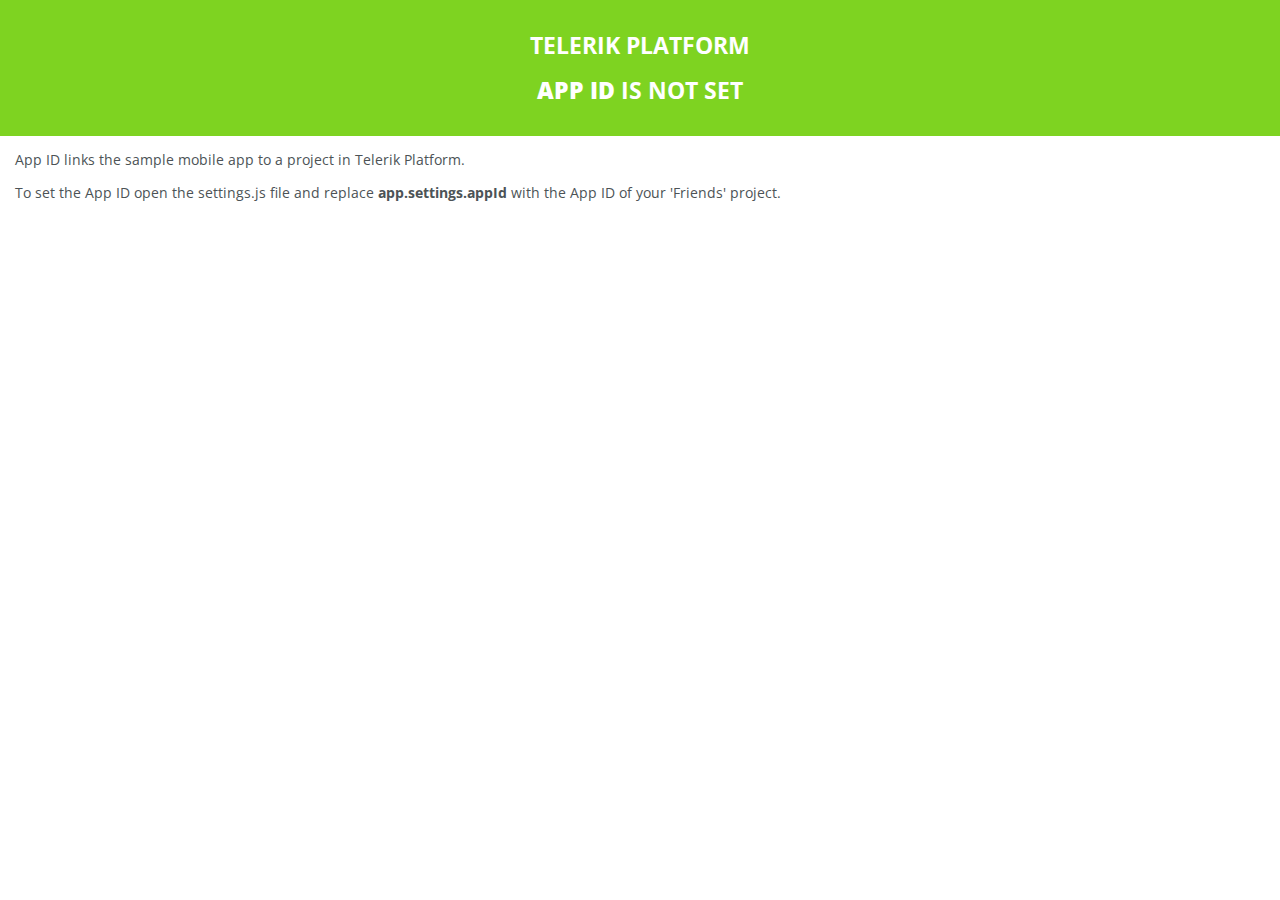
==== friends-hybrid/index.html @ 05feed8e "App created." ====
<!DOCTYPE html>
<html lang="en">
<head>
    <meta charset="UTF-8">
    <meta name="viewport" content="width=device-width, initial-scale=1.0, maximum-scale=1.0, user-scalable=no" />

    <link href="//fonts.googleapis.com/css?family=Open+Sans:400,300,600,700" rel="stylesheet">
    <link href="kendo/styles/kendo.mobile.all.min.css" rel="stylesheet">
    <link href="styles/main.css" rel="stylesheet">

    <script src="cordova.js"></script>
    <script src="kendo/js/jquery.min.js"></script>
    <script src="kendo/js/kendo.mobile.min.js"></script>
    <script src="bower_components/everlive/src/everlive.all.js"></script>
    <script src="bower_components/lodash/dist/lodash.min.js"></script>
    <script src="bower_components/noty/js/noty/packaged/jquery.noty.packaged.min.js"></script>

    <script src="app.js"></script>
    <script src="common/navigation.js"></script>
    <script src="common/notify.js"></script>
    <script src="common/settings.js"></script>
    <script src="common/validate.js"></script>
    <script src="common/constants.js"></script>
    <script src="common/utils.js"></script>

    <script src="dataProviders/defaultProvider.js"></script>

    <script src="components/authenticationView/index.js"></script>

    <script src="components/activitiesView/index.js"></script>
    <script src="components/profileView/index.js"></script>
    <script src="components/commentsView/index.js"></script>
</head>
<body id="friendsApp">
    <div data-role="layout" data-id="main">
    </div>

    <div id="appDrawer" data-role="drawer" data-title="Navigation" data-model="app.drawerModel"
        data-swipe-to-open-views="['activities-view', 'activities-details-view', 'activities-add-edit-view', 'comments-view', 'comments-add-edit-view', 'profile-view']">
        <ul id="navigation-container" data-role="listview">
            <li>
                <a data-bind="events: { click: goToProfile }">Profile</a>
            </li>
            <li>
                <a data-bind="events: { click: showFeedback }">Send Feedback</a>
            </li>
            <li>
                <a data-bind="events: { click: logout }">Logout</a>
            </li>
        </ul>
    </div>
</body>
</html>
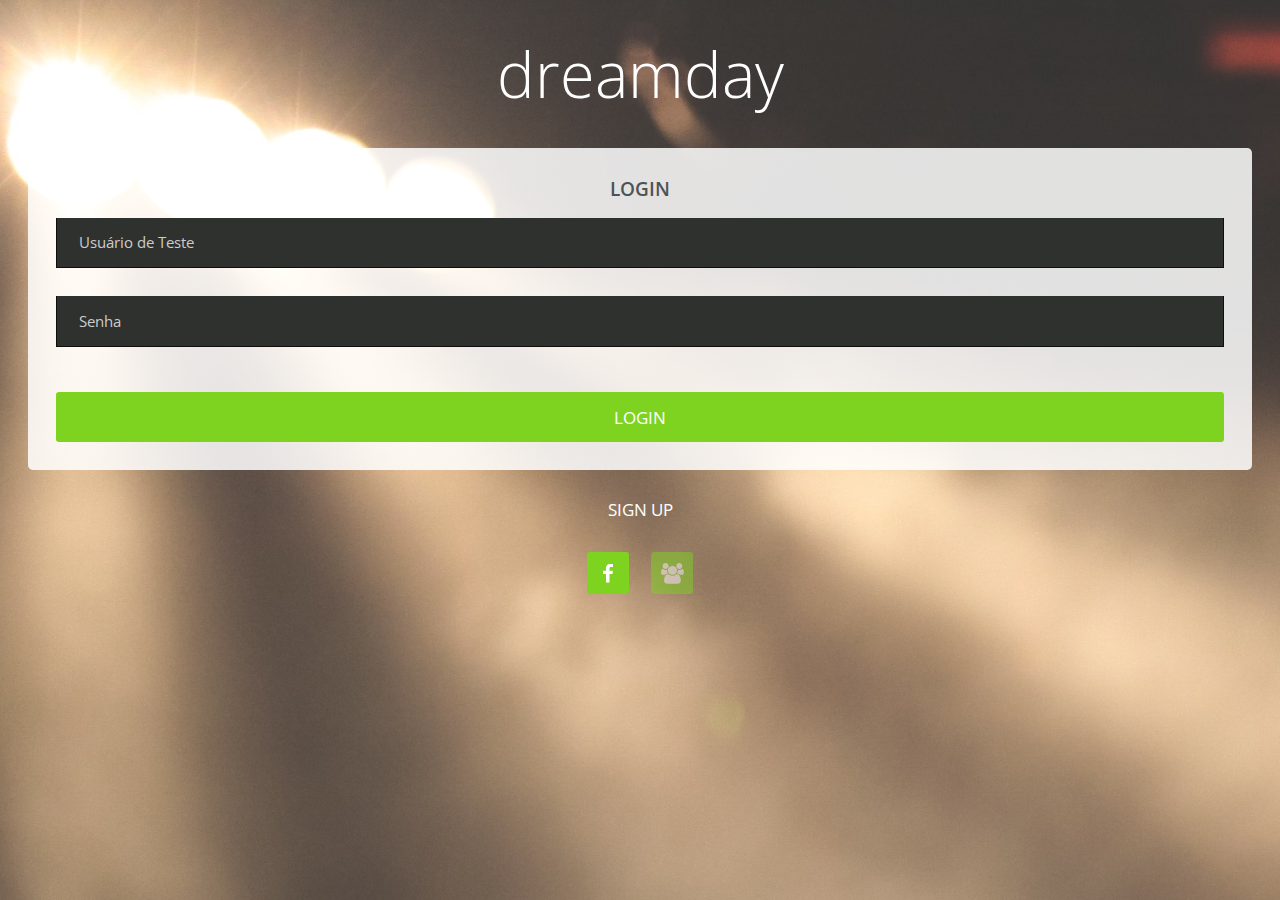
==== commit 878f129a: "Changes made by David Oliveira (david.82@hotmail.com). Teste realizado na tela" ====
--- a/friends-hybrid/index.html
+++ b/friends-hybrid/index.html
@@ -35,17 +35,17 @@
     <div data-role="layout" data-id="main">
     </div>
 
-    <div id="appDrawer" data-role="drawer" data-title="Navigation" data-model="app.drawerModel"
+    <div id="appDrawer" data-role="drawer" data-title="Navegação" data-model="app.drawerModel"
         data-swipe-to-open-views="['activities-view', 'activities-details-view', 'activities-add-edit-view', 'comments-view', 'comments-add-edit-view', 'profile-view']">
         <ul id="navigation-container" data-role="listview">
             <li>
-                <a data-bind="events: { click: goToProfile }">Profile</a>
+                <a data-bind="events: { click: goToProfile }">Perfil</a>
             </li>
             <li>
-                <a data-bind="events: { click: showFeedback }">Send Feedback</a>
+                <a data-bind="events: { click: showFeedback }">Enviar Feedback</a>
             </li>
             <li>
-                <a data-bind="events: { click: logout }">Logout</a>
+                <a data-bind="events: { click: logout }">Sair</a>
             </li>
         </ul>
     </div>
--- a/friends-hybrid/styles/main.css
+++ b/friends-hybrid/styles/main.css
@@ -360,8 +360,8 @@
 }
 
 #friendsApp .authentication-view {
-    background: transparent url(img/background-authentication.jpg) no-repeat 50% 50%;
-    background-size: 100% auto;
+    background: transparent url(img/login_bg.jpg) no-repeat 0% 0%;
+    background-size: 275% auto;
 }
 
 #friendsApp .authentication-view .km-content {
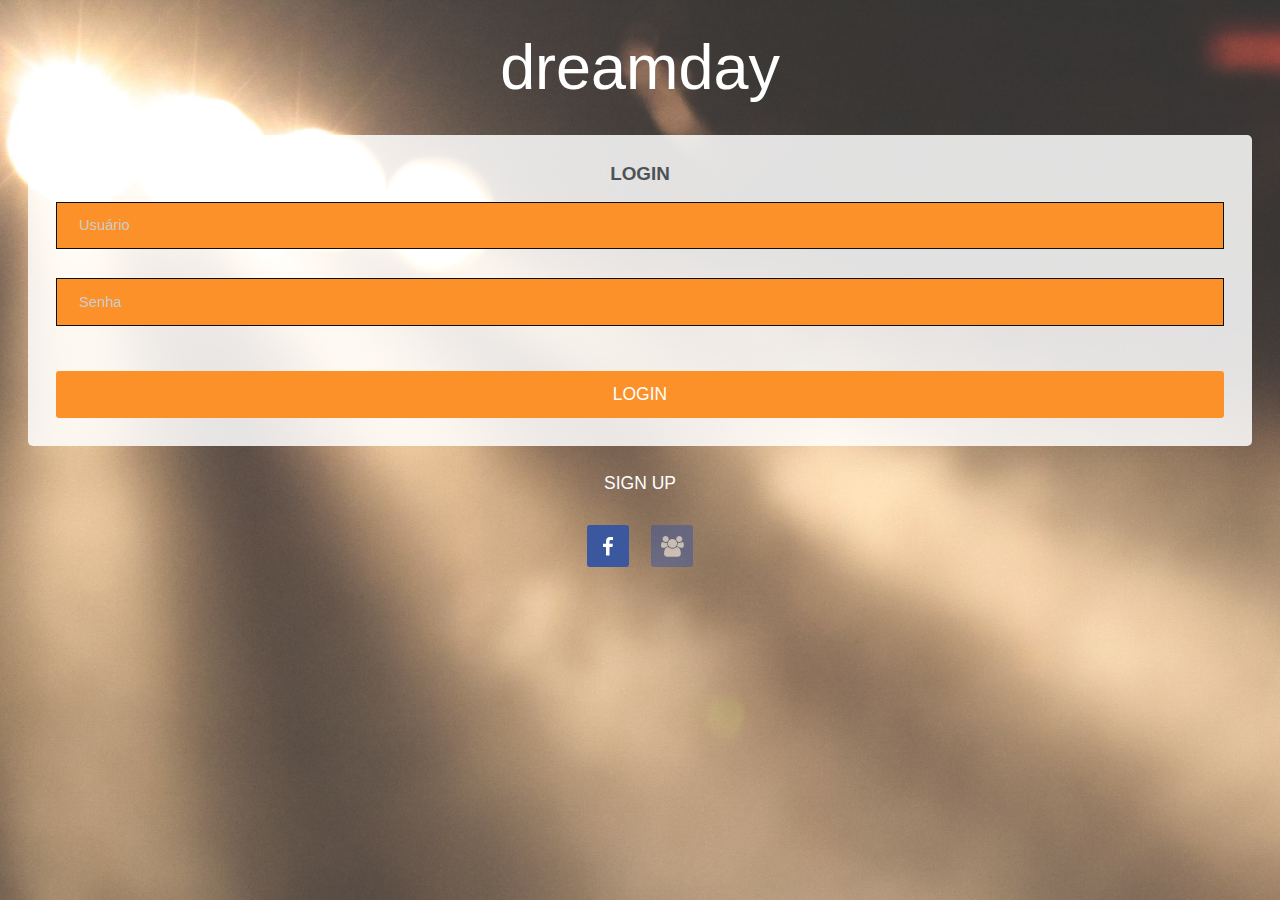
==== commit 4ffbcfa9: "Changes made by David Oliveira (david.82@hotmail.com).Algumas alterações de cores e imagens." ====
--- a/friends-hybrid/index.html
+++ b/friends-hybrid/index.html
@@ -4,7 +4,7 @@
     <meta charset="UTF-8">
     <meta name="viewport" content="width=device-width, initial-scale=1.0, maximum-scale=1.0, user-scalable=no" />
 
-    <link href="//fonts.googleapis.com/css?family=Open+Sans:400,300,600,700" rel="stylesheet">
+    <!--<link href="//fonts.googleapis.com/css?family=Open+Sans:400,300,600,700" rel="stylesheet">-->
     <link href="kendo/styles/kendo.mobile.all.min.css" rel="stylesheet">
     <link href="styles/main.css" rel="stylesheet">
 
--- a/friends-hybrid/kendo/styles/kendo.mobile.all.min.css
+++ b/friends-hybrid/kendo/styles/kendo.mobile.all.min.css
@@ -21,5 +21,18930 @@
                                                                                                                                                                                                        
                                                                                                                                                                                                        
 
-*/@-ms-viewport{width:device-width;user-zoom:fixed;max-zoom:1;min-zoom:1}@media (orientation:landscape){.km-tablet .km-on-ios.km-horizontal.km-web:not(.km-ios-chrome){position:fixed;bottom:0}}.km-root{font-size:.92em}.km-root.km-retina input,.km-root.km-retina select,.km-root.km-retina textarea{font-size:1em}.km-root a{color:inherit}.km-tablet{font-size:1em}.km-root :focus{outline-width:0}.km-pane,.km-pane-wrapper,.km-root{width:100%;height:100%;-ms-touch-action:none;-ms-content-zooming:none;-ms-user-select:none;-webkit-user-select:none;-webkit-text-size-adjust:none;-ms-text-size-adjust:none;text-size-adjust:none;overflow-x:hidden}.km-pane-wrapper{position:absolute}.km-pane,.km-shim{font-family:sans-serif}.km-pane{overflow-x:hidden;position:relative}.km-vertical .km-collapsible-pane{position:absolute;z-index:2!important;-webkit-transition:-webkit-transform 350ms ease-out;transition:transform 350ms ease-out;-webkit-transform:translatex(-100%);-ms-transform:translatex(-100%);transform:translatex(-100%)}.km-vertical .km-expanded-splitview .km-collapsible-pane{-webkit-transform:translatex(0);-ms-transform:translatex(0);transform:translatex(0)}.km-expanded-pane-shim{position:absolute;left:0;top:0;width:100%;height:100%;display:none}.km-expanded-splitview .km-expanded-pane-shim{display:block;z-index:1}.km-root>*{margin:0;padding:0}.km-root *{-webkit-touch-callout:none;-webkit-tap-highlight-color:rgba(0,0,0,0)}.km-content{display:block}.km-split-content,.km-view{top:0;left:0;position:absolute;display:-webkit-box;display:-webkit-flex;display:-ms-flexbox;display:flex;height:100%;width:100%;-webkit-box-orient:vertical;-webkit-box-direction:normal;-webkit-flex-direction:column;-ms-flex-direction:column;flex-direction:column;-webkit-box-align:stretch;-webkit-align-items:stretch;-ms-flex-align:stretch;align-items:stretch;-webkit-align-content:stretch;-ms-flex-line-pack:stretch;align-content:stretch;vertical-align:top}.k-ff .km-pane,.k-ff .km-view{overflow:hidden}.k-ff18 .km-pane,.k-ff18 .km-view,.k-ff19 .km-pane,.k-ff19 .km-view,.k-ff20 .km-pane,.k-ff20 .km-view,.k-ff21 .km-pane,.k-ff21 .km-view{position:relative}.k-ff .km-view{display:-webkit-inline-box;display:-webkit-inline-flex;display:-ms-inline-flexbox;display:inline-flex}.km-content{min-height:1px;-webkit-box-flex:1;-webkit-flex:1;-ms-flex:1;flex:1;flex-align:stretch;width:auto;overflow:hidden;position:relative}.km-content h1,.km-content h2,.km-content h3,.km-content h4,.km-content h5,.km-content h6,.km-content p{margin-left:1rem;margin-right:1rem}.km-footer,.km-header{display:block;display:-moz-box;-webkit-box-orient:vertical;-webkit-box-direction:normal;-webkit-flex-direction:column;-ms-flex-direction:column;flex-direction:column;width:100%}.km-header{padding:0}.km-footer{background:#1a1a1a}[data-role=layout]{display:none}[data-role=view],[data-role=drawer],kendo-mobile-drawer,kendo-mobile-split-view,kendo-mobile-view{visibility:hidden}.km-view{visibility:visible}.km-footer,.km-header{position:relative;z-index:1}@media all and (-webkit-min-device-pixel-ratio:10000),not all and (-webkit-min-device-pixel-ratio:0){.km-view{display:table}.km-content,.km-footer,.km-header{display:table-row}.km-footer,.km-header{height:1px}}.km-blackberry li.km-actionsheet-cancel>a,.km-button,.km-buttongroup,.km-navbar,.km-root .k-toolbar,.km-tabstrip{-webkit-appearance:none;-moz-appearance:none;appearance:none;-webkit-background-origin:border-box;background-origin:border-box;position:relative;display:inline-block;padding:.4em .7em;margin:.1rem;overflow:visible;text-decoration:none}.km-navbar,.km-root .k-toolbar,.km-tabstrip{display:block;padding:.8em;margin:0;width:100%;border-width:0;-webkit-box-sizing:border-box;box-sizing:border-box}.km-native-scroller{overflow:auto;-webkit-overflow-scrolling:touch;-ms-touch-action:pan-x pan-y;-ms-overflow-style:-ms-autohiding-scrollbar;-ms-scroll-snap-type:proximity}.km-default-content{padding:1em}.km-shim{left:0;bottom:0;position:fixed;width:100%;height:100%!important;background:rgba(0,0,0,.6);z-index:10001;-webkit-box-sizing:border-box;box-sizing:border-box}.km-root .km-shim{position:absolute}.km-shim:before{content:"\a0";height:100%;width:0;display:inline-block;vertical-align:middle}.km-shim .k-animation-container{-webkit-box-shadow:none;box-shadow:none;border:0;width:auto}.km-loader{top:50%;left:50%;width:180px;height:130px;z-index:100000;padding:30px 30px;position:absolute;margin-top:-70px;margin-left:-90px;-webkit-box-sizing:border-box;box-sizing:border-box;background-color:rgba(0,0,0,.5)}.km-loader h1{font-size:1rem;color:#fff;text-align:center;vertical-align:middle}.km-load-more .km-icon,.km-loader .km-loading,.km-scroller-refresh .km-icon{-webkit-animation:km-spin 1s infinite linear;animation:km-spin 1s infinite linear;display:block;margin:0 auto;width:35px;height:35px;font-size:35px}.km-load-more .km-icon:after,.km-loader .km-loading:after{color:#ccc}.km-loading-left,.km-loading-right{display:none}@-webkit-keyframes km-spin{from{-webkit-transform:rotate(0)}to{-webkit-transform:rotate(360deg)}}@-webkit-keyframes km-ios-spin{from{-webkit-transform:rotate(0)}to{-webkit-transform:rotate(360deg)}}@-webkit-keyframes km-ios-spin1{from{-webkit-transform:rotate(-135deg)}to{-webkit-transform:rotate(225deg)}}@keyframes km-ios-spin{from{-webkit-transform:rotate(0);transform:rotate(0)}to{-webkit-transform:rotate(360deg);transform:rotate(360deg)}}@keyframes km-ios-spin1{from{-webkit-transform:rotate(-135deg);transform:rotate(-135deg)}to{-webkit-transform:rotate(225deg);transform:rotate(225deg)}}.km-stretched-view{display:-webkit-box;display:-webkit-flex;display:-ms-flexbox;display:flex}.km-stretched-view>*{width:100%}.km-stretched-view>.km-pane-wrapper{position:static}.km-stretched-view>.km-pane-wrapper>.km-pane{position:static}.km-overlay{position:absolute;top:0;left:0;width:100%;height:100%;background:0 0;z-index:100000}.km-root.km-native-scrolling,.km-root.km-native-scrolling .km-splitview .km-pane,.km-root.km-native-scrolling .km-view{min-height:100%;height:auto;-webkit-transform:none;overflow-x:visible}.km-native-scrolling,.km-native-scrolling .km-pane,.km-native-scrolling .km-view{-ms-touch-action:auto}.km-native-scrolling .km-pane,.km-native-scrolling .km-view{display:block}.km-native-scrolling .km-content{-ms-flex:auto}.km-native-scrolling .km-blackberry .km-content{min-height:auto}.km-native-scrolling .km-splitview{position:absolute}.km-native-scrolling .km-header{position:fixed;top:0}.km-native-scrolling .km-android .km-header{top:auto;bottom:0}.km-native-scrolling .km-footer{position:fixed;bottom:0}.km-native-scrolling .km-android .km-footer{top:0;bottom:auto}.km-native-scrolling .km-badge{z-index:auto}.km-native-scrolling .km-popup.km-pane .km-footer,.km-native-scrolling .km-popup.km-pane .km-header,.km-native-scrolling .km-splitview .km-footer,.km-native-scrolling .km-splitview .km-header{position:absolute}.km-native-scrolling .km-modalview .km-footer,.km-native-scrolling .km-modalview .km-header{position:relative}.km-native-scrolling .km-content{width:100%}.km-native-scrolling .km-popup-overlay,.km-native-scrolling .km-shim{position:fixed;top:0;bottom:0;height:auto!important}.km-native-scrolling .km-drawer{position:fixed;top:0;height:100%!important;overflow:auto!important;-webkit-overflow-scrolling:touch}.km-native-scrolling>.km-pane>.km-loader{position:fixed}.km-native-scrolling .km-footer,.km-native-scrolling .km-header{z-index:2}.km-state-disabled{opacity:.5}.km-badge,.km-detail{text-decoration:none;display:inline-block;vertical-align:middle;overflow:hidden;text-align:center;position:absolute;z-index:1;height:2em;font-size:.6rem;text-shadow:none}.km-badge{top:-1em;right:-1em;line-height:2em;margin-left:.5em;min-width:.9em;padding:0 .55em;-webkit-background-clip:padding-box;background-clip:padding-box}.km-tabstrip .km-badge{top:-.2em;right:auto;margin-left:-1em}.km-detail{position:absolute;float:right;right:.8rem;top:50%;margin-top:-.7rem;width:1.3rem;height:1.3rem;font-size:1rem;-webkit-box-sizing:border-box;box-sizing:border-box}.km-widget .km-detaildisclose{font-size:.8em}.k-ff .km-detail{width:1rem;height:1rem}.km-detail .km-text{display:none}.km-detail .km-icon,.km-widget .km-contactadd:after,.km-widget .km-contactadd:before,.km-widget .km-detaildisclose:after,.km-widget .km-detaildisclose:before,.km-widget .km-rowdelete:after,.km-widget .km-rowdelete:before,.km-widget .km-rowinsert:after,.km-widget .km-rowinsert:before{left:.15em;top:.15em;line-height:1em;font-size:1em;position:absolute}.km-widget .km-detaildisclose:after{left:.1em;top:.25em;text-align:center;font-weight:700}.km-button{cursor:pointer;outline:0;text-align:center}button.km-button{display:inline-block;font:inherit}.km-button:hover{text-decoration:none}.km-button::-moz-focus-inner{padding:0;border:0}.km-android .km-state-disabled .km-button,.km-blackberry .km-state-disabled .km-button,.km-ios .km-state-disabled .km-button,.km-meego .km-state-disabled .km-button{color:#aaa;text-shadow:none}.km-root .km-pane .k-button:active,.km-root .km-pane .k-button:focus,.km-root .km-pane .k-button:focus:active{-webkit-box-shadow:none;box-shadow:none}.km-buttongroup{padding:.4rem .7rem;-webkit-margin-collapse:separate;margin-collapse:separate;margin:.5em auto}.km-widget.km-buttongroup{padding:0;border-color:transparent;background:0 0;white-space:nowrap;display:table}.km-buttongroup>.km-button{display:table-cell}.km-widget.km-buttongroup .km-button{margin:0;border-width:1px 0 1px 1px;padding:.48em .9em .44em}.km-tablet .km-buttongroup .km-button{padding:.4em .8em .34em}.km-widget.km-navbar .km-buttongroup{font-size:.95rem;line-height:1em;margin:0 0 .2em;display:inline-block;height:1.5em;top:-2px}.k-toolbar .km-buttongroup{margin:0;display:inline-block}.km-tablet .km-navbar .km-buttongroup{top:-1px}.km-widget.km-navbar .km-buttongroup>.km-button{font-size:1em;min-width:4rem;text-align:center}.km-tablet .km-navbar .km-buttongroup>.km-button{min-width:6rem}.km-view .km-buttongroup .km-button:last-child{border-right-width:1px}.km-ios .km-buttongroup .km-button{font-size:1.2em;font-weight:700}.km-collapsible{margin:1em 0}.km-collapsible.km-collapsibleinset{margin:1em}.km-collapsible+.km-collapsible{margin-top:-1em}.km-collapsible-header{position:relative;border-style:solid;border-width:1px 0;padding:.4em 20px}.km-collapsibleinset>.km-collapsible-header{border-width:1px}.km-collapsible+.km-collapsible>.km-collapsible-header{border-top-width:0}.km-collapsibleinset.km-collapsed>.km-collapsible-header{border-radius:.5em}.km-collapsibleinset.km-expanded>.km-collapsible-header{border-radius:.5em .5em 0 0}.km-collapsible-header .km-icon{display:inline-block;font-size:.8em;margin-right:.3em}.km-collapsible-header>h1,.km-collapsible-header>h2,.km-collapsible-header>h3,.km-collapsible-header>h4,.km-collapsible-header>h5,.km-collapsible-header>h6{margin:0}.km-collapsible-content{border-style:solid;border-width:1px 0;border-top:0;padding:.4em;overflow:hidden}.km-collapsible-header .km-arrow-n,.km-collapsible-header .km-arrow-s{position:absolute;top:.4em}.km-icon-left .km-arrow-n,.km-icon-left .km-arrow-s{left:.2em}.km-icon-right .km-arrow-n,.km-icon-right .km-arrow-s{left:auto;right:.2em}.km-icon-top .km-arrow-n,.km-icon-top .km-arrow-s{position:static;display:block;margin:0 auto;width:1em}.km-collapsibleinset>.km-collapsible-content{border-radius:0 0 .5em .5em;border-width:1px}.km-collapsed>.km-collapsible-content.km-animated{-webkit-transform:translateY(-.8em);-ms-transform:translateY(-.8em);transform:translateY(-.8em);border-color:transparent;border-bottom:none;visibility:hidden}.km-animated{-webkit-transition:all .2s ease-in-out;transition:all .2s ease-in-out}.km-hide-title{display:none}.km-show-title:after{display:block;content:"\a0";height:0}.km-fill-title:after{height:auto}.km-footer .km-show-title:after{display:inline-block}.km-dialog-title,.km-view-title{position:relative;visibility:visible;text-align:center;font-size:1.4em;line-height:2.3em;margin-left:auto;margin-right:auto}.km-horizontal .km-view-title{line-height:2em}.km-navbar,.km-root .k-toolbar{padding:0;-webkit-box-flex:1;-webkit-flex:1;-ms-flex:1;flex:1;position:relative;overflow:hidden;display:block;border-width:0 0 1px 0;background-color:#fff}.k-ff .km-navbar,.k-ff.km-root .k-toolbar{overflow:visible}.km-navbar .km-button{margin-top:.5rem;margin-bottom:.5rem}.km-navbar .km-no-title{padding-top:.7rem;padding-bottom:.7rem}.km-horizontal .km-navbar .km-button{margin-top:.3rem;margin-bottom:.3rem}.km-horizontal .km-navbar .km-no-title{padding-top:.5rem;padding-bottom:.5rem}.km-tablet.km-root .km-no-title{padding-top:.55rem;padding-bottom:.55rem}.km-tablet .km-navbar .km-button{margin-top:.45rem;margin-bottom:.45rem}.km-root .km-pane .km-navbar .km-no-title{visibility:visible;line-height:0}.km-on-ios.km-black-translucent-status-bar.km-app .km-header .km-navbar{padding-top:1.4em;-webkit-background-clip:border-box;background-clip:border-box}.km-on-ios.km-ios5.km-cordova .km-header .km-navbar,.km-on-ios.km-ios6.km-cordova .km-header .km-navbar{padding-top:0}.km-leftitem,.km-rightitem{z-index:1;position:absolute;right:.5em}.km-popup .km-rightitem{right:0}.km-leftitem{left:.5em;right:auto}.km-popup .km-leftitem{left:0}.km-leftitem,.km-rightitem{height:100%}.km-on-ios.km-black-translucent-status-bar.km-app .km-leftitem,.km-on-ios.km-black-translucent-status-bar.km-app .km-rightitem{height:auto}.km-leftitem>*,.km-rightitem>*{display:inline-block;vertical-align:middle}.km-leftitem:before,.km-rightitem:before{content:"\a0";display:inline-block;height:100%;width:0;vertical-align:middle}.km-root .k-toolbar{position:relative;display:block;vertical-align:middle;text-align:right;line-height:2.2em;border-style:solid;-webkit-box-shadow:none;box-shadow:none;padding:.55em 3.4em .55em .5em}.km-root .km-widget.k-toolbar{-webkit-box-sizing:border-box;box-sizing:border-box}.km-root .k-toolbar span.km-icon{vertical-align:middle}.km-root .k-toolbar .k-button-icon{padding-left:.4em;padding-right:.4em}.km-root .k-toolbar .k-button-icon .km-icon{margin-left:0;margin-right:0}.km-root .k-toolbar-resizable{overflow:hidden;white-space:nowrap}.km-root .k-toolbar>*{display:inline-block;vertical-align:middle;text-align:left;line-height:inherit}.km-root .k-toolbar .km-button{line-height:inherit}.km-root div.k-toolbar>.k-align-left{float:left;line-height:inherit}.km-root div.k-toolbar>.k-align-right{float:none}.km-root .k-toolbar .k-separator,.km-root .k-toolbar .k-split-button,.km-root .k-toolbar .k-textbox,.km-root .k-toolbar .k-widget,.km-root .k-toolbar .km-buttongroup,.km-root .k-toolbar .km-widget,.km-root .k-toolbar label,.km-root .k-toolbar>.km-button{margin:0 .4em}.km-root .k-toolbar .k-button-icontext .km-icon{margin-left:-.15em}.km-root .k-toolbar .k-split-button{padding-left:0}.km-root .k-toolbar .k-split-button .km-button,.km-root .k-toolbar .km-buttongroup .km-group-start{margin:0}.km-root .k-toolbar .k-split-button>.km-button{padding-left:1em;padding-right:.6em}.km-root .k-toolbar .k-split-button .k-split-button-arrow{margin:0 0 0 -1px;padding-left:.2em;padding-right:.2em}.km-root .km-pane .k-toolbar .k-overflow-anchor{border-width:0;width:1.5em;height:100%;margin:0;font-size:2.2em;border-radius:0;position:absolute;top:0;right:0;padding:0}.km-root .k-overflow-anchor span.km-icon{position:absolute;top:50%;left:50%;margin:-.5em 0 0 -.5em}.km-root .k-overflow-anchor .km-icon:after,.km-root .k-overflow-anchor .km-icon:before{margin-left:0}.km-root .k-overflow-container .k-item{float:none;border:0}.km-root .k-overflow-container .k-overflow-button,.km-root .k-split-container .km-button{text-align:left;display:block;white-space:nowrap;margin:0 0 1px}.km-root .k-overflow-container li:last-child .k-overflow-button,.km-root .k-split-container li:last-child .km-button{margin:0}.km-root .k-overflow-container .km-buttongroup{padding:0}.km-root .k-overflow-container .km-buttongroup>li{display:block}.km-root .k-overflow-container .k-overflow-group{border-width:1px 0;border-style:solid;border-radius:0;padding:1px 0 0;margin:0 0 1px}.km-root .k-overflow-container .km-state-disabled{opacity:1}.km-root .k-overflow-container .k-overflow-hidden{display:none}.km-root .k-overflow-container .k-overflow-group+.k-overflow-group,.km-root .k-overflow-container .k-toolbar-first-visible{border-top:0;margin-top:0;padding-top:0}.km-root .k-overflow-container .k-toolbar-last-visible{border-bottom:0;margin-bottom:0}.km-root .k-overflow-wrapper .km-actionsheet-wrapper .km-actionsheet{overflow:hidden;overflow-y:auto}.km-tabstrip{padding:.4rem .7rem}.km-horizontal .km-tabstrip{padding:.2rem .7rem}.km-tabstrip{flex-align:start;-webkit-box-orient:horizontal;-webkit-box-direction:normal;-webkit-flex-direction:row;-ms-flex-direction:row;flex-direction:row;-moz-box-pack:start;padding:0;text-align:center;word-spacing:-1em}.km-tabstrip .km-button{word-spacing:normal;-webkit-box-shadow:none;box-shadow:none;vertical-align:bottom}@media screen and (-webkit-min-device-pixel-ratio:0){.km-tabstrip{word-spacing:normal;width:100%}}.km-tabstrip .km-button{font-family:Arial,Helvetica,sans-serif;color:#a8a8a8;padding:.4em .8em;border-width:0;border-color:transparent;background:0 0;margin:0;text-align:center}.km-tabstrip .km-button:first-child{border-left:0}.km-tabstrip .km-button:last-child{border-right:0}.km-switch input[type=checkbox]{display:none}.km-checkbox,.km-switch{text-align:left;font-size:1rem;display:inline-block;width:6.4rem;height:2rem;line-height:2rem;position:relative;overflow:hidden}.km-slider-wrapper,.km-switch-wrapper{display:block;height:100%;width:100%;overflow:hidden}.km-slider-background,.km-switch-background{display:block;margin:0 1px 1px -5em;height:100%;width:200%}.km-switch-container{top:0;left:0;position:absolute;display:block;height:100%;width:100%;overflow:hidden;background:0 0;-webkit-box-sizing:border-box;box-sizing:border-box}.km-checkbox{width:1.8rem;height:1.8rem}.km-checkbox-checked:after{content:"\a0";display:block;width:100%;height:100%}.km-switch-handle{top:0;left:0;width:2.72em;height:100%;display:inline-block;margin:-1px 0 0 -1px;background-color:#000}.km-switch-label-off,.km-switch-label-on{display:block;width:130%;font-size:1em;line-height:2em;text-align:center;position:absolute;text-transform:uppercase}.km-switch-label-off{left:104%}.km-switch-label-on{left:-134%;text-shadow:0 -1px 0 rgba(0,0,0,.3)}.km-list .km-switch{position:absolute;top:50%;right:.8rem;margin-top:-1rem}.km-listview-link:after{width:.5rem;height:.5rem;content:"\a0";display:inline-block;vertical-align:middle;margin-left:-.2rem;border-style:solid;border-width:.24rem .24rem 0 0;-webkit-transform:rotate(45deg);-ms-transform:rotate(45deg);transform:rotate(45deg)}.km-listview-wrapper>ul:not(.km-listview){margin:0 auto}.km-list,.km-listview{padding:0;margin:0;list-style-type:none}.km-listgroupinset,.km-listinset{margin:1em}.k-ff .km-listgroupinset:after,.k-ff .km-listinset:after{display:block;height:0;content:"\a0"}.km-listgroupinset .km-list,.km-listinset{overflow:hidden}.km-listview .km-switch{margin-top:-.95rem;position:absolute;right:.8rem;top:50%}.km-listview .km-list{text-indent:0}.km-list>li,.km-widget .km-listview-label,.km-widget .km-listview-link{margin:0;display:block;position:relative;list-style-type:none;vertical-align:middle;-webkit-box-sizing:border-box;box-sizing:border-box;padding:.5em .7em}.km-list>li{line-height:1.6em;overflow:hidden}.km-virtual-list{position:relative;width:100%;-webkit-transform:translateZ(0)}.km-virtual-list>li{width:100%;position:absolute;top:0;-webkit-transform:translateZ(0)}.km-widget .km-list .km-load-more,.km-widget.km-list .km-load-more{border-bottom:0}.km-list>li>*{line-height:normal}.km-group-title{display:block;font-weight:700;padding:.2em 0;text-indent:.8em}.km-listgroupinset .km-group-title{margin-top:.65em;line-height:2em}.km-list:not(.km-virtual-list)>li:first-child{border-top-width:0}.km-list:not(.km-virtual-list)>li:last-child{border-bottom-width:0}.km-widget .km-listview-label,.km-widget .km-listview-link{line-height:inherit;text-decoration:none;margin:-.5em -.7em}.km-listview-label:after,.km-listview-link:after{border-color:#777;content:"\a0";display:block;position:absolute;right:1rem;top:50%;margin-top:-.32rem}.km-filter-form{width:100%;padding:.5em 0;border:1px solid transparent;border-width:1px 0;-webkit-transform:translatez(0);-ms-transform:translatez(0);transform:translatez(0)}.km-filter-wrap{position:relative;margin:0 .7em;padding:.2em .4em;border:1px solid transparent}.km-widget .km-filter-wrap:before{display:inline-block;vertical-align:middle;content:"\e0e9";font-size:1.6em;width:1em;height:1em;margin-right:-1em;color:inherit}.km-tablet .km-filter-wrap{max-width:24em;margin:0 auto}.km-filter-wrap>input[type=search]::-webkit-search-cancel-button{display:none}.km-filter-wrap input{width:100%;-webkit-box-sizing:border-box;box-sizing:border-box;border:0;background:0 0;-moz-appearance:none;-webkit-appearance:none;vertical-align:middle;padding:0 1.4em}.km-filter-reset{display:inline-block;margin-left:-1.6em;vertical-align:middle;text-align:center;z-index:1;text-decoration:none;height:100%}.km-filter-reset .km-clear{font-size:1.6em;width:1em;height:1em;display:block}.km-filter-reset>.km-text{position:absolute;top:-3333px;left:-3333px}.km-load-more{display:block;padding:.3em 0 1.2em;height:3.2em;text-align:center}.km-list .km-listview-item-badge.km-badge,.km-list .km-listview-link>.km-badge{top:50%;-ms-transform:translateY(-50%);transform:translateY(-50%);-webkit-transform:translateY(-50%);right:4em}.km-scroller-pull{width:100%;display:block;position:absolute;line-height:3em;font-size:1.4em;text-align:center;-webkit-transform:translate3d(0,-3em,0);transform:translate3d(0,-3em,0)}.km-scroller-pull .km-template{display:inline-block;min-width:200px;text-align:left}.km-load-more .km-icon,.km-widget .km-scroller-pull .km-icon{display:inline-block;height:2rem;margin-right:1rem;vertical-align:middle;width:2rem;font-size:2rem;-webkit-transform:rotate(0);-ms-transform:rotate(0);transform:rotate(0);-webkit-transition:-webkit-transform .3s linear;transition:transform .3s linear}.km-widget .km-scroller-release .km-icon{-webkit-transform:rotate(180deg);-ms-transform:rotate(180deg);transform:rotate(180deg)}.km-widget .km-scroller-refresh .km-icon{-webkit-transition:none;transition:none}.km-touch-scrollbar{position:absolute;visibility:hidden;z-index:200000;height:.4em;width:.4em;background-color:#333;opacity:0;-webkit-transform-origin:0 0;-ms-transform-origin:0 0;transform-origin:0 0;-webkit-transition:opacity .3s linear;transition:opacity .3s linear}.km-vertical-scrollbar{height:100%;right:2px;top:0}.km-horizontal-scrollbar{width:100%;left:0;bottom:2px}.km-scroll-container,.km-scrollview{-webkit-user-select:none;-ms-user-select:none;user-select:none;-moz-user-select:-moz-none;-webkit-margin-collapse:separate;margin-collapse:separate}.km-scroll-wrapper{position:relative}.km-scroll-header{position:absolute;z-index:1001;width:100%;top:0;left:0}.km-scrollview{white-space:nowrap;overflow:hidden;position:relative;width:100%}.km-scrollview>div>*{-webkit-transform:translatez(0)}.km-scrollview>div>[data-role=page]{vertical-align:top;display:inline-block;min-height:1px}.km-scrollview .km-virtual-page{min-height:1px;position:absolute;top:0;left:0;display:inline-block}.k-ff18 .km-scrollview>div,.k-ff19 .km-scrollview>div,.k-ff20 .km-scrollview>div,.k-ff21 .km-scrollview>div{width:0}.km-pages{text-align:center;margin:0;padding:.6em 0 0;height:1.5em}.km-pages li{display:inline-block;width:.5em;height:.55em;margin:0 .3em}.km-root .km-popup .k-item,.km-widget.km-actionsheet>li{list-style-type:none;padding:inherit 1em;border-bottom:1px solid #555;-webkit-box-sizing:border-box;box-sizing:border-box}.km-widget.km-actionsheet>li{line-height:2em;border-bottom:0}.km-widget.km-actionsheet>li>a{line-height:1.5em;text-align:left;background:0 0}.km-root .km-popup .k-list,.km-widget.km-actionsheet{padding:0;margin:0}.km-root .km-popup .k-item:last-child,.km-widget.km-actionsheet>li:last-child{border:0}.km-widget.km-actionsheet-wrapper{width:100%;-webkit-box-shadow:none;box-shadow:none;border:0}.km-actionsheet-root.km-shim .k-animation-container{width:100%!important;height:100%!important}.km-tablet .km-pane div.km-actionsheet-phone{background:0 0}.km-tablet .km-actionsheet-phone li.km-actionsheet-title,.km-tablet div.km-actionsheet-phone li.km-actionsheet-cancel{display:block}.km-popover-root .km-popup-wrapper{position:relative!important}.km-modalview-wrapper,.km-popup-wrapper{z-index:10001;position:relative;background:0 0;border:0;-webkit-box-shadow:none;box-shadow:none}.km-popup-overlay{position:absolute;top:0;left:0;width:100%;height:100%;z-index:10002}.km-popup-arrow,.km-popup-arrow:after,.km-popup-arrow:before{position:absolute;width:15px;height:15px;top:0;left:0;z-index:2}.km-left .km-popup-arrow,.km-right .km-popup-arrow{margin-top:-8px}.km-down .km-popup-arrow,.km-up .km-popup-arrow{margin-left:-8px}.km-popup-arrow:after,.km-popup-arrow:before{display:block;content:"\a0";width:0;height:0}.km-up .km-popup-arrow{top:auto;bottom:0}.km-left .km-popup-arrow{left:auto;right:0}.km-popup.km-pane{-webkit-box-sizing:border-box;box-sizing:border-box;width:100%;height:100%;min-height:100px;background:0 0}.km-popover-root .km-view{position:relative}.km-popover-root .km-content{-ms-flex:auto}div.km-splitview>.km-content,kendo-mobile-split-view.km-splitview>.km-content{-webkit-box-orient:horizontal;-webkit-box-direction:normal;-webkit-flex-direction:row;-ms-flex-direction:row;flex-direction:row}div.km-split-vertical>.km-content,kendo-mobile-split-view.km-split-vertical>.km-content{-webkit-box-orient:vertical;-webkit-box-direction:normal;-webkit-flex-direction:column;-ms-flex-direction:column;flex-direction:column}div.km-split-content>.km-pane{-webkit-box-flex:2;-webkit-flex:2;-ms-flex:2;flex:2;width:auto;height:auto}div.km-split-content>.km-pane:first-child{-webkit-box-flex:1;-webkit-flex:1;-ms-flex:1;flex:1}div.km-split-horizontal>.km-content>.km-pane{top:0;bottom:0}.km-split-vertical>.km-content>.km-pane>.km-view{display:-webkit-box}.km-modalview-root{text-align:center}.km-modalview-root>.k-animation-container{text-align:left;position:relative!important;top:auto!important;left:auto!important;display:inline-block!important;vertical-align:middle}.km-modalview,.km-modalview-wrapper:before{overflow:hidden;position:relative;display:-webkit-inline-box;display:-webkit-inline-flex;display:-ms-inline-flexbox;display:inline-flex;width:100%;height:100%;vertical-align:middle;max-height:100%}.km-modalview .km-content{box-flex:1}.km-auto-height .km-content{-ms-flex:auto}.km-native-scrolling .km-view.km-modalview{display:-webkit-inline-flex;display:-webkit-inline-box;display:-ms-inline-flexbox;display:inline-flex}.km-modalview-root:before,.km-modalview-wrapper:before{vertical-align:middle;height:100%;margin-left:-1px;content:"\a0";width:0;display:inline-block}.km-drawer,[data-role=drawer]{top:0;left:auto;width:250px}.km-drawer .km-footer,.km-drawer .km-header{z-index:0}.km-left-drawer{left:0}.km-right-drawer{right:0}.km-item label.km-item-checked:after,.km-item label:before{position:absolute;content:" ";display:block;top:50%;left:.6em;width:36px;height:36px;margin-top:-18px}.km-widget .k-slider{line-height:.6em;position:relative;display:inline-block;vertical-align:middle;text-align:center}.km-widget .k-slider-horizontal{width:50%;height:.6em;line-height:.6em}.km-list .k-slider{position:absolute;right:0;margin-top:-.5em;top:50%}.km-root .k-slider-track{left:1em!important;right:1em;height:100%;display:block;position:absolute;border:.5em solid transparent;border-width:.5em 0}.km-widget .k-slider-horizontal .k-slider-track{width:auto!important}.km-widget .k-slider .k-slider-track{-webkit-background-clip:padding-box;background-clip:padding-box}.km-widget .k-slider-selection,.km-widget .k-slider-track{margin-top:0;border-radius:5px;-webkit-box-shadow:inset 0 0 1px rgba(0,0,0,.3);box-shadow:inset 0 0 1px rgba(0,0,0,.3)}.km-widget .k-slider-horizontal .k-slider-selection{top:0;height:100%}.km-widget .k-slider-items{margin:0}.km-widget .k-slider .k-draghandle{text-indent:-3333px;left:0;width:1.2em;height:1.2em;display:block;position:absolute}.km-widget .k-slider-vertical .k-draghandle{left:-5px}.km-widget .k-slider-tooltip{display:none}.km-dialog{position:absolute;min-width:19em;max-width:25em;overflow:hidden}.km-dialog-title{position:static;float:none;height:2.6em;margin-top:-2.6em;font-size:1.22em;line-height:3em}.km-dialog:before{content:"\a0";display:block;overflow:visible;width:100%;height:3em;opacity:.2}.km-dialog-content{font-weight:400;min-height:2em;text-align:center}.km-dialog .km-button{display:block;margin:.4em;font-size:1.3em;text-align:center;padding:.44em;-webkit-user-select:none;-moz-user-select:none;-ms-user-select:none;user-select:none}.km-list .k-dropdown,.km-list input[type=color],.km-list input[type=date],.km-list input[type=datetime-local],.km-list input[type=datetime],.km-list input[type=email],.km-list input[type=file],.km-list input[type=month],.km-list input[type=number],.km-list input[type=password],.km-list input[type=search],.km-list input[type=tel],.km-list input[type=text]:not(.k-input),.km-list input[type=time],.km-list input[type=url],.km-list input[type=week],.km-list select:not([multiple]),.km-list textarea{width:50%;-webkit-box-sizing:border-box;box-sizing:border-box;font-size:1.2em;position:absolute;top:50%;line-height:normal;z-index:1;right:0;margin-top:-1em}.km-widget .k-slider .k-button,.km-widget .k-slider .k-label,.km-widget .k-slider .k-tick{display:none}.km-list textarea{position:relative;width:-webkit-calc(50% + .7em);width:calc(50% + .7em);margin-right:-.7em}.km-list input,.km-list input[type=checkbox],.km-list input[type=radio],.km-list select,.km-list textarea{appearance:none;-moz-appearance:none;-webkit-appearance:none}.km-list input[type=checkbox],.km-list input[type=radio]{position:absolute;top:50%;right:.7em;margin-top:-.5em;background:0 0}.km-widget input,.km-widget textarea{-webkit-user-select:text;-moz-user-select:text;-ms-user-select:text;user-select:text}.km-widget input[readonly],.km-widget input[type=image],.km-widget select:not([multiple]){-webkit-user-select:none;-moz-user-select:none;-ms-user-select:none;user-select:none}.km-list textarea{top:0}.km-list .k-dropdown{line-height:1.4em}.km-list .k-dropdown,.km-list .k-dropdown .k-input{background-color:transparent}.km-list .k-dropdown-wrap{display:inline-block}.km-list .k-dropdown~.km-listview-link:after,.km-list .km-listview-label:after,.km-list input~.km-listview-link:after,.km-list select~.km-listview-link:after,.km-list textarea~.km-listview-link:after{display:none}.km-list .k-dropdown .k-select,.km-list .k-dropdown select{display:none}.km-widget .km-list textarea{position:relative;float:right;margin-top:0;font-family:inherit}.km-listview-label input[type=checkbox],.km-listview-label input[type=radio]{border:0;font-size:inherit;width:1em;height:.9em}.km-list label.km-required:after{content:"*";display:inline-block;width:1rem;height:1rem}.km-list .km-label-above{width:100%;display:block}.km-list .km-icon-label:before{display:inline-block;width:1em;height:1em;font:1em/1em "Kendo UI";margin-right:.89em}.km-list .km-label-above .k-dropdown,.km-list .km-label-above input[type=color],.km-list .km-label-above input[type=date],.km-list .km-label-above input[type=datetime-local],.km-list .km-label-above input[type=datetime],.km-list .km-label-above input[type=email],.km-list .km-label-above input[type=file],.km-list .km-label-above input[type=month],.km-list .km-label-above input[type=number],.km-list .km-label-above input[type=password],.km-list .km-label-above input[type=search],.km-list .km-label-above input[type=tel],.km-list .km-label-above input[type=text]:not(.k-input),.km-list .km-label-above input[type=time],.km-list .km-label-above input[type=url],.km-list .km-label-above input[type=week],.km-list .km-label-above select:not([multiple]),.km-list .km-label-above textarea{width:100%;right:0;padding-left:0;-ms-transform:translateY(0);transform:translateY(0);-webkit-transform:translateY(0)}.km-list fieldset .k-dropdown-wrap,.km-list fieldset input[type=color],.km-list fieldset input[type=date],.km-list fieldset input[type=datetime-local],.km-list fieldset input[type=datetime],.km-list fieldset input[type=email],.km-list fieldset input[type=month],.km-list fieldset input[type=number],.km-list fieldset input[type=password],.km-list fieldset input[type=search],.km-list fieldset input[type=tel],.km-list fieldset input[type=text]:not(.k-input),.km-list fieldset input[type=time],.km-list fieldset input[type=url],.km-list fieldset input[type=week],.km-list fieldset select:not([multiple]),.km-list textarea{width:100%;position:relative;-ms-transform:translateY(0);transform:translateY(0);-webkit-transform:translateY(0);right:auto}.km-list fieldset textarea{width:100%;-ms-transform:translateY(0);transform:translateY(0);-webkit-transform:translateY(0);margin-right:0;padding-left:0}.km-list .km-legend-button{display:block;text-decoration:none}.km-list .km-inline-field{display:inline-block;position:relative;width:-webkit-calc(48.39%);width:calc(48.39%);overflow:hidden;white-space:nowrap}.km-list .km-inline-field .k-dropdown,.km-list .km-inline-field input[type=color],.km-list .km-inline-field input[type=date],.km-list .km-inline-field input[type=datetime-local],.km-list .km-inline-field input[type=datetime],.km-list .km-inline-field input[type=email],.km-list .km-inline-field input[type=file],.km-list .km-inline-field input[type=month],.km-list .km-inline-field input[type=number],.km-list .km-inline-field input[type=password],.km-list .km-inline-field input[type=search],.km-list .km-inline-field input[type=tel],.km-list .km-inline-field input[type=text]:not(.k-input),.km-list .km-inline-field input[type=time],.km-list .km-inline-field input[type=url],.km-list .km-inline-field input[type=week],.km-list .km-inline-field select:not([multiple]),.km-list .km-inline-field textarea{position:absolute;width:100%;left:0}.km-list .km-full-width-slider{position:relative;width:auto;display:block}.km-root input.km-checkbox,.km-root input.km-radio{display:inline;opacity:0;width:0;margin:0;height:0}.km-root .km-checkbox-label,.km-root .km-radio-label{display:block;position:relative;vertical-align:middle}.km-root .km-checkbox-label:after,.km-root .km-checkbox-label:before{content:"";position:absolute;top:0}.km-root input.km-checkbox:checked+.km-checkbox-label:after{content:"\e227";font-family:"Kendo UI"}.km-root .km-radio-label{position:relative;vertical-align:middle}.km-root .km-radio-label:before{content:"";position:absolute;top:0;left:0;border-radius:50%}.km-root input.km-radio:checked+.km-radio-label:after{content:"";position:absolute;top:50%;-ms-transform:translateY(-50%);transform:translateY(-50%);-webkit-transform:translateY(-50%);left:.25rem;border-radius:50%}.km-root .km-invalid-msg{font-size:1.2rem;position:static;display:inline-block;border-width:1px;padding-top:12px;padding-bottom:11px;width:100%;text-align:center}.km-root .km-icon-label.k-i-arrow-e:before{content:"\E000"}.km-root .km-icon-label.k-i-arrow-n:before{content:"\E001"}.km-root .km-icon-label.k-i-arrow-s:before{content:"\E002"}.km-root .km-icon-label.k-i-arrow-w:before{content:"\E003"}.km-root .km-icon-label.k-i-arrow-ne:before{content:"\E004"}.km-root .km-icon-label.k-i-arrow-nw:before{content:"\E005"}.km-root .km-icon-label.k-i-arrow-se:before{content:"\E006"}.km-root .km-icon-label.k-i-arrow-sw:before{content:"\E007"}.km-root .km-icon-label.k-i-seek-e:before{content:"\E008"}.km-root .km-icon-label.k-i-seek-n:before{content:"\E009"}.km-root .km-icon-label.k-i-seek-s:before{content:"\E00A"}.km-root .km-icon-label.k-i-seek-w:before{content:"\E00B"}.km-root .km-icon-label.k-si-arrow-e:before{content:"\E00C"}.km-root .km-icon-label.k-si-arrow-n:before{content:"\E00D"}.km-root .km-icon-label.k-si-arrow-s:before{content:"\E00E"}.km-root .km-icon-label.k-si-arrow-w:before{content:"\E00F"}.km-root .km-icon-label.k-i-arrowhead-e:before{content:"\E010"}.km-root .km-icon-label.k-i-arrowhead-n:before{content:"\E011"}.km-root .km-icon-label.k-i-arrowhead-s:before{content:"\E012"}.km-root .km-icon-label.k-i-arrowhead-w:before{content:"\E013"}.km-root .km-icon-label.k-i-arrowhead-ew:before{content:"\E014"}.km-root .km-icon-label.k-i-arrowhead-ns:before{content:"\E015"}.km-root .km-icon-label.k-i-move:before{content:"\E016"}.km-root .km-icon-label.k-i-resize:before{content:"\E017"}.km-root .km-icon-label.k-i-resize-45:before{content:"\E018"}.km-root .km-icon-label.k-i-resize-135:before{content:"\E019"}.km-root .km-icon-label.k-i-resize-h:before{content:"\E01A"}.km-root .km-icon-label.k-i-resize-v:before{content:"\E01B"}.km-root .km-icon-label.k-i-refresh:before{content:"\E01C"}.km-root .km-icon-label.k-i-refresh-rev:before{content:"\E01D"}.km-root .km-icon-label.k-si-refresh:before{content:"\E01E"}.km-root .km-icon-label.k-si-refresh-rev:before{content:"\E01F"}.km-root .km-icon-label.k-i-turn-en:before{content:"\E020"}.km-root .km-icon-label.k-i-turn-es:before{content:"\E021"}.km-root .km-icon-label.k-i-turn-ne:before{content:"\E022"}.km-root .km-icon-label.k-i-turn-nw:before{content:"\E023"}.km-root .km-icon-label.k-i-turn-se:before{content:"\E024"}.km-root .km-icon-label.k-i-turn-sw:before{content:"\E025"}.km-root .km-icon-label.k-i-turn-wn:before{content:"\E026"}.km-root .km-icon-label.k-i-turn-ws:before{content:"\E027"}.km-root .km-icon-label.k-i-uturn-e:before{content:"\E028"}.km-root .km-icon-label.k-i-uturn-e-rev:before{content:"\E029"}.km-root .km-icon-label.k-i-uturn-n:before{content:"\E02A"}.km-root .km-icon-label.k-i-uturn-n-rev:before{content:"\E02B"}.km-root .km-icon-label.k-i-uturn-s:before{content:"\E02C"}.km-root .km-icon-label.k-i-uturn-s-rev:before{content:"\E02D"}.km-root .km-icon-label.k-i-uturn-w:before{content:"\E02E"}.km-root .km-icon-label.k-i-uturn-w-rev:before{content:"\E02F"}.km-root .km-icon-label.k-i-tick-sign:before{content:"\E030"}.km-root .km-icon-label.k-i-close-sign:before{content:"\E031"}.km-root .km-icon-label.k-i-plus-sign:before{content:"\E032"}.km-root .km-icon-label.k-i-minus-sign:before{content:"\E033"}.km-root .km-icon-label.k-si-plus-sign:before{content:"\E034"}.km-root .km-icon-label.k-si-minus-sign:before{content:"\E035"}.km-root .km-icon-label.k-i-cancel:before{content:"\E036"}.km-root .km-icon-label.k-i-tick:before{content:"\E037"}.km-root .km-icon-label.k-i-close:before{content:"\E038"}.km-root .km-icon-label.k-i-plus:before{content:"\E039"}.km-root .km-icon-label.k-i-minus:before{content:"\E03A"}.km-root .km-icon-label.k-si-plus:before{content:"\E03B"}.km-root .km-icon-label.k-si-minus:before{content:"\E03C"}.km-root .km-icon-label.k-i-stop:before{content:"\E03D"}.km-root .km-icon-label.k-i-pause:before{content:"\E03E"}.km-root .km-icon-label.k-i-eject:before{content:"\E03F"}.km-root .km-icon-label.k-i-volume-off:before{content:"\E040"}.km-root .km-icon-label.k-i-volume-low:before{content:"\E041"}.km-root .km-icon-label.k-i-volume-high:before{content:"\E042"}.km-root .km-icon-label.k-i-earphones:before{content:"\E043"}.km-root .km-icon-label.k-i-heart:before{content:"\E044"}.km-root .km-icon-label.k-i-heart-empty:before{content:"\E045"}.km-root .km-icon-label.k-i-heart-half:before{content:"\E046"}.km-root .km-icon-label.k-i-star:before{content:"\E047"}.km-root .km-icon-label.k-i-star-empty:before{content:"\E048"}.km-root .km-icon-label.k-i-star-half:before{content:"\E049"}.km-root .km-icon-label.k-i-star-half-empty:before{content:"\E04A"}.km-root .km-icon-label.k-i-chart-column:before{content:"\E04B"}.km-root .km-icon-label.k-i-chart-bar:before{content:"\E04C"}.km-root .km-icon-label.k-i-chart-pie:before{content:"\E04D"}.km-root .km-icon-label.k-i-chart-donut:before{content:"\E04E"}.km-root .km-icon-label.k-i-chart-line:before{content:"\E04F"}.km-root .km-icon-label.k-i-chart-area:before{content:"\E050"}.km-root .km-icon-label.k-i-chart-donut:before{content:"\E051"}.km-root .km-icon-label.k-i-align-left:before{content:"\E052"}.km-root .km-icon-label.k-i-align-center:before{content:"\E053"}.km-root .km-icon-label.k-i-align-right:before{content:"\E054"}.km-root .km-icon-label.k-i-align-justify:before{content:"\E055"}.km-root .km-icon-label.k-i-align-clear:before{content:"\E056"}.km-root .km-icon-label.k-i-bold:before{content:"\E057"}.km-root .km-icon-label.k-i-bold-sans:before{content:"\E058"}.km-root .km-icon-label.k-i-italic:before{content:"\E059"}.km-root .km-icon-label.k-i-italic-sans:before{content:"\E05A"}.km-root .km-icon-label.k-i-underline:before{content:"\E05B"}.km-root .km-icon-label.k-i-underline-sans:before{content:"\E05C"}.km-root .km-icon-label.k-i-strikethrough:before{content:"\E05D"}.km-root .km-icon-label.k-i-strikethrough-sans:before{content:"\E05E"}.km-root .km-icon-label.k-i-font-a:before{content:"\E05F"}.km-root .km-icon-label.k-i-font-a-sans:before{content:"\E060"}.km-root .km-icon-label.k-i-font-t:before{content:"\E061"}.km-root .km-icon-label.k-i-font-t-sans:before{content:"\E062"}.km-root .km-icon-label.k-i-brightness:before{content:"\E063"}.km-root .km-icon-label.k-i-brightness-contrast:before{content:"\E064"}.km-root .km-icon-label.k-i-contrast:before{content:"\E065"}.km-root .km-icon-label.k-i-crop:before{content:"\E066"}.km-root .km-icon-label.k-i-mirror:before{content:"\E067"}.km-root .km-icon-label.k-i-flip-h:before{content:"\E068"}.km-root .km-icon-label.k-i-flip-v:before{content:"\E069"}.km-root .km-icon-label.k-i-rotate:before{content:"\E06A"}.km-root .km-icon-label.k-i-rotate-rev:before{content:"\E06B"}.km-root .km-icon-label.k-i-filter:before{content:"\E06C"}.km-root .km-icon-label.k-i-filter-clear:before{content:"\E06D"}.km-root .km-icon-label.k-i-sort-asc:before{content:"\E06E"}.km-root .km-icon-label.k-i-sort-desc:before{content:"\E06F"}.km-root .km-icon-label.k-i-sort-clear:before{content:"\E070"}.km-root .km-icon-label.k-i-indent:before{content:"\E071"}.km-root .km-icon-label.k-i-outdent:before{content:"\E072"}.km-root .km-icon-label.k-i-hyperlink:before{content:"\E073"}.km-root .km-icon-label.k-i-hyperlink-clear:before{content:"\E074"}.km-root .km-icon-label.k-i-hyperlink-ext:before{content:"\E075"}.km-root .km-icon-label.k-si-hyperlink-ext:before{content:"\E076"}.km-root .km-icon-label.k-i-ul:before{content:"\E077"}.km-root .km-icon-label.k-si-ul:before{content:"\E078"}.km-root .km-icon-label.k-i-paint:before{content:"\E079"}.km-root .km-icon-label.k-i-paste:before{content:"\E07A"}.km-root .km-icon-label.k-i-pencil:before{content:"\E07B"}.km-root .km-icon-label.k-i-image:before{content:"\E07C"}.km-root .km-icon-label.k-i-image-add:before{content:"\E07D"}.km-root .km-icon-label.k-i-print:before{content:"\E07E"}.km-root .km-icon-label.k-i-zoom:before{content:"\E07F"}.km-root .km-icon-label.k-i-zoom-in:before{content:"\E080"}.km-root .km-icon-label.k-i-zoom-out:before{content:"\E081"}.km-root .km-icon-label.k-i-asterisk:before{content:"\E082"}.km-root .km-icon-label.k-i-clip:before{content:"\E083"}.km-root .km-icon-label.k-i-clip-45:before{content:"\E084"}.km-root .km-icon-label.k-i-qrcode:before{content:"\E085"}.km-root .km-icon-label.k-i-book:before{content:"\E086"}.km-root .km-icon-label.k-i-bookmark:before{content:"\E087"}.km-root .km-icon-label.k-i-briefcase:before{content:"\E088"}.km-root .km-icon-label.k-i-calendar:before{content:"\E089"}.km-root .km-icon-label.k-i-camera-still:before{content:"\E08A"}.km-root .km-icon-label.k-i-camera-video:before{content:"\E08B"}.km-root .km-icon-label.k-i-certificate:before{content:"\E08C"}.km-root .km-icon-label.k-i-clock:before{content:"\E08D"}.km-root .km-icon-label.k-i-cloud:before{content:"\E08E"}.km-root .km-icon-label.k-i-collapse:before{content:"\E08F"}.km-root .km-icon-label.k-i-columns:before{content:"\E090"}.km-root .km-icon-label.k-i-comment:before{content:"\E091"}.km-root .km-icon-label.k-i-comment-empty:before{content:"\E092"}.km-root .km-icon-label.k-i-comments:before{content:"\E093"}.km-root .km-icon-label.k-i-comments-empty:before{content:"\E094"}.km-root .km-icon-label.k-i-credit-card:before{content:"\E095"}.km-root .km-icon-label.k-i-download:before{content:"\E096"}.km-root .km-icon-label.k-i-draghandle:before{content:"\E097"}.km-root .km-icon-label.k-si-draghandle:before{content:"\E098"}.km-root .km-icon-label.k-i-envelop:before{content:"\E099"}.km-root .km-icon-label.k-i-envelop-open:before{content:"\E09A"}.km-root .km-icon-label.k-i-eye:before{content:"\E09B"}.km-root .km-icon-label.k-i-file:before{content:"\E09C"}.km-root .km-icon-label.k-i-file-add:before{content:"\E09D"}.km-root .km-icon-label.k-i-film:before{content:"\E09E"}.km-root .km-icon-label.k-i-flag:before{content:"\E09F"}.km-root .km-icon-label.k-i-folder-add:before{content:"\E0A0"}.km-root .km-icon-label.k-i-folder:before{content:"\E0A1"}.km-root .km-icon-label.k-i-folder-open:before{content:"\E0A2"}.km-root .km-icon-label.k-i-folder-up:before{content:"\E0A3"}.km-root .km-icon-label.k-i-gear:before{content:"\E0A4"}.km-root .km-icon-label.k-si-gear:before{content:"\E0A5"}.km-root .km-icon-label.k-i-transmit:before{content:"\E0A6"}.km-root .km-icon-label.k-i-beer:before{content:"\E0A7"}.km-root .km-icon-label.k-i-cocktail:before{content:"\E0A8"}.km-root .km-icon-label.k-i-coffee:before{content:"\E0A9"}.km-root .km-icon-label.k-i-wine:before{content:"\E0AA"}.km-root .km-icon-label.k-i-grid:before{content:"\E0AB"}.km-root .km-icon-label.k-i-thumbs:before{content:"\E0AC"}.km-root .km-icon-label.k-i-split-h:before{content:"\E0AD"}.km-root .km-icon-label.k-i-split-v:before{content:"\E0AE"}.km-root .km-icon-label.k-i-home:before{content:"\E0AF"}.km-root .km-icon-label.k-i-inbox:before{content:"\E0B0"}.km-root .km-icon-label.k-i-key:before{content:"\E0B1"}.km-root .km-icon-label.k-i-login:before{content:"\E0B2"}.km-root .km-icon-label.k-i-logout:before{content:"\E0B3"}.km-root .km-icon-label.k-i-place:before{content:"\E0B4"}.km-root .km-icon-label.k-i-megaphone:before{content:"\E0B5"}.km-root .km-icon-label.k-i-note:before{content:"\E0B6"}.km-root .km-icon-label.k-i-pin:before{content:"\E0B7"}.km-root .km-icon-label.k-i-unpin:before{content:"\E0B8"}.km-root .km-icon-label.k-i-power:before{content:"\E0B9"}.km-root .km-icon-label.k-i-progress-bars:before{content:"\E0BA"}.km-root .km-icon-label.k-i-road:before{content:"\E0BB"}.km-root .km-icon-label.k-i-rss:before{content:"\E0BC"}.km-root .km-icon-label.k-i-floppy:before{content:"\E0BD"}.km-root .km-icon-label.k-i-sitemap:before{content:"\E0BE"}.km-root .km-icon-label.k-i-tag-45:before{content:"\E0BF"}.km-root .km-icon-label.k-i-tag-h:before{content:"\E0C0"}.km-root .km-icon-label.k-i-thunderbolt:before{content:"\E0C1"}.km-root .km-icon-label.k-i-tooltip:before{content:"\E0C2"}.km-root .km-icon-label.k-i-trash:before{content:"\E0C3"}.km-root .km-icon-label.k-i-trophy:before{content:"\E0C4"}.km-root .km-icon-label.k-i-ungroup:before{content:"\E0C5"}.km-root .km-icon-label.k-i-upload:before{content:"\E0C6"}.km-root .km-icon-label.k-i-window:before{content:"\E0C7"}.km-root .km-icon-label.k-i-tiles:before{content:"\E0C8"}.km-root .km-icon-label.k-i-wrench:before{content:"\E0C9"}.km-root .km-icon-label.k-i-action:before{content:"\E0CA"}.km-root .km-icon-label.k-i-add:before{content:"\E0CB"}.km-root .km-icon-label.k-i-add-inv:before{content:"\E0CC"}.km-root .km-icon-label.k-i-armchair:before{content:"\E0CD"}.km-root .km-icon-label.k-i-battery:before{content:"\E0CE"}.km-root .km-icon-label.k-i-book-open:before{content:"\E0CF"}.km-root .km-icon-label.k-i-camera:before{content:"\E0D0"}.km-root .km-icon-label.k-i-cart:before{content:"\E0D1"}.km-root .km-icon-label.k-i-time:before{content:"\E0D2"}.km-root .km-icon-label.k-i-coffee-card:before{content:"\E0D3"}.km-root .km-icon-label.k-i-download-arrow:before{content:"\E0D4"}.km-root .km-icon-label.k-i-edit:before{content:"\E0D5"}.km-root .km-icon-label.k-i-faves:before{content:"\E0D6"}.km-root .km-icon-label.k-i-star:before{content:"\E0D7"}.km-root .km-icon-label.k-i-featured:before{content:"\E0D8"}.km-root .km-icon-label.k-i-forward:before{content:"\E0D9"}.km-root .km-icon-label.k-i-cog:before{content:"\E0DA"}.km-root .km-icon-label.k-i-globe:before{content:"\E0DB"}.km-root .km-icon-label.k-i-globe-inv:before{content:"\E0DC"}.km-root .km-icon-label.k-i-house:before{content:"\E0DD"}.km-root .km-icon-label.k-i-info:before{content:"\E0DE"}.km-root .km-icon-label.k-i-share:before{content:"\E0DF"}.km-root .km-icon-label.k-i-more-h:before{content:"\E0E0"}.km-root .km-icon-label.k-i-more-v:before{content:"\E0E1"}.km-root .km-icon-label.k-i-next:before{content:"\E0E2"}.km-root .km-icon-label.k-i-pause-a:before{content:"\E0E3"}.km-root .km-icon-label.k-i-user:before{content:"\E0E4"}.km-root .km-icon-label.k-i-play-a:before{content:"\E0E5"}.km-root .km-icon-label.k-i-refresh-a:before{content:"\E0E6"}.km-root .km-icon-label.k-i-reset:before{content:"\E0E7"}.km-root .km-icon-label.k-i-rewind:before{content:"\E0E8"}.km-root .km-icon-label.k-i-search-a:before{content:"\E0E9"}.km-root .km-icon-label.k-i-stop-a:before{content:"\E0EA"}.km-root .km-icon-label.k-i-tiles-a:before{content:"\E0EB"}.km-root .km-icon-label.k-i-trash-a:before{content:"\E0EC"}.km-root .km-icon-label.k-i-undo:before{content:"\E0ED"}.km-root .km-icon-label.k-i-redo:before{content:"\E0EE"}.km-root .km-icon-label.k-i-volume-a:before{content:"\E0EF"}.km-root .km-icon-label.k-i-wifi:before{content:"\E0F0"}.km-root .km-icon-label.k-i-more-lines:before{content:"\E0F1"}.km-root .km-icon-label.k-i-pull-to-ref:before{content:"\E0F2"}.km-root .km-icon-label.k-i-loading-android:before{content:"\E0F3"}.km-root .km-icon-label.k-i-loading-blackberry:before{content:"\E0F4"}.km-root .km-icon-label.k-i-loading-meego:before{content:"\E0F5"}.km-root .km-icon-label.k-i-loading-custom:before{content:"\E0F6"}.km-root .km-icon-label.k-i-loading-ios:before{content:"\E0F7"}.km-root .km-icon-label.k-i-bug:before{content:"\E0F8"}.km-root .km-icon-label.k-i-info:before{content:"\E0F9"}.km-root .km-icon-label.k-i-warning:before{content:"\E0FA"}.km-root .km-icon-label.k-i-question:before{content:"\E0FB"}.km-root .km-icon-label.k-i-insert-n:before{content:"\E0FC"}.km-root .km-icon-label.k-i-insert-m:before{content:"\E0FD"}.km-root .km-icon-label.k-i-insert-s:before{content:"\E0FE"}.km-root .km-icon-label.k-i-lock:before{content:"\E0FF"}.km-root .km-icon-label.k-i-unlock:before{content:"\E100"}.km-root .km-icon-label.k-i-phone:before{content:"\E101"}.km-root .km-icon-label.k-i-tablet:before{content:"\E102"}.km-root .km-icon-label.k-i-ol:before{content:"\E103"}.km-root .km-icon-label.k-i-barcode:before{content:"\E104"}.km-root .km-icon-label.k-i-html5:before{content:"\E105"}.km-root .km-icon-label.k-i-css3:before{content:"\E106"}.km-root .km-icon-label.k-i-kendoui:before{content:"\E107"}.km-root .km-icon-label.k-i-telerik:before{content:"\E108"}.km-root .km-icon-label.k-i-icenium:before{content:"\E109"}.km-root .km-icon-label.k-i-sitefinity:before{content:"\E10A"}.km-root .km-icon-label.k-i-twitter:before{content:"\E10B"}.km-root .km-icon-label.k-i-linkedin:before{content:"\E10C"}.km-root .km-icon-label.k-i-facebook:before{content:"\E10D"}.km-root .km-icon-label.k-i-pinterest:before{content:"\E10E"}.km-root .km-icon-label.k-i-youtube:before{content:"\E10F"}.km-root .km-icon-label.k-i-vimeo:before{content:"\E110"}.km-root .km-icon-label.k-i-behance:before{content:"\E111"}.km-root .km-icon-label.k-i-dribbble:before{content:"\E112"}.km-root .km-icon-label.k-i-googleplus:before{content:"\E113"}.km-root .km-icon-label.k-i-minimize:before{content:"\E114"}.km-root .km-icon-label.k-i-html:before{content:"\E115"}.km-root .km-icon-label.k-i-group:before{content:"\E116"}.km-root .km-icon-label.k-i-subscript:before{content:"\E117"}.km-root .km-icon-label.k-i-superscript:before{content:"\E118"}.km-root .km-icon-label.k-i-drophere:before{content:"\E119"}.k-fx-end .k-fx-current,.k-fx-end .k-fx-next{-webkit-transition:all 350ms ease-out;transition:all 350ms ease-out}.k-fx{position:relative}.k-fx .k-fx-current{z-index:0}.k-fx .k-fx-next{z-index:1}.k-fx-hidden,.k-fx-hidden *{visibility:hidden!important}.k-fx-reverse .k-fx-current{z-index:1}.k-fx-reverse .k-fx-next{z-index:0}.k-fx-zoom.k-fx-start .k-fx-next{-webkit-transform:scale(0)!important;-ms-transform:scale(0)!important;transform:scale(0)!important}.k-fx-zoom.k-fx-end .k-fx-next{-webkit-transform:scale(1)!important;-ms-transform:scale(1)!important;transform:scale(1)!important}.k-fx-zoom.k-fx-reverse.k-fx-end .k-fx-next,.k-fx-zoom.k-fx-reverse.k-fx-start .k-fx-next{-webkit-transform:scale(1)!important;-ms-transform:scale(1)!important;transform:scale(1)!important}.k-fx-zoom.k-fx-reverse.k-fx-start .k-fx-current{-webkit-transform:scale(1)!important;-ms-transform:scale(1)!important;transform:scale(1)!important}.k-fx-zoom.k-fx-reverse.k-fx-end .k-fx-current{-webkit-transform:scale(0)!important;-ms-transform:scale(0)!important;transform:scale(0)!important}.k-fx-fade.k-fx-start .k-fx-next{will-change:opacity;opacity:0}.k-fx-fade.k-fx-end .k-fx-next{opacity:1}.k-fx-fade.k-fx-reverse.k-fx-start .k-fx-current{will-change:opacity;opacity:1}.k-fx-fade.k-fx-reverse.k-fx-end .k-fx-current{opacity:0}.k-fx-slide.k-fx-end .k-fx-current .km-content,.k-fx-slide.k-fx-end .k-fx-current .km-footer,.k-fx-slide.k-fx-end .k-fx-current .km-header,.k-fx-slide.k-fx-end .k-fx-next .km-content,.k-fx-slide.k-fx-end .k-fx-next .km-footer,.k-fx-slide.k-fx-end .k-fx-next .km-header{-webkit-transition:all 350ms ease-out;transition:all 350ms ease-out}.k-fx-slide.k-fx-start .k-fx-next .km-content{will-change:transform;-webkit-transform:translatex(100%);-ms-transform:translatex(100%);transform:translatex(100%)}.k-fx-slide.k-fx-start .k-fx-next .km-footer,.k-fx-slide.k-fx-start .k-fx-next .km-header{will-change:opacity;opacity:0}.k-fx-slide.k-fx-end .k-fx-current .km-content{-webkit-transform:translatex(-100%);-ms-transform:translatex(-100%);transform:translatex(-100%)}.k-fx-slide.k-fx-end .k-fx-next .km-footer,.k-fx-slide.k-fx-end .k-fx-next .km-header{opacity:1}.k-fx-slide.k-fx-reverse.k-fx-start .k-fx-current .km-content{will-change:transform;-webkit-transform:translatex(0);-ms-transform:translatex(0);transform:translatex(0)}.k-fx-slide.k-fx-reverse.k-fx-end .k-fx-current .km-content{-webkit-transform:translatex(100%);-ms-transform:translatex(100%);transform:translatex(100%)}.k-fx-slide.k-fx-reverse.k-fx-start .k-fx-next .km-content{-webkit-transform:translatex(-100%);-ms-transform:translatex(-100%);transform:translatex(-100%)}.k-fx-slide.k-fx-reverse.k-fx-end .k-fx-next .km-content{-webkit-transform:translatex(0);-ms-transform:translatex(0);transform:translatex(0)}.k-fx-slide.k-fx-reverse.k-fx-start .k-fx-current .km-footer,.k-fx-slide.k-fx-reverse.k-fx-start .k-fx-current .km-header{will-change:opacity;opacity:1}.k-fx-slide.k-fx-reverse.k-fx-start .k-fx-next .km-footer,.k-fx-slide.k-fx-reverse.k-fx-start .k-fx-next .km-header{opacity:1}.k-fx-slide.k-fx-reverse.k-fx-end .k-fx-current .km-footer,.k-fx-slide.k-fx-reverse.k-fx-end .k-fx-current .km-header{opacity:0}.k-fx-slide.k-fx-reverse.k-fx-end .k-fx-next .km-footer,.k-fx-slide.k-fx-reverse.k-fx-end .k-fx-next .km-header{opacity:1}.k-fx-slide.k-fx-right.k-fx-start .k-fx-next .km-content{-webkit-transform:translatex(-100%);-ms-transform:translatex(-100%);transform:translatex(-100%)}.k-fx-slide.k-fx-right.k-fx-end .k-fx-current .km-content{-webkit-transform:translatex(100%);-ms-transform:translatex(100%);transform:translatex(100%)}.k-fx-slide.k-fx-right.k-fx-reverse.k-fx-start .k-fx-current .km-content{-webkit-transform:translatex(0);-ms-transform:translatex(0);transform:translatex(0)}.k-fx-slide.k-fx-right.k-fx-reverse.k-fx-end .k-fx-current .km-content{-webkit-transform:translatex(-100%);-ms-transform:translatex(-100%);transform:translatex(-100%)}.k-fx-slide.k-fx-right.k-fx-reverse.k-fx-start .k-fx-next .km-content{-webkit-transform:translatex(100%);-ms-transform:translatex(100%);transform:translatex(100%)}.k-fx-slide.k-fx-right.k-fx-reverse.k-fx-end .k-fx-next .km-content{-webkit-transform:translatex(0);-ms-transform:translatex(0);transform:translatex(0)}.k-fx-tile.k-fx-start .k-fx-next{will-change:transform;-webkit-transform:translatex(100%);-ms-transform:translatex(100%);transform:translatex(100%)}.k-fx-tile.k-fx-end .k-fx-current{-webkit-transform:translatex(-100%);-ms-transform:translatex(-100%);transform:translatex(-100%)}.k-fx-tile.k-fx-reverse.k-fx-start .k-fx-current{will-change:transform;-webkit-transform:translatex(0);-ms-transform:translatex(0);transform:translatex(0)}.k-fx-tile.k-fx-reverse.k-fx-end .k-fx-current{-webkit-transform:translatex(100%);-ms-transform:translatex(100%);transform:translatex(100%)}.k-fx-tile.k-fx-reverse.k-fx-start .k-fx-next{-webkit-transform:translatex(-100%);-ms-transform:translatex(-100%);transform:translatex(-100%)}.k-fx-tile.k-fx-reverse.k-fx-end .k-fx-next{-webkit-transform:translatex(0);-ms-transform:translatex(0);transform:translatex(0)}.k-fx-tile.k-fx-right.k-fx-start .k-fx-next{-webkit-transform:translatex(-100%);-ms-transform:translatex(-100%);transform:translatex(-100%)}.k-fx-tile.k-fx-right.k-fx-end .k-fx-current{-webkit-transform:translatex(100%);-ms-transform:translatex(100%);transform:translatex(100%)}.k-fx-tile.k-fx-right.k-fx-reverse.k-fx-start .k-fx-current{-webkit-transform:translatex(0);-ms-transform:translatex(0);transform:translatex(0)}.k-fx-tile.k-fx-right.k-fx-reverse.k-fx-end .k-fx-current{-webkit-transform:translatex(-100%);-ms-transform:translatex(-100%);transform:translatex(-100%)}.k-fx-tile.k-fx-right.k-fx-reverse.k-fx-start .k-fx-next{-webkit-transform:translatex(100%);-ms-transform:translatex(100%);transform:translatex(100%)}.k-fx-tile.k-fx-right.k-fx-reverse.k-fx-end .k-fx-next{-webkit-transform:translatex(0);-ms-transform:translatex(0);transform:translatex(0)}.k-fx-tile.k-fx-start .k-fx-next{will-change:transform;-webkit-transform:translatex(100%);-ms-transform:translatex(100%);transform:translatex(100%)}.k-fx-tile.k-fx-end .k-fx-current{-webkit-transform:translatex(-100%);-ms-transform:translatex(-100%);transform:translatex(-100%)}.k-fx-tile.k-fx-reverse.k-fx-start .k-fx-current{will-change:transform;-webkit-transform:translatex(0);-ms-transform:translatex(0);transform:translatex(0)}.k-fx-tile.k-fx-reverse.k-fx-end .k-fx-current{-webkit-transform:translatex(100%);-ms-transform:translatex(100%);transform:translatex(100%)}.k-fx-tile.k-fx-reverse.k-fx-start .k-fx-next{-webkit-transform:translatex(-100%);-ms-transform:translatex(-100%);transform:translatex(-100%)}.k-fx-tile.k-fx-reverse.k-fx-end .k-fx-next{-webkit-transform:translatex(0);-ms-transform:translatex(0);transform:translatex(0)}.k-fx-tile.k-fx-right.k-fx-start .k-fx-next{-webkit-transform:translatex(-100%);-ms-transform:translatex(-100%);transform:translatex(-100%)}.k-fx-tile.k-fx-right.k-fx-end .k-fx-current{-webkit-transform:translatex(100%);-ms-transform:translatex(100%);transform:translatex(100%)}.k-fx-tile.k-fx-right.k-fx-reverse.k-fx-start .k-fx-current{-webkit-transform:translatex(0);-ms-transform:translatex(0);transform:translatex(0)}.k-fx-tile.k-fx-right.k-fx-reverse.k-fx-end .k-fx-current{-webkit-transform:translatex(-100%);-ms-transform:translatex(-100%);transform:translatex(-100%)}.k-fx-tile.k-fx-right.k-fx-reverse.k-fx-start .k-fx-next{-webkit-transform:translatex(100%);-ms-transform:translatex(100%);transform:translatex(100%)}.k-fx-tile.k-fx-right.k-fx-reverse.k-fx-end .k-fx-next{-webkit-transform:translatex(0);-ms-transform:translatex(0);transform:translatex(0)}.k-fx.k-fx-overlay.k-fx-left.k-fx-start .k-fx-next,.k-fx.k-fx-overlay.k-fx-start .k-fx-next{will-change:transform;-webkit-transform:translatex(100%);-ms-transform:translatex(100%);transform:translatex(100%)}.k-fx.k-fx-overlay.k-fx-right.k-fx-start .k-fx-next{-webkit-transform:translatex(-100%);-ms-transform:translatex(-100%);transform:translatex(-100%)}.k-fx.k-fx-overlay.k-fx-up.k-fx-start .k-fx-next{-webkit-transform:translatey(100%);-ms-transform:translatey(100%);transform:translatey(100%)}.k-fx.k-fx-overlay.k-fx-down.k-fx-start .k-fx-next{-webkit-transform:translatey(-100%);-ms-transform:translatey(-100%);transform:translatey(-100%)}.k-fx.k-fx-overlay.k-fx-reverse.k-fx-start .k-fx-next{-webkit-transform:none;-ms-transform:none;transform:none}.k-fx.k-fx-overlay.k-fx-reverse.k-fx-start .k-fx-current{will-change:transform;-webkit-transform:none;-ms-transform:none;transform:none}.k-fx.k-fx-overlay.k-fx-reverse.k-fx-end .k-fx-current,.k-fx.k-fx-overlay.k-fx-reverse.k-fx-left.k-fx-end .k-fx-current{-webkit-transform:translatex(100%);-ms-transform:translatex(100%);transform:translatex(100%)}.k-fx.k-fx-overlay.k-fx-reverse.k-fx-right.k-fx-end .k-fx-current{-webkit-transform:translatex(-100%);-ms-transform:translatex(-100%);transform:translatex(-100%)}.k-fx.k-fx-overlay.k-fx-reverse.k-fx-up.k-fx-end .k-fx-current{-webkit-transform:translatey(100%);-ms-transform:translatey(100%);transform:translatey(100%)}.k-fx.k-fx-overlay.k-fx-reverse.k-fx-down.k-fx-end .k-fx-current{-webkit-transform:translatey(-100%);-ms-transform:translatey(-100%);transform:translatey(-100%)}.km-on-wp .km-filter-reset,.km-on-wp .km-footer,.km-on-wp .km-header,.km-on-wp .km-scroll-container,.km-on-wp .km-shim .k-animation-container,.km-on-wp .km-slider,.km-on-wp .km-switch,.km-on-wp .km-view{-webkit-transform:translateZ(0);transform:translateZ(0)}.km-blackberry,.km-ios,.km-on-android.km-4 .k-slider,.km-on-blackberry .km-actionsheet-wrapper,.km-on-blackberry .km-content,.km-on-blackberry .km-footer,.km-on-blackberry .km-header,.km-on-blackberry .km-icon,.km-on-blackberry .km-popup .k-item,.km-on-blackberry .km-switch,.km-on-blackberry .km-view,.km-on-ios .km-filter-reset,.km-on-ios .km-footer,.km-on-ios .km-group-title,.km-on-ios .km-header,.km-on-ios .km-scroll-container,.km-on-ios .km-shim .k-animation-container,.km-on-ios .km-slider,.km-on-ios .km-switch,.km-on-ios .km-view{-webkit-transform:translatez(0)}.km-android.km-4.km-on-android .km-switch-wrapper,.km-on-android.km-4 .km-content,.km-on-android.km-4 .km-listview-wrapper,.km-on-android.km-4 .km-scroll-container,.km-on-android.km-4 .km-switch,.km-on-android.km-4 .km-switch-handle,.km-on-meego .km-content,.km-on-meego .km-footer,.km-on-meego .km-header,.km-on-meego .km-icon,.km-on-meego .km-switch,.km-on-meego .km-switch-handle,.km-on-meego .km-switch-wrapper{-webkit-transform:translatez(0);-webkit-backface-visibility:hidden}.km-android4.km-ios-chrome .km-listview-wrapper{-webkit-transform:none}.km-native-scrolling .km-drawer,.km-native-scrolling .km-footer,.km-native-scrolling .km-header,.km-native-scrolling .km-popup-overlay,.km-native-scrolling .km-shim,.km-native-scrolling>.km-pane>.km-loader,.km-on-android.km-4 .km-scroller-pull .km-icon{-webkit-backface-visibility:hidden}.km-on-android.km-4 input{-webkit-user-modify:read-write-plaintext-only}.km-meego .km-view .km-absolute,.km-wp .km-view .km-absolute{position:absolute}.km-button .km-icon,.km-detail .km-icon,.km-ios .km-button .km-icon,.km-list .km-icon{width:1em;height:1em;font-size:1em;margin-left:-.3em;margin-right:.3em;vertical-align:baseline;display:inline-block;-webkit-background-size:auto 100%;background-size:auto 100%}html .km-widget .km-view .km-notext{margin-left:0;margin-right:0}.km-buttongroup .km-button .km-icon{width:1em;height:1em;font-size:1em;margin:.05em .16em 0 0}.km-tabstrip .km-button .km-icon{width:2.5rem;height:2.5rem;font-size:2.5rem}.km-tabstrip .km-button .km-icon,.km-tabstrip .km-image{margin:0 auto .1em;display:inline-block}.km-tabstrip .km-text{display:block}.km-phone .km-tabstrip .km-icon{height:2.2rem;width:2.2rem;font-size:2.2rem}.km-phone .km-horizontal .km-tabstrip .km-icon{height:2rem;width:2rem;font-size:2rem}@font-face{font-family:"Kendo UI";src:url(images/kendoui.woff?v=1.1) format("woff"),url(images/kendoui.ttf?v=1.1) format("truetype"),url(images/kendoui.svg#kendoui) format("svg")}body:before{font-family:"Kendo UI";content:"\a0";font-size:0;width:0;height:0;position:absolute;z-index:-1}.km-root .km-pane .km-view .km-icon{-webkit-background-clip:text;-webkit-background-size:0 0;background-size:0 0}.km-icon{position:relative}.km-contactadd:after,.km-contactadd:before,.km-detaildisclose:after,.km-detaildisclose:before,.km-filter-wrap:before,.km-icon:after,.km-icon:before,.km-loading:after,.km-rowdelete:after,.km-rowdelete:before,.km-rowinsert:after,.km-rowinsert:before{position:relative;content:"\a0";display:block;width:100%;height:100%;text-align:left;vertical-align:middle;-webkit-background-size:auto auto;background-size:auto;font:1em/1em "Kendo UI"}.km-contactadd:before,.km-detaildisclose:before,.km-icon:before,.km-rowdelete:before,.km-rowinsert:before{position:absolute;margin-top:1px;color:rgba(0,0,0,.7);display:none}.km-state-active .km-contactadd:before,.km-state-active .km-detaildisclose:before,.km-state-active .km-icon:before,.km-state-active .km-rowdelete:before,.km-state-active .km-rowinsert:before{display:block}.km-ios7 .km-detaildisclose:after{font-family:serif}.km-ios7 .km-contactadd:before,.km-ios7 .km-detaildisclose:before,.km-ios7 .km-icon:before,.km-ios7 .km-rowdelete:before,.km-ios7 .km-rowinsert:before{display:none}.k-safari .km-blackberry:not(.km-android):not(.km-blackberry6):not(.km-blackberry7) .km-icon:after,.k-safari .km-ios:not(.km-android):not(.km-blackberry6):not(.km-blackberry7) .km-icon:after,.k-webkit .km-blackberry:not(.km-android):not(.km-blackberry6):not(.km-blackberry7) .km-icon:after,.k-webkit .km-ios:not(.km-android):not(.km-blackberry6):not(.km-blackberry7) .km-icon:after{background-image:inherit;background-repeat:inherit;background-position:inherit;background-color:currentcolor;-webkit-background-clip:text;-webkit-text-fill-color:transparent}.km-root .km-pane.km-on-blackberry.km-blackberry6 .km-view .km-icon:after,.km-root .km-pane.km-on-blackberry.km-blackberry7 .km-view .km-icon:after,.km-root .km-pane.km-pane.km-on-android .km-view .km-icon:after,.km-root .km-pane.km-pane.km-on-meego .km-view .km-icon:after{background:0 0;-webkit-text-fill-color:inherit}.km-contactadd:after,.km-contactadd:before,.km-rowinsert:after,.km-rowinsert:before{content:"\E039"}.km-rowdelete:after,.km-rowdelete:before{content:"\E03a"}.km-detaildisclose:after,.km-detaildisclose:before{content:"\E0E2"}.km-action:after,.km-action:before{content:"\e0ca"}.km-add:after,.km-add:before{content:"\e0cb"}.km-arrow-n:after,.km-arrow-n:before{content:"\e001"}.km-arrow-s:after,.km-arrow-s:before{content:"\e002"}.km-battery:after,.km-battery:before{content:"\e0ce"}.km-bookmarks:after,.km-bookmarks:before{content:"\e0cf"}.km-camera:after,.km-camera:before{content:"\e0d0"}.km-cart:after,.km-cart:before{content:"\e0d1"}.km-compose:after,.km-compose:before,.km-edit:after,.km-edit:before{content:"\e0d5"}.km-contacts:after,.km-contacts:before{content:"\e0e4"}.km-delete:after,.km-delete:before,.km-trash:after,.km-trash:before{content:"\e0ec"}.km-details:after,.km-details:before{content:"\e0e2"}.km-download:after,.km-download:before,.km-downloads:after,.km-downloads:before{content:"\e0d4"}.km-fastforward:after,.km-fastforward:before{content:"\e0d9"}.km-favorites:after,.km-favorites:before,.km-toprated:after,.km-toprated:before{content:"\e0d7"}.km-featured:after,.km-featured:before{content:"\e0d8"}.km-globe:after,.km-globe:before{content:"\e0dc"}.km-history:after,.km-history:before{content:"\e0e7"}.km-home:after,.km-home:before{content:"\e0dd"}.km-about:after,.km-about:before,.km-info:after,.km-info:before{content:"\e0de"}.km-minus:after,.km-minus:before{content:"\e033"}.km-more:after,.km-more:before{content:"\e0e0"}.km-mostrecent:after,.km-mostrecent:before{content:"\e0cc"}.km-mostviewed:after,.km-mostviewed:before{content:"\e0d6"}.km-organize:after,.km-organize:before{content:"\e0eb"}.km-pause:after,.km-pause:before{content:"\e0e3"}.km-play:after,.km-play:before{content:"\e0e5"}.km-plus:after,.km-plus:before{content:"\e032"}.km-recents:after,.km-recents:before{content:"\e0d2"}.km-refresh:after,.km-refresh:before{content:"\e0e6"}.km-reply:after,.km-reply:before{content:"\e0ed"}.km-rewind:after,.km-rewind:before{content:"\e0e8"}.km-search:after,.km-search:before{content:"\e0e9"}.km-settings:after,.km-settings:before{content:"\e0da"}.km-share:after,.km-share:before{content:"\e0df"}.km-sounds:after,.km-sounds:before,.km-volume:after,.km-volume:before{content:"\e0ef"}.km-stop:after,.km-stop:before{content:"\e0ea"}.km-wifi:after,.km-wifi:before{content:"\e0f0"}.km-drawer-icon:after,.km-drawer-icon:before,.km-hamburger:after,.km-hamburger:before{content:"\e105"}.km-root .km-pane .km-icon.km-check{-webkit-background-clip:initial}.km-root .km-pane .km-check:checked:after,.km-widget .km-check:checked:after{content:"\e227"}.km-android .km-more:after,.km-android .km-more:before{content:"\e0e1"}.km-meego .km-more:after,.km-meego .km-more:before{content:"\e0f1"}.km-wp .km-load-more .km-icon:after,.km-wp .km-loading:after,.km-wp .km-scroller-refresh .km-icon:after{content:"\e0f6"}.km-meego .km-load-more .km-icon:after,.km-meego .km-loading:after,.km-meego .km-scroller-refresh .km-icon:after{content:"\e0f6"}.km-android .km-load-more .km-icon:after,.km-root .km-android .km-loading:after,.km-root .km-android .km-scroller-refresh .km-icon:after{content:"\e0f6"}.km-scroller-pull .km-icon:after{content:"\e0f2"}.km-icon.km-phone:after,.km-ios7 .km-state-active .km-phone:after{content:"\e326"}.km-ios7 .km-detaildisclose:after{content:"i"}.km-ios7 .km-action:after{content:"\e1ff"}.km-ios7 .km-add:after{content:"\e200"}.km-ios7 .km-mostrecent:after{content:"\e201"}.km-ios7 .km-battery:after{content:"\e203"}.km-ios7 .km-bookmarks:after{content:"\e204"}.km-ios7 .km-camera:after{content:"\e205"}.km-ios7 .km-cart:after{content:"\e206"}.km-ios7 .km-recents:after{content:"\e207"}.km-ios7 .km-download:after,.km-ios7 .km-downloads:after{content:"\e209"}.km-ios7 .km-edit:after{content:"\e20a"}.km-ios7 .km-mostviewed:after{content:"\e20b"}.km-ios7 .km-favorites:after,.km-ios7 .km-toprated:after{content:"\e20c"}.km-ios7 .km-featured:after{content:"\e20d"}.km-ios7 .km-fastforward:after{content:"\e20e"}.km-ios7 .km-settings:after{content:"\e20f"}.km-ios7 .km-globe:after{content:"\e211"}.km-ios7 .km-home:after{content:"\e212"}.km-ios7 .km-about:after,.km-ios7 .km-info:after{content:"\e213"}.km-ios7 .km-share:after{content:"\e214"}.km-ios7 .km-more:after{content:"\e215"}.km-ios7 .km-details:after{content:"\e217"}.km-ios7 .km-pause:after{content:"\e218"}.km-ios7 .km-contacts:after{content:"\e219"}.km-ios7 .km-play:after{content:"\e21a"}.km-ios7 .km-refresh:after{content:"\e21b"}.km-ios7 .km-history:after{content:"\e21c"}.km-ios7 .km-rewind:after{content:"\e21d"}.km-ios7 .km-search:after{content:"\e21e"}.km-ios7 .km-stop:after{content:"\e21f"}.km-ios7 .km-organize:after{content:"\e220"}.km-ios7 .km-delete:after,.km-ios7 .km-trash:after{content:"\e221"}.km-ios7 .km-reply:after{content:"\e222"}.km-ios7 .km-forward:after{content:"\e223"}.km-ios7 .km-sounds:after,.km-ios7 .km-volume:after{content:"\e224"}.km-ios7 .km-wifi:after{content:"\e225"}.km-ios7 .km-phone:after{content:"\e226"}.km-ios7 .km-state-active .km-action:after{content:"\e2ff"}.km-ios7 .km-state-active .km-add:after{content:"\e300"}.km-ios7 .km-state-active .km-mostrecent:after{content:"\e301"}.km-ios7 .km-state-active .km-battery:after{content:"\e303"}.km-ios7 .km-state-active .km-bookmarks:after{content:"\e304"}.km-ios7 .km-state-active .km-camera:after{content:"\e305"}.km-ios7 .km-state-active .km-cart:after{content:"\e306"}.km-ios7 .km-state-active .km-recents:after{content:"\e307"}.km-ios7 .km-state-active .km-download:after,.km-ios7 .km-state-active .km-downloads:after{content:"\e309"}.km-ios7 .km-state-active .km-edit:after{content:"\e30a"}.km-ios7 .km-state-active .km-mostviewed:after{content:"\e30b"}.km-ios7 .km-state-active .km-favorites:after,.km-ios7 .km-state-active .km-toprated:after{content:"\e30c"}.km-ios7 .km-state-active .km-featured:after{content:"\e30d"}.km-ios7 .km-state-active .km-fastforward:after{content:"\e30e"}.km-ios7 .km-state-active .km-settings:after{content:"\e30f"}.km-ios7 .km-state-active .km-globe:after{content:"\e311"}.km-ios7 .km-state-active .km-home:after{content:"\e312"}.km-ios7 .km-state-active .km-about:after,.km-ios7 .km-state-active .km-info:after{content:"\e313"}.km-ios7 .km-state-active .km-share:after{content:"\e314"}.km-ios7 .km-state-active .km-more:after{content:"\e315"}.km-ios7 .km-state-active .km-details:after{content:"\e317"}.km-ios7 .km-state-active .km-pause:after{content:"\e318"}.km-ios7 .km-state-active .km-contacts:after{content:"\e319"}.km-ios7 .km-state-active .km-play:after{content:"\e31a"}.km-ios7 .km-state-active .km-refresh:after{content:"\e31b"}.km-ios7 .km-state-active .km-history:after{content:"\e31c"}.km-ios7 .km-state-active .km-rewind:after{content:"\e31d"}.km-ios7 .km-state-active .km-search:after{content:"\e31e"}.km-ios7 .km-state-active .km-stop:after{content:"\e31f"}.km-ios7 .km-state-active .km-organize:after{content:"\e320"}.km-ios7 .km-state-active .km-delete:after,.km-ios7 .km-state-active .km-trash:after{content:"\e321"}.km-ios7 .km-state-active .km-reply:after{content:"\e322"}.km-ios7 .km-state-active .km-forward:after{content:"\e323"}.km-ios7 .km-state-active .km-sounds:after,.km-ios7 .km-state-active .km-volume:after{content:"\e324"}.km-ios7 .km-state-active .km-wifi:after{content:"\e325"}.km-arrowdown:after,.km-arrowdown:before{content:"\e002"}.km-wp .km-scroller-pull .km-icon:after{content:"\E0D4"}.km-on-wp.km-app .km-filter-wrap:before,.km-on-wp.km-app .km-icon:after,.km-on-wp.km-app .km-state-active .km-icon:after{color:transparent;background-image:url(images/wp8_icons.png);-webkit-background-size:auto 100%;background-size:auto 100%;height:1em;margin-top:0;vertical-align:middle}.km-wp-light.km-app .km-filter-wrap:before,.km-wp-light.km-app .km-icon:after{background-image:url(images/wp8_inverseicons.png)}.km-on-wp.km-app .km-icon{line-height:1em}.km-on-wp.km-app .km-icon:before{display:none}.km-on-wp.km-app .km-action:after{background-position-x:20%}.km-on-wp.km-app .km-add:after,.km-on-wp.km-app .km-filter-reset .km-clear:after{background-position-x:22%}.km-on-wp.km-app .km-battery:after{background-position-x:24%}.km-on-wp.km-app .km-bookmarks:after{background-position-x:26%}.km-on-wp.km-app .km-camera:after{background-position-x:28%}.km-on-wp.km-app .km-cart:after{background-position-x:30%}.km-on-wp.km-app .km-compose:after,.km-on-wp.km-app .km-edit:after{background-position-x:32%}.km-on-wp.km-app .km-contacts:after{background-position-x:34%}.km-on-wp.km-app .km-delete:after,.km-on-wp.km-app .km-trash:after{background-position-x:36%}.km-on-wp.km-app .km-details:after{background-position-x:38%}.km-on-wp.km-app .km-download:after,.km-on-wp.km-app .km-downloads:after{background-position-x:40%}.km-on-wp.km-app .km-fastforward:after{background-position-x:42%}.km-on-wp.km-app .km-favorites:after,.km-on-wp.km-app .km-toprated:after{background-position-x:44%}.km-on-wp.km-app .km-featured:after{background-position-x:46%}.km-on-wp.km-app .km-globe:after{background-position-x:48%}.km-on-wp.km-app .km-history:after{background-position-x:50%}.km-on-wp.km-app .km-home:after{background-position-x:52%}.km-on-wp.km-app .km-about:after,.km-on-wp.km-app .km-info:after{background-position-x:54%}.km-on-wp.km-app .km-more:after{background-position-x:56%}.km-on-wp.km-app .km-mostrecent:after{background-position-x:58%}.km-on-wp.km-app .km-mostviewed:after{background-position-x:60%}.km-on-wp.km-app .km-organize:after{background-position-x:62%}.km-on-wp.km-app .km-pause:after{background-position-x:64%}.km-on-wp.km-app .km-play:after{background-position-x:66%}.km-on-wp.km-app .km-recents:after{background-position-x:68%}.km-on-wp.km-app .km-refresh:after{background-position-x:70%}.km-on-wp.km-app .km-reply:after{background-position-x:72%}.km-on-wp.km-app .km-rewind:after{background-position-x:74%}.km-on-wp.km-app .km-filter-wrap:before,.km-on-wp.km-app .km-search:after{background-position-x:76%}.km-on-wp.km-app .km-settings:after{background-position-x:78%}.km-on-wp.km-app .km-share:after{background-position-x:80%}.km-on-wp.km-app .km-sounds:after,.km-on-wp.km-app .km-volume:after{background-position-x:82%}.km-on-wp.km-app .km-stop:after{background-position-x:84%}.km-on-wp.km-app .km-wifi:after{background-position-x:86%}.km-on-wp.km-app.km-android .km-more:after{background-position-x:88%}.km-on-wp.km-app.km-meego .km-more:after{background-position-x:90%}.km-on-wp.km-app.km-meego .km-load-more .km-icon:after,.km-on-wp.km-app.km-meego .km-loading:after,.km-on-wp.km-app.km-meego .km-scroller-refresh .km-icon:after{background-position-x:94%}.km-on-wp.km-app .km-scroller-pull .km-icon:after{background-position-x:100%}.km-on-wp.km-app .km-filter-wrap:before{display:inline-block;content:"\a0"}.km-on-wp.km-app .km-filter-reset .km-clear:after{-webkit-transform:rotate(45deg);-ms-transform:rotate(45deg);transform:rotate(45deg)}.km-list .km-icon-label.k-i-arrow-e:before{content:"\E000"}.km-list .km-icon-label.k-i-arrow-n:before{content:"\E001"}.km-list .km-icon-label.k-i-arrow-s:before{content:"\E002"}.km-list .km-icon-label.k-i-arrow-w:before{content:"\E003"}.km-list .km-icon-label.k-i-arrow-ne:before{content:"\E004"}.km-list .km-icon-label.k-i-arrow-nw:before{content:"\E005"}.km-list .km-icon-label.k-i-arrow-se:before{content:"\E006"}.km-list .km-icon-label.k-i-arrow-sw:before{content:"\E007"}.km-list .km-icon-label.k-i-seek-e:before{content:"\E008"}.km-list .km-icon-label.k-i-seek-n:before{content:"\E009"}.km-list .km-icon-label.k-i-seek-s:before{content:"\E00A"}.km-list .km-icon-label.k-i-seek-w:before{content:"\E00B"}.km-list .km-icon-label.k-si-arrow-e:before{content:"\E00C"}.km-list .km-icon-label.k-si-arrow-n:before{content:"\E00D"}.km-list .km-icon-label.k-si-arrow-s:before{content:"\E00E"}.km-list .km-icon-label.k-si-arrow-w:before{content:"\E00F"}.km-list .km-icon-label.k-i-arrowhead-e:before{content:"\E010"}.km-list .km-icon-label.k-i-arrowhead-n:before{content:"\E011"}.km-list .km-icon-label.k-i-arrowhead-s:before{content:"\E012"}.km-list .km-icon-label.k-i-arrowhead-w:before{content:"\E013"}.km-list .km-icon-label.k-i-arrowhead-ew:before{content:"\E014"}.km-list .km-icon-label.k-i-arrowhead-ns:before{content:"\E015"}.km-list .km-icon-label.k-i-move:before{content:"\E016"}.km-list .km-icon-label.k-i-resize:before{content:"\E017"}.km-list .km-icon-label.k-i-resize-45:before{content:"\E018"}.km-list .km-icon-label.k-i-resize-135:before{content:"\E019"}.km-list .km-icon-label.k-i-resize-h:before{content:"\E01A"}.km-list .km-icon-label.k-i-resize-v:before{content:"\E01B"}.km-list .km-icon-label.k-i-refresh:before{content:"\E01C"}.km-list .km-icon-label.k-i-refresh-rev:before{content:"\E01D"}.km-list .km-icon-label.k-si-refresh:before{content:"\E01E"}.km-list .km-icon-label.k-si-refresh-rev:before{content:"\E01F"}.km-list .km-icon-label.k-i-turn-en:before{content:"\E020"}.km-list .km-icon-label.k-i-turn-es:before{content:"\E021"}.km-list .km-icon-label.k-i-turn-ne:before{content:"\E022"}.km-list .km-icon-label.k-i-turn-nw:before{content:"\E023"}.km-list .km-icon-label.k-i-turn-se:before{content:"\E024"}.km-list .km-icon-label.k-i-turn-sw:before{content:"\E025"}.km-list .km-icon-label.k-i-turn-wn:before{content:"\E026"}.km-list .km-icon-label.k-i-turn-ws:before{content:"\E027"}.km-list .km-icon-label.k-i-uturn-e:before{content:"\E028"}.km-list .km-icon-label.k-i-uturn-e-rev:before{content:"\E029"}.km-list .km-icon-label.k-i-uturn-n:before{content:"\E02A"}.km-list .km-icon-label.k-i-uturn-n-rev:before{content:"\E02B"}.km-list .km-icon-label.k-i-uturn-s:before{content:"\E02C"}.km-list .km-icon-label.k-i-uturn-s-rev:before{content:"\E02D"}.km-list .km-icon-label.k-i-uturn-w:before{content:"\E02E"}.km-list .km-icon-label.k-i-uturn-w-rev:before{content:"\E02F"}.km-list .km-icon-label.k-i-tick-sign:before{content:"\E030"}.km-list .km-icon-label.k-i-close-sign:before{content:"\E031"}.km-list .km-icon-label.k-i-plus-sign:before{content:"\E032"}.km-list .km-icon-label.k-i-minus-sign:before{content:"\E033"}.km-list .km-icon-label.k-si-plus-sign:before{content:"\E034"}.km-list .km-icon-label.k-si-minus-sign:before{content:"\E035"}.km-list .km-icon-label.k-i-cancel:before{content:"\E036"}.km-list .km-icon-label.k-i-tick:before{content:"\E037"}.km-list .km-icon-label.k-i-close:before{content:"\E038"}.km-list .km-icon-label.k-i-plus:before{content:"\E039"}.km-list .km-icon-label.k-i-minus:before{content:"\E03A"}.km-list .km-icon-label.k-si-plus:before{content:"\E03B"}.km-list .km-icon-label.k-si-minus:before{content:"\E03C"}.km-list .km-icon-label.k-i-stop:before{content:"\E03D"}.km-list .km-icon-label.k-i-pause:before{content:"\E03E"}.km-list .km-icon-label.k-i-eject:before{content:"\E03F"}.km-list .km-icon-label.k-i-volume-off:before{content:"\E040"}.km-list .km-icon-label.k-i-volume-low:before{content:"\E041"}.km-list .km-icon-label.k-i-volume-high:before{content:"\E042"}.km-list .km-icon-label.k-i-earphones:before{content:"\E043"}.km-list .km-icon-label.k-i-heart:before{content:"\E044"}.km-list .km-icon-label.k-i-heart-empty:before{content:"\E045"}.km-list .km-icon-label.k-i-heart-half:before{content:"\E046"}.km-list .km-icon-label.k-i-star:before{content:"\E047"}.km-list .km-icon-label.k-i-star-empty:before{content:"\E048"}.km-list .km-icon-label.k-i-star-half:before{content:"\E049"}.km-list .km-icon-label.k-i-star-half-empty:before{content:"\E04A"}.km-list .km-icon-label.k-i-chart-column:before{content:"\E04B"}.km-list .km-icon-label.k-i-chart-bar:before{content:"\E04C"}.km-list .km-icon-label.k-i-chart-pie:before{content:"\E04D"}.km-list .km-icon-label.k-i-chart-donut:before{content:"\E04E"}.km-list .km-icon-label.k-i-chart-line:before{content:"\E04F"}.km-list .km-icon-label.k-i-chart-area:before{content:"\E050"}.km-list .km-icon-label.k-i-chart-donut:before{content:"\E051"}.km-list .km-icon-label.k-i-align-left:before{content:"\E052"}.km-list .km-icon-label.k-i-align-center:before{content:"\E053"}.km-list .km-icon-label.k-i-align-right:before{content:"\E054"}.km-list .km-icon-label.k-i-align-justify:before{content:"\E055"}.km-list .km-icon-label.k-i-align-clear:before{content:"\E056"}.km-list .km-icon-label.k-i-bold:before{content:"\E057"}.km-list .km-icon-label.k-i-bold-sans:before{content:"\E058"}.km-list .km-icon-label.k-i-italic:before{content:"\E059"}.km-list .km-icon-label.k-i-italic-sans:before{content:"\E05A"}.km-list .km-icon-label.k-i-underline:before{content:"\E05B"}.km-list .km-icon-label.k-i-underline-sans:before{content:"\E05C"}.km-list .km-icon-label.k-i-strikethrough:before{content:"\E05D"}.km-list .km-icon-label.k-i-strikethrough-sans:before{content:"\E05E"}.km-list .km-icon-label.k-i-font-a:before{content:"\E05F"}.km-list .km-icon-label.k-i-font-a-sans:before{content:"\E060"}.km-list .km-icon-label.k-i-font-t:before{content:"\E061"}.km-list .km-icon-label.k-i-font-t-sans:before{content:"\E062"}.km-list .km-icon-label.k-i-brightness:before{content:"\E063"}.km-list .km-icon-label.k-i-brightness-contrast:before{content:"\E064"}.km-list .km-icon-label.k-i-contrast:before{content:"\E065"}.km-list .km-icon-label.k-i-crop:before{content:"\E066"}.km-list .km-icon-label.k-i-mirror:before{content:"\E067"}.km-list .km-icon-label.k-i-flip-h:before{content:"\E068"}.km-list .km-icon-label.k-i-flip-v:before{content:"\E069"}.km-list .km-icon-label.k-i-rotate:before{content:"\E06A"}.km-list .km-icon-label.k-i-rotate-rev:before{content:"\E06B"}.km-list .km-icon-label.k-i-filter:before{content:"\E06C"}.km-list .km-icon-label.k-i-filter-clear:before{content:"\E06D"}.km-list .km-icon-label.k-i-sort-asc:before{content:"\E06E"}.km-list .km-icon-label.k-i-sort-desc:before{content:"\E06F"}.km-list .km-icon-label.k-i-sort-clear:before{content:"\E070"}.km-list .km-icon-label.k-i-indent:before{content:"\E071"}.km-list .km-icon-label.k-i-outdent:before{content:"\E072"}.km-list .km-icon-label.k-i-hyperlink:before{content:"\E073"}.km-list .km-icon-label.k-i-hyperlink-clear:before{content:"\E074"}.km-list .km-icon-label.k-i-hyperlink-ext:before{content:"\E075"}.km-list .km-icon-label.k-si-hyperlink-ext:before{content:"\E076"}.km-list .km-icon-label.k-i-ul:before{content:"\E077"}.km-list .km-icon-label.k-si-ul:before{content:"\E078"}.km-list .km-icon-label.k-i-paint:before{content:"\E079"}.km-list .km-icon-label.k-i-paste:before{content:"\E07A"}.km-list .km-icon-label.k-i-pencil:before{content:"\E07B"}.km-list .km-icon-label.k-i-image:before{content:"\E07C"}.km-list .km-icon-label.k-i-image-add:before{content:"\E07D"}.km-list .km-icon-label.k-i-print:before{content:"\E07E"}.km-list .km-icon-label.k-i-zoom:before{content:"\E07F"}.km-list .km-icon-label.k-i-zoom-in:before{content:"\E080"}.km-list .km-icon-label.k-i-zoom-out:before{content:"\E081"}.km-list .km-icon-label.k-i-asterisk:before{content:"\E082"}.km-list .km-icon-label.k-i-clip:before{content:"\E083"}.km-list .km-icon-label.k-i-clip-45:before{content:"\E084"}.km-list .km-icon-label.k-i-qrcode:before{content:"\E085"}.km-list .km-icon-label.k-i-book:before{content:"\E086"}.km-list .km-icon-label.k-i-bookmark:before{content:"\E087"}.km-list .km-icon-label.k-i-briefcase:before{content:"\E088"}.km-list .km-icon-label.k-i-calendar:before{content:"\E089"}.km-list .km-icon-label.k-i-camera-still:before{content:"\E08A"}.km-list .km-icon-label.k-i-camera-video:before{content:"\E08B"}.km-list .km-icon-label.k-i-certificate:before{content:"\E08C"}.km-list .km-icon-label.k-i-clock:before{content:"\E08D"}.km-list .km-icon-label.k-i-cloud:before{content:"\E08E"}.km-list .km-icon-label.k-i-collapse:before{content:"\E08F"}.km-list .km-icon-label.k-i-columns:before{content:"\E090"}.km-list .km-icon-label.k-i-comment:before{content:"\E091"}.km-list .km-icon-label.k-i-comment-empty:before{content:"\E092"}.km-list .km-icon-label.k-i-comments:before{content:"\E093"}.km-list .km-icon-label.k-i-comments-empty:before{content:"\E094"}.km-list .km-icon-label.k-i-credit-card:before{content:"\E095"}.km-list .km-icon-label.k-i-download:before{content:"\E096"}.km-list .km-icon-label.k-i-draghandle:before{content:"\E097"}.km-list .km-icon-label.k-si-draghandle:before{content:"\E098"}.km-list .km-icon-label.k-i-envelop:before{content:"\E099"}.km-list .km-icon-label.k-i-envelop-open:before{content:"\E09A"}.km-list .km-icon-label.k-i-eye:before{content:"\E09B"}.km-list .km-icon-label.k-i-file:before{content:"\E09C"}.km-list .km-icon-label.k-i-file-add:before{content:"\E09D"}.km-list .km-icon-label.k-i-film:before{content:"\E09E"}.km-list .km-icon-label.k-i-flag:before{content:"\E09F"}.km-list .km-icon-label.k-i-folder-add:before{content:"\E0A0"}.km-list .km-icon-label.k-i-folder:before{content:"\E0A1"}.km-list .km-icon-label.k-i-folder-open:before{content:"\E0A2"}.km-list .km-icon-label.k-i-folder-up:before{content:"\E0A3"}.km-list .km-icon-label.k-i-gear:before{content:"\E0A4"}.km-list .km-icon-label.k-si-gear:before{content:"\E0A5"}.km-list .km-icon-label.k-i-transmit:before{content:"\E0A6"}.km-list .km-icon-label.k-i-beer:before{content:"\E0A7"}.km-list .km-icon-label.k-i-cocktail:before{content:"\E0A8"}.km-list .km-icon-label.k-i-coffee:before{content:"\E0A9"}.km-list .km-icon-label.k-i-wine:before{content:"\E0AA"}.km-list .km-icon-label.k-i-grid:before{content:"\E0AB"}.km-list .km-icon-label.k-i-thumbs:before{content:"\E0AC"}.km-list .km-icon-label.k-i-split-h:before{content:"\E0AD"}.km-list .km-icon-label.k-i-split-v:before{content:"\E0AE"}.km-list .km-icon-label.k-i-home:before{content:"\E0AF"}.km-list .km-icon-label.k-i-inbox:before{content:"\E0B0"}.km-list .km-icon-label.k-i-key:before{content:"\E0B1"}.km-list .km-icon-label.k-i-login:before{content:"\E0B2"}.km-list .km-icon-label.k-i-logout:before{content:"\E0B3"}.km-list .km-icon-label.k-i-place:before{content:"\E0B4"}.km-list .km-icon-label.k-i-megaphone:before{content:"\E0B5"}.km-list .km-icon-label.k-i-note:before{content:"\E0B6"}.km-list .km-icon-label.k-i-pin:before{content:"\E0B7"}.km-list .km-icon-label.k-i-unpin:before{content:"\E0B8"}.km-list .km-icon-label.k-i-power:before{content:"\E0B9"}.km-list .km-icon-label.k-i-progress-bars:before{content:"\E0BA"}.km-list .km-icon-label.k-i-road:before{content:"\E0BB"}.km-list .km-icon-label.k-i-rss:before{content:"\E0BC"}.km-list .km-icon-label.k-i-floppy:before{content:"\E0BD"}.km-list .km-icon-label.k-i-sitemap:before{content:"\E0BE"}.km-list .km-icon-label.k-i-tag-45:before{content:"\E0BF"}.km-list .km-icon-label.k-i-tag-h:before{content:"\E0C0"}.km-list .km-icon-label.k-i-thunderbolt:before{content:"\E0C1"}.km-list .km-icon-label.k-i-tooltip:before{content:"\E0C2"}.km-list .km-icon-label.k-i-trash:before{content:"\E0C3"}.km-list .km-icon-label.k-i-trophy:before{content:"\E0C4"}.km-list .km-icon-label.k-i-ungroup:before{content:"\E0C5"}.km-list .km-icon-label.k-i-upload:before{content:"\E0C6"}.km-list .km-icon-label.k-i-window:before{content:"\E0C7"}.km-list .km-icon-label.k-i-tiles:before{content:"\E0C8"}.km-list .km-icon-label.k-i-wrench:before{content:"\E0C9"}.km-list .km-icon-label.k-i-action:before{content:"\E0CA"}.km-list .km-icon-label.k-i-add:before{content:"\E0CB"}.km-list .km-icon-label.k-i-add-inv:before{content:"\E0CC"}.km-list .km-icon-label.k-i-armchair:before{content:"\E0CD"}.km-list .km-icon-label.k-i-battery:before{content:"\E0CE"}.km-list .km-icon-label.k-i-book-open:before{content:"\E0CF"}.km-list .km-icon-label.k-i-camera:before{content:"\E0D0"}.km-list .km-icon-label.k-i-cart:before{content:"\E0D1"}.km-list .km-icon-label.k-i-time:before{content:"\E0D2"}.km-list .km-icon-label.k-i-coffee-card:before{content:"\E0D3"}.km-list .km-icon-label.k-i-download-arrow:before{content:"\E0D4"}.km-list .km-icon-label.k-i-edit:before{content:"\E0D5"}.km-list .km-icon-label.k-i-faves:before{content:"\E0D6"}.km-list .km-icon-label.k-i-star:before{content:"\E0D7"}.km-list .km-icon-label.k-i-featured:before{content:"\E0D8"}.km-list .km-icon-label.k-i-forward:before{content:"\E0D9"}.km-list .km-icon-label.k-i-cog:before{content:"\E0DA"}.km-list .km-icon-label.k-i-globe:before{content:"\E0DB"}.km-list .km-icon-label.k-i-globe-inv:before{content:"\E0DC"}.km-list .km-icon-label.k-i-house:before{content:"\E0DD"}.km-list .km-icon-label.k-i-info:before{content:"\E0DE"}.km-list .km-icon-label.k-i-share:before{content:"\E0DF"}.km-list .km-icon-label.k-i-more-h:before{content:"\E0E0"}.km-list .km-icon-label.k-i-more-v:before{content:"\E0E1"}.km-list .km-icon-label.k-i-next:before{content:"\E0E2"}.km-list .km-icon-label.k-i-pause-a:before{content:"\E0E3"}.km-list .km-icon-label.k-i-user:before{content:"\E0E4"}.km-list .km-icon-label.k-i-play-a:before{content:"\E0E5"}.km-list .km-icon-label.k-i-refresh-a:before{content:"\E0E6"}.km-list .km-icon-label.k-i-reset:before{content:"\E0E7"}.km-list .km-icon-label.k-i-rewind:before{content:"\E0E8"}.km-list .km-icon-label.k-i-search-a:before{content:"\E0E9"}.km-list .km-icon-label.k-i-stop-a:before{content:"\E0EA"}.km-list .km-icon-label.k-i-tiles-a:before{content:"\E0EB"}.km-list .km-icon-label.k-i-trash-a:before{content:"\E0EC"}.km-list .km-icon-label.k-i-undo:before{content:"\E0ED"}.km-list .km-icon-label.k-i-redo:before{content:"\E0EE"}.km-list .km-icon-label.k-i-volume-a:before{content:"\E0EF"}.km-list .km-icon-label.k-i-wifi:before{content:"\E0F0"}.km-list .km-icon-label.k-i-more-lines:before{content:"\E0F1"}.km-list .km-icon-label.k-i-pull-to-ref:before{content:"\E0F2"}.km-list .km-icon-label.k-i-loading-android:before{content:"\E0F3"}.km-list .km-icon-label.k-i-loading-blackberry:before{content:"\E0F4"}.km-list .km-icon-label.k-i-loading-meego:before{content:"\E0F5"}.km-list .km-icon-label.k-i-loading-custom:before{content:"\E0F6"}.km-list .km-icon-label.k-i-loading-ios:before{content:"\E0F7"}.km-list .km-icon-label.k-i-bug:before{content:"\E0F8"}.km-list .km-icon-label.k-i-info:before{content:"\E0F9"}.km-list .km-icon-label.k-i-warning:before{content:"\E0FA"}.km-list .km-icon-label.k-i-question:before{content:"\E0FB"}.km-list .km-icon-label.k-i-insert-n:before{content:"\E0FC"}.km-list .km-icon-label.k-i-insert-m:before{content:"\E0FD"}.km-list .km-icon-label.k-i-insert-s:before{content:"\E0FE"}.km-list .km-icon-label.k-i-lock:before{content:"\E0FF"}.km-list .km-icon-label.k-i-unlock:before{content:"\E100"}.km-list .km-icon-label.k-i-phone:before{content:"\E101"}.km-list .km-icon-label.k-i-tablet:before{content:"\E102"}.km-list .km-icon-label.k-i-ol:before{content:"\E103"}.km-list .km-icon-label.k-i-barcode:before{content:"\E104"}.km-list .km-icon-label.k-i-html5:before{content:"\E105"}.km-list .km-icon-label.k-i-css3:before{content:"\E106"}.km-list .km-icon-label.k-i-kendoui:before{content:"\E107"}.km-list .km-icon-label.k-i-telerik:before{content:"\E108"}.km-list .km-icon-label.k-i-icenium:before{content:"\E109"}.km-list .km-icon-label.k-i-sitefinity:before{content:"\E10A"}.km-list .km-icon-label.k-i-twitter:before{content:"\E10B"}.km-list .km-icon-label.k-i-linkedin:before{content:"\E10C"}.km-list .km-icon-label.k-i-facebook:before{content:"\E10D"}.km-list .km-icon-label.k-i-pinterest:before{content:"\E10E"}.km-list .km-icon-label.k-i-youtube:before{content:"\E10F"}.km-list .km-icon-label.k-i-vimeo:before{content:"\E110"}.km-list .km-icon-label.k-i-behance:before{content:"\E111"}.km-list .km-icon-label.k-i-dribbble:before{content:"\E112"}.km-list .km-icon-label.k-i-googleplus:before{content:"\E113"}.km-list .km-icon-label.k-i-minimize:before{content:"\E114"}.km-list .km-icon-label.k-i-html:before{content:"\E115"}.km-list .km-icon-label.k-i-group:before{content:"\E116"}.km-list .km-icon-label.k-i-subscript:before{content:"\E117"}.km-list .km-icon-label.k-i-superscript:before{content:"\E118"}.km-list .km-icon-label.k-i-drophere:before{content:"\E119"}@media only screen and (height:320px) and (orientation:landscape){.km-ios6{height:100%!important}}.km-ios:after{content:url(images/back.png);display:none}.km-ios{font:700 .9em HelveticaNeue,sans-serif}.km-ios .km-view{overflow:hidden}.km-ios .km-actionsheet>li>a,.km-ios .km-button,.km-ios .km-navbar,.km-ios .km-popup .k-item,.km-ios .km-tabstrip,.km-ios .km-toolbar{overflow:visible;text-decoration:none;border-width:1px;border-style:solid;-webkit-tap-highlight-color:rgba(0,0,0,0);border-radius:5px}.k-ff .km-ios .km-detail .km-icon{top:5%;left:7%}.km-ios .km-button .km-contactadd:before,.km-ios .km-button .km-detaildisclose:before,.km-ios .km-button .km-icon:before,.km-ios .km-button .km-rowdelete:before,.km-ios .km-button .km-rowinsert:before{display:block;margin-top:-1px}.km-ios .km-button .km-icon,.km-ios .km-button.km-state-active .km-icon{text-shadow:none}.km-ios .km-buttongroup .km-icon{margin-top:.1em}.k-safari .km-ios .km-icon:after,.k-webkit .km-ios .km-icon:after{background-color:currentcolor}.km-ios .km-tabstrip .km-icon:before{display:block;margin-top:1px}.km-ios .km-tabstrip .km-state-active .km-icon:before{margin-top:2px}.km-ios .km-navbar,.km-ios .km-tabstrip,.km-ios .km-toolbar{border:0;border-radius:0}.km-ios .km-pane>.km-loader,.km-ios.km-pane>.km-loader{width:100%;height:100%;top:0;left:0;margin:0;text-align:center;-webkit-box-sizing:border-box;box-sizing:border-box}.km-ios .km-loader:before{content:"\a0";display:inline-block;height:100%;width:0;vertical-align:middle}.km-ios .km-load-more,.km-ios .km-scroller-pull{font-size:1em}.km-ios .km-scroller-pull{opacity:.5}.km-ios .km-list>.km-load-more{border-top:0}.km-ios .km-loader h1,.km-ios .km-scroller-refresh .km-template{display:inline-block;vertical-align:middle;margin-left:2em}.km-ios .km-scroller-pull .km-template{min-width:0}.km-ios .km-loader .km-loading-left,.km-ios .km-loading,.km-ios .km-scroller-refresh .km-loading-left,.km-root .km-ios .km-load-more.km-scroller-refresh .km-icon,.km-root .km-ios .km-scroller-pull.km-scroller-refresh .km-icon{display:inline-block;top:auto;left:auto;width:8px;height:2px;font-size:1em;margin:0;border:0;border-radius:5px;vertical-align:middle;-webkit-transform-origin:150% 50%;-ms-transform-origin:150% 50%;transform-origin:150% 50%;background:currentcolor;-webkit-animation:km-ios-spin 1.5s infinite steps(8);animation:km-ios-spin 1.5s infinite steps(8);-webkit-box-shadow:16px 0 rgba(0,0,0,.6);box-shadow:16px 0 rgba(0,0,0,.6)}.km-ios .km-loader .km-loading-left,.km-ios .km-loading{margin:2px 0 0}.km-ios .km-load-more.km-scroller-refresh .km-icon:after,.km-ios .km-load-more.km-scroller-refresh .km-icon:before,.km-ios .km-loading:after,.km-ios .km-loading:before,.km-ios .km-scroller-pull.km-scroller-refresh .km-icon:after,.km-ios .km-scroller-pull.km-scroller-refresh .km-icon:before{color:inherit;content:"\a0";display:block;position:absolute;left:0;top:0;margin-left:0;margin-top:0;-webkit-transform-origin:inherit;-ms-transform-origin:inherit;transform-origin:inherit;-webkit-transform:rotate(-45deg);-ms-transform:rotate(-45deg);transform:rotate(-45deg);width:inherit;height:inherit;border-radius:inherit;background:inherit;-webkit-background-clip:border-box;-webkit-text-fill-color:inherit;-webkit-box-shadow:16px 0 rgba(0,0,0,.5);box-shadow:16px 0 rgba(0,0,0,.5)}.km-ios .km-load-more.km-scroller-refresh .km-icon:after,.km-ios .km-loading:after,.km-ios .km-scroller-pull.km-scroller-refresh .km-icon:after{-webkit-transform:rotate(-90deg);-ms-transform:rotate(-90deg);transform:rotate(-90deg);-webkit-box-shadow:16px 0 rgba(0,0,0,.4);box-shadow:16px 0 rgba(0,0,0,.4)}.km-ios .km-loader .km-loading-left,.km-ios .km-scroller-refresh .km-loading-left{margin-left:-8px;-webkit-box-shadow:16px 0 rgba(0,0,0,.3);box-shadow:16px 0 rgba(0,0,0,.3);-webkit-animation:km-ios-spin1 1.5s infinite steps(8);animation:km-ios-spin1 1.5s infinite steps(8)}.km-ios .km-loading-left:after,.km-ios .km-loading-left:before,.km-ios .km-loading-right{display:none}.km-ios .km-loading,.km-ios .km-loading:after,.km-ios .km-loading:before{color:#000}.km-ios .km-loading:before{color:rgba(0,0,0,.9)}.km-ios .km-loading:after{color:rgba(0,0,0,.8)}.km-ios .km-loading-left{color:rgba(0,0,0,.7)}.km-ios .km-popup .k-popup{font-size:.8em}.km-ios .km-actionsheet>li>a,.km-ios .km-popup .k-item{overflow:hidden;border-width:3px;border-radius:.6em;-webkit-box-sizing:border-box;box-sizing:border-box;-webkit-background-clip:padding-box;background-clip:padding-box;font-size:1.5em;padding:.35em 0 .35em .6em;text-shadow:none}.km-root .km-ios .km-popup .k-item{border-width:3px;border-style:solid}.km-ios .km-actionsheet>li,.km-ios .km-popup .k-item{margin:.5em 0}.km-ios .km-actionsheet>li:first-child,.km-ios .km-popup .k-item:first-child{margin:1em 0 .5em}.km-ios .km-popup .k-item:last-child{margin:.5em 0 1em}.km-ios .km-actionsheet>li>a:active,.km-ios .km-actionsheet>li>a:hover,.km-ios .km-popup .k-state-focused,.km-ios .km-popup .k-state-hover,.km-ios .km-popup .k-state-selected,.km-ios li.km-actionsheet-cancel>a{-webkit-background-clip:padding-box;background-clip:padding-box}.km-ios .km-popup{left:0!important;top:0!important;width:100%!important;height:100%!important;-webkit-box-sizing:border-box;box-sizing:border-box}.km-ios .km-popup .k-list-container{width:100%!important}.km-ios .km-actionsheet,.km-phone .km-ios .km-popup .k-list-container{max-height:80%}.km-ios .km-actionsheet-wrapper,.km-ios .km-popup .k-list-container{bottom:0;border:0;border-radius:0;-webkit-box-sizing:border-box;box-sizing:border-box;padding:1em 1.5em}.km-phone .km-ios .km-actionsheet-wrapper,.km-phone .km-ios .km-popup .k-list-container{border-top:0}.km-ios .km-modalview-wrapper,.km-ios .km-popup-wrapper{padding:15px}.km-ios .km-popup.km-pane{border:5px solid transparent}.km-ios .km-popup.km-pane,.km-tablet .km-ios .km-actionsheet-wrapper{border-radius:5px}.km-ios .km-modalview,.km-ios .km-popup.km-pane .km-view{overflow:visible;border-radius:0}html .km-ios .km-modalview .km-navbar,html .km-ios .km-modalview .km-toolbar,html .km-ios .km-popup.km-pane .km-navbar,html .km-ios .km-popup.km-pane .km-tabstrip,html .km-ios .km-popup.km-pane .km-toolbar{background:0 0;-webkit-box-shadow:none;box-shadow:none}.km-ios .km-modalview .km-header,.km-ios .km-popup.km-pane .km-header{padding:0 5px;margin:-5px -5px 2px;border-radius:5px 5px 0 0;-webkit-margin-collapse:separate}.km-ios .km-listview-label input[type=checkbox]:checked,.km-ios .km-listview-label input[type=radio]:checked{font-size:1.2em}.km-tablet .km-ios .km-tabstrip{padding:.2rem 0 .2rem}.km-tablet .km-ios.km-horizontal .km-tabstrip{padding:.2rem 0 0}.km-tablet .km-pane.km-ios .km-tabstrip{padding:0}.km-tablet .km-ios .km-tabstrip .km-icon{margin:.3rem auto}.km-tablet .km-ios.km-horizontal .km-tabstrip .km-icon{margin:.1rem auto}.km-tablet .km-ios .km-tabstrip .km-button{padding:.1rem .3rem;margin:0;min-width:8em}.km-tablet .km-ios.km-horizontal .km-tabstrip .km-button{padding:0 .2rem}.km-tablet .km-ios .km-modalview .km-view-title,.km-tablet .km-ios .km-view-title{line-height:2.2em}.km-tablet .km-ios .km-actionsheet-title,.km-tablet .km-ios li.km-actionsheet-cancel{display:none}.km-tablet .km-ios .km-actionsheet-wrapper,.km-tablet .km-ios .km-popup .k-list-container{padding:.6em 1em}.km-ios,.km-ios .km-listview-wrapper .km-filter-wrap{background:#fff}.km-ios .k-toolbar,.km-ios .km-actionsheet>li>a,.km-ios .km-button,.km-ios .km-navbar,.km-ios .km-popup .k-item,.km-ios .km-tabstrip{background-image:-webkit-gradient(linear,left top,left bottom,from(rgba(255,255,255,.5)),color-stop(6%,rgba(255,255,255,.45)),color-stop(50%,rgba(255,255,255,.2)),color-stop(50%,rgba(255,255,255,.15)),to(rgba(100,100,100,0)));background-image:-webkit-linear-gradient(top,rgba(255,255,255,.5),rgba(255,255,255,.45) 6%,rgba(255,255,255,.2) 50%,rgba(255,255,255,.15) 50%,rgba(100,100,100,0));background-image:linear-gradient(to bottom,rgba(255,255,255,.5),rgba(255,255,255,.45) 6%,rgba(255,255,255,.2) 50%,rgba(255,255,255,.15) 50%,rgba(100,100,100,0));border-color:#2f3740 #394d68 #375073;background-color:#7185a2}.km-ios .km-dialog-title,.km-ios .km-view-title{-webkit-box-shadow:inset 0 -1px 0 rgba(0,0,0,.3);box-shadow:inset 0 -1px 0 rgba(0,0,0,.3)}.km-ios .k-overflow-container>li>.km-button,.km-ios .k-split-container>li>.km-button,.km-ios .k-toolbar,.km-ios .km-actionsheet>li>a,.km-ios .km-button,.km-ios .km-dialog-title,.km-ios .km-navbar,.km-ios .km-popup .k-item,.km-ios .km-tabstrip,.km-ios .km-view-title{color:#fff;text-shadow:0 -1px rgba(0,0,0,.3)}.km-ios .km-button{border-bottom-color:rgba(255,255,255,.5);background:transparent,#496b9a;background-image:-webkit-gradient(linear,left top,left bottom,from(rgba(255,255,255,.35)),color-stop(50%,rgba(255,255,255,.1)),color-stop(50%,rgba(255,255,255,0)),to(rgba(255,255,255,0)));background-image:-webkit-linear-gradient(top,rgba(255,255,255,.35),rgba(255,255,255,.1) 50%,rgba(255,255,255,0) 50%,rgba(255,255,255,0));background-image:linear-gradient(to bottom,rgba(255,255,255,.35),rgba(255,255,255,.1) 50%,rgba(255,255,255,0) 50%,rgba(255,255,255,0))}.km-ios .k-toolbar .km-buttongroup,.km-ios .km-button{-webkit-box-shadow:inset 0 0 0 1px rgba(0,0,0,.3),inset 0 1px 3px rgba(0,0,0,.5);box-shadow:inset 0 0 0 1px rgba(0,0,0,.3),inset 0 1px 3px rgba(0,0,0,.5)}.km-ios .km-button.km-state-active,.km-ios .km-button:active{background-color:#264e8c;-webkit-box-shadow:inset 0 0 0 1px rgba(0,0,0,.3),inset 0 1px 3px rgba(0,0,0,.5),inset 0 0 0 1000px rgba(0,0,0,.2);box-shadow:inset 0 0 0 1px rgba(0,0,0,.3),inset 0 1px 3px rgba(0,0,0,.5),inset 0 0 0 1000px rgba(0,0,0,.2)}.km-ios .km-detail .km-icon,.km-ios .km-icon,.km-ios .km-switch-label-on,.km-ios li.km-state-active,.km-ios li.km-state-active .km-icon{color:#fff}.km-ios .km-checkbox,.km-ios .km-switch-wrapper{background-color:#f0f0f0}.km-ios .k-slider-selection,.km-ios .km-switch-background{background-color:#007EE9;background-image:-webkit-gradient(linear,left top,left bottom,from(#dbdbdb),color-stop(50%,#eee));background-image:-webkit-linear-gradient(top,#dbdbdb,#eee 50%);background-image:linear-gradient(to bottom,#dbdbdb,#eee 50%)}.km-ios .km-switch-background:after{background-image:-webkit-gradient(linear,left top,left bottom,color-stop(0,rgba(255,255,255,.14)),to(rgba(255,255,255,.4)));background-image:-webkit-linear-gradient(top,rgba(255,255,255,.14) 0,rgba(255,255,255,.4));background-image:linear-gradient(to bottom,rgba(255,255,255,.14) 0,rgba(255,255,255,.4))}.km-ios .km-switch-container{-webkit-box-shadow:inset 0 2px 2px 0 rgba(0,0,0,.3),inset 0 -1px 1px 0 rgba(0,0,0,.2);box-shadow:inset 0 2px 2px 0 rgba(0,0,0,.3),inset 0 -1px 1px 0 rgba(0,0,0,.2);background-image:-webkit-gradient(linear,left top,left bottom,from(rgba(0,0,0,0)),color-stop(95%,rgba(0,0,0,0)),to(rgba(0,0,0,.2)));background-image:-webkit-linear-gradient(top,rgba(0,0,0,0),rgba(0,0,0,0) 95%,rgba(0,0,0,.2));background-image:linear-gradient(to bottom,rgba(0,0,0,0),rgba(0,0,0,0) 95%,rgba(0,0,0,.2))}.km-ios .km-checkbox{border-color:#e5e5e5}.km-ios .km-checkbox-checked{border-color:#fff;background-color:#B00;background-image:-webkit-gradient(linear,left top,left bottom,from(#f1969b),color-stop(50%,rgba(230,70,78,.5)),color-stop(50%,rgba(222,11,21,.5)),to(rgba(183,0,0,0)));background-image:-webkit-linear-gradient(top,#f1969b,rgba(230,70,78,.5) 50%,rgba(222,11,21,.5) 50%,rgba(183,0,0,0));background-image:linear-gradient(to bottom,#f1969b,rgba(230,70,78,.5) 50%,rgba(222,11,21,.5) 50%,rgba(183,0,0,0));-webkit-box-shadow:0 2px 3px #333;box-shadow:0 2px 3px #333}.km-ios .km-switch-handle{border-color:rgba(102,102,102,.8);-webkit-box-shadow:inset 0 0 0 1px #fff;box-shadow:inset 0 0 0 1px #fff;background-image:-webkit-gradient(linear,left top,left bottom,from(#fff),color-stop(5%,#d7d7d7),to(#fff));background-image:-webkit-linear-gradient(top,#fff,#d7d7d7 5%,#fff);background-image:linear-gradient(to bottom,#fff,#d7d7d7 5%,#fff)}.km-ios .km-switch-label-off{color:#7f7f7f}.km-ios .km-switch-container,.km-ios .km-switch-wrapper{border-color:#f0f0f0}.km-ios .km-badge,.km-ios .km-detail{background-image:-webkit-gradient(linear,left top,left bottom,from(rgba(255,255,255,.5)),color-stop(50%,rgba(255,255,255,.2)),color-stop(50%,rgba(255,255,255,.1)),to(rgba(255,255,255,0)));background-image:-webkit-linear-gradient(top,rgba(255,255,255,.5),rgba(255,255,255,.2) 50%,rgba(255,255,255,.1) 50%,rgba(255,255,255,0));background-image:linear-gradient(to bottom,rgba(255,255,255,.5),rgba(255,255,255,.2) 50%,rgba(255,255,255,.1) 50%,rgba(255,255,255,0));color:#FFF;background-color:#bc0404}.km-ios .km-detail{background-color:#1F6DD8}.km-ios .km-detail.km-state-active,.km-ios .km-detail:active{-webkit-box-shadow:inset 0 0 0 .16rem #fff,0 1px 3px rgba(0,0,0,.5),inset 0 0 0 1000px rgba(0,0,0,.2);box-shadow:inset 0 0 0 .16rem #fff,0 1px 3px rgba(0,0,0,.5),inset 0 0 0 1000px rgba(0,0,0,.2)}.km-ios .km-filter-form{color:#b1b3b8;background-image:-webkit-gradient(linear,left top,left bottom,from(rgba(255,255,255,.6)),to(rgba(255,255,255,.3)));background-image:-webkit-linear-gradient(top,rgba(255,255,255,.6),rgba(255,255,255,.3));background-image:linear-gradient(to bottom,rgba(255,255,255,.6),rgba(255,255,255,.3))}.km-ios .km-filter-reset .km-clear,.km-ios .km-filter-wrap:before{color:#adadad}.km-ios .km-list li>.km-icon,.km-ios .km-listview-link>.km-icon{color:#000}.km-ios .km-button .km-contactadd:before,.km-ios .km-button .km-detaildisclose:before,.km-ios .km-button .km-icon:before,.km-ios .km-button .km-rowdelete:before,.km-ios .km-button .km-rowinsert:before{color:rgba(0,0,0,.3)}.km-ios .km-rowinsert{background-color:#24870D}.km-ios .km-rowdelete{background-color:#B01B1A}.km-ios .km-buttongroup .km-button,.km-tablet .km-ios .km-buttongroup .km-button{border-color:rgba(0,0,0,.3);-webkit-box-shadow:0 1px 0 0 rgba(255,255,255,.4);box-shadow:0 1px 0 0 rgba(255,255,255,.4)}.km-ios .km-content .km-buttongroup .km-button:not(.km-state-active),.km-ios .km-footer>.km-buttongroup .km-button:not(.km-state-active),.km-ios .km-header>.km-buttongroup .km-button:not(.km-state-active){color:#929292;text-shadow:0 1px rgba(255,255,255,.8)}.km-ios .km-content .km-buttongroup .km-button,.km-ios .km-footer>.km-buttongroup .km-button,.km-ios .km-header>.km-buttongroup .km-button{background-color:#fff;background-image:-webkit-gradient(linear,left top,left bottom,from(rgba(0,0,0,0)),color-stop(50%,rgba(0,0,0,.12)),to(rgba(0,0,0,.25)));background-image:-webkit-linear-gradient(top,rgba(0,0,0,0),rgba(0,0,0,.12) 50%,rgba(0,0,0,.25));background-image:linear-gradient(to bottom,rgba(0,0,0,0),rgba(0,0,0,.12) 50%,rgba(0,0,0,.25))}.km-root .km-ios .km-buttongroup .km-state-active{-webkit-box-shadow:0 1px 0 0 rgba(255,255,255,.4),inset 0 0 0 1000px rgba(0,0,0,.2);box-shadow:0 1px 0 0 rgba(255,255,255,.4),inset 0 0 0 1000px rgba(0,0,0,.2)}.km-ios .km-content .km-buttongroup .km-state-active,.km-ios .km-footer>.km-buttongroup .km-state-active,.km-ios .km-header>.km-buttongroup .km-state-active{color:#fff;border-color:rgba(0,0,0,.4);background-color:#3D7EEB;background-image:-webkit-gradient(linear,left top,left bottom,from(rgba(0,0,0,.3)),color-stop(50%,rgba(0,0,0,0)),color-stop(50%,rgba(255,255,255,.05)),to(rgba(255,255,255,.25)));background-image:-webkit-linear-gradient(top,rgba(0,0,0,.3),rgba(0,0,0,0) 50%,rgba(255,255,255,.05) 50%,rgba(255,255,255,.25));background-image:linear-gradient(to bottom,rgba(0,0,0,.3),rgba(0,0,0,0) 50%,rgba(255,255,255,.05) 50%,rgba(255,255,255,.25));-webkit-box-shadow:inset -1px 0 2px rgba(0,0,0,.3);box-shadow:inset -1px 0 2px rgba(0,0,0,.3)}.km-ios .k-toolbar,.km-ios .km-navbar{background-image:-webkit-gradient(linear,left top,left bottom,from(rgba(255,255,255,.65)),to(rgba(255,255,255,0)));background-image:-webkit-linear-gradient(top,rgba(255,255,255,.65),rgba(255,255,255,0));background-image:linear-gradient(to bottom,rgba(255,255,255,.65),rgba(255,255,255,0));background-color:#506D93;-webkit-box-shadow:inset 0 1px 0 rgba(255,255,255,.3);box-shadow:inset 0 1px 0 rgba(255,255,255,.3)}.km-ios .km-view-title{-webkit-box-shadow:rgba(0,0,0,.3) 0 -1px 0 inset,rgba(0,0,0,.3) 0 1px 3px;box-shadow:rgba(0,0,0,.3) 0 -1px 0 inset,rgba(0,0,0,.3) 0 1px 3px}.km-ios .km-tabstrip{border-top-color:rgba(255,255,255,.2);background-image:-webkit-gradient(linear,left top,left bottom,from(rgba(46,46,46,.8)),color-stop(50%,rgba(21,21,21,.5)),color-stop(50%,rgba(0,0,0,.8)),to(rgba(0,0,0,.8)));background-image:-webkit-linear-gradient(top,rgba(46,46,46,.8),rgba(21,21,21,.5) 50%,rgba(0,0,0,.8) 50%,rgba(0,0,0,.8));background-image:linear-gradient(to bottom,rgba(46,46,46,.8),rgba(21,21,21,.5) 50%,rgba(0,0,0,.8) 50%,rgba(0,0,0,.8));-webkit-box-shadow:0 -1px 0 0 #000;box-shadow:0 -1px 0 0 #000;background-color:#1A1A1A;text-shadow:0 1px 1px #000;background-image:-webkit-gradient(linear,left top,left bottom,from(rgba(255,255,255,.18)),to(rgba(255,255,255,0)));background-image:-webkit-linear-gradient(top,rgba(255,255,255,.18),rgba(255,255,255,0));background-image:linear-gradient(to bottom,rgba(255,255,255,.18),rgba(255,255,255,0))}html .km-ios .km-tabstrip .km-button{color:#d1d1d1;-webkit-box-shadow:1px 0 0 rgba(255,255,255,.2),2px 0 0 rgba(0,0,0,.5);box-shadow:1px 0 0 rgba(255,255,255,.2),2px 0 0 rgba(0,0,0,.5)}html .km-ios .km-tabstrip .km-button:active,html .km-ios .km-tabstrip .km-button:active:last-child,html .km-ios .km-tabstrip .km-state-active,html .km-ios .km-tabstrip .km-state-active:last-child{color:#FFF;background-color:#1A1A1A;-webkit-box-shadow:0 0 2px rgba(255,255,255,.4);box-shadow:0 0 2px rgba(255,255,255,.4);background-image:-webkit-gradient(linear,left top,left bottom,from(rgba(255,255,255,0)),color-stop(rgba(255,255,255,.18)),color-stop(right,to),color-stop(rgba(0,0,0,.6)),color-stop(3%,rgba(0,0,0,0)),color-stop(97%,rgba(0,0,0,0)),to(rgba(0,0,0,.6)));background-image:-webkit-linear-gradient(top,rgba(255,255,255,0),rgba(255,255,255,.18),to right,rgba(0,0,0,.6),rgba(0,0,0,0) 3%,rgba(0,0,0,0) 97%,rgba(0,0,0,.6));background-image:linear-gradient(to bottom,rgba(255,255,255,0),rgba(255,255,255,.18),to right,rgba(0,0,0,.6),rgba(0,0,0,0) 3%,rgba(0,0,0,0) 97%,rgba(0,0,0,.6))}.km-ios .km-listgroupinset .km-list>li:first-child,.km-ios .km-listinset>li:first-child{border-color:#b1b3b8;-webkit-box-shadow:0 1px 0 0 rgba(255,255,255,.4),inset 0 1px 0 0 rgba(200,200,200,.4),inset 0 -1px 0 rgba(0,0,0,.2);box-shadow:0 1px 0 0 rgba(255,255,255,.4),inset 0 1px 0 0 rgba(200,200,200,.4),inset 0 -1px 0 rgba(0,0,0,.2)}.km-ios .km-list>li{border-top-color:rgba(255,255,255,.1);border-bottom-color:rgba(0,0,0,.1)}.km-ios .km-listgroupinset .km-list>li,.km-ios .km-listinset>li{border-color:#b1b3b8;-webkit-box-shadow:inset 0 -1px 0 rgba(0,0,0,.2),inset 0 1px 0 rgba(255,255,255,.4);box-shadow:inset 0 -1px 0 rgba(0,0,0,.2),inset 0 1px 0 rgba(255,255,255,.4)}.km-ios .km-listgroupinset .km-list>li:last-child,.km-ios .km-listinset>li:last-child{border-color:#b1b3b8;-webkit-box-shadow:0 1px 0 0 rgba(255,255,255,.4),inset 0 1px 0 rgba(255,255,255,.4);box-shadow:0 1px 0 0 rgba(255,255,255,.4),inset 0 1px 0 rgba(255,255,255,.4)}.km-ios li.km-state-active .km-listview-label,.km-ios li.km-state-active .km-listview-link{color:#fff;background:#0260E8;background-image:-webkit-gradient(linear,left top,left bottom,from(rgba(255,255,255,.28)),color-stop(50%,rgba(255,255,255,.1)),to(rgba(255,255,255,0)));background-image:-webkit-linear-gradient(top,rgba(255,255,255,.28),rgba(255,255,255,.1) 50%,rgba(255,255,255,0));background-image:linear-gradient(to bottom,rgba(255,255,255,.28),rgba(255,255,255,.1) 50%,rgba(255,255,255,0))}.km-ios .km-listview-link:after{color:#7b7b7b}.km-ios .km-state-active .km-listview-link:after{color:#fff}.km-ios .km-group-title{color:#FFF;text-shadow:0 1px 1px rgba(100,100,100,.8);border-top-color:rgba(255,255,255,.2);border-bottom-color:rgba(0,0,0,0);background-color:#94A3AE;background-image:-webkit-gradient(linear,left top,left bottom,from(rgba(255,255,255,0)),to(rgba(255,255,255,.3)));background-image:-webkit-linear-gradient(top,rgba(255,255,255,0),rgba(255,255,255,.3));background-image:linear-gradient(to bottom,rgba(255,255,255,0),rgba(255,255,255,.3));-webkit-box-shadow:0 -1px 0 #86929A;box-shadow:0 -1px 0 #86929A}.km-ios .km-listgroupinset .km-group-title{color:#4C566C;text-shadow:0 1px 1px rgba(255,255,255,.8)}.km-ios .km-list>li{background:#f0f0f0}.km-ios,.km-ios .km-content{background:#f0f0f0;color:#000}.km-ios .km-insetcontent{background:#c4ccd5 url([data-uri])}.km-ios .k-toolbar .km-button .km-icon,.km-ios .km-button .km-icon,.km-ios .km-button.km-state-active .km-icon{background-image:-webkit-gradient(linear,left top,left bottom,from(rgba(255,255,255,.7)),to(rgba(255,255,255,.9)));background-image:-webkit-linear-gradient(top,rgba(255,255,255,.7),rgba(255,255,255,.9));background-image:linear-gradient(to bottom,rgba(255,255,255,.7),rgba(255,255,255,.9))}.km-ios .km-buttongroup .km-icon{background-image:-webkit-gradient(linear,left top,left bottom,from(rgba(0,0,0,.5)),to(rgba(0,0,0,.3)));background-image:-webkit-linear-gradient(top,rgba(0,0,0,.5),rgba(0,0,0,.3));background-image:linear-gradient(to bottom,rgba(0,0,0,.5),rgba(0,0,0,.3))}.km-ios .km-tabstrip .km-icon{background-image:-webkit-gradient(linear,left top,left bottom,from(rgba(255,255,255,.4)),to(rgba(255,255,255,0)));background-image:-webkit-linear-gradient(top,rgba(255,255,255,.4),rgba(255,255,255,0));background-image:linear-gradient(to bottom,rgba(255,255,255,.4),rgba(255,255,255,0));color:#666}.km-ios .km-tabstrip .km-state-active .km-icon{background-image:-webkit-gradient(linear,left top,left bottom,color-stop(0,rgba(255,255,255,.6)),color-stop(50%,rgba(255,255,255,0)),to(rgba(255,255,255,.3)));background-image:-webkit-linear-gradient(top,rgba(255,255,255,.6) 0,rgba(255,255,255,0) 50%,rgba(255,255,255,.3) 100%);background-image:linear-gradient(to bottom,rgba(255,255,255,.6) 0,rgba(255,255,255,0) 50%,rgba(255,255,255,.3) 100%);color:#00B0FF}.km-ios .km-scroller-pull,.km-root .km-ios .km-load-more{color:#656565;text-shadow:0 1px 1px rgba(255,255,255,.5)}.km-ios .km-load-more .km-icon,.km-ios .km-scroller-pull .km-icon{color:#656565;text-shadow:0 1px 1px rgba(255,255,255,.5)}.k-safari .km-ios .km-load-more .km-icon:after,.k-safari .km-ios .km-scroller-pull .km-icon:after,.k-webkit .km-ios .km-load-more .km-icon:after,.k-webkit .km-ios .km-scroller-pull .km-icon:after{background:rgba(255,255,255,.5);text-shadow:0 1px 1px #656565}.km-ios .km-pages li{background:rgba(0,0,0,.1);border-color:rgba(0,0,0,.3);border-radius:1em;-webkit-box-shadow:0 1px 1px rgba(255,255,255,.5);box-shadow:0 1px 1px rgba(255,255,255,.5)}.km-ios .km-pages .km-current-page{background:rgba(0,0,0,.3)}.km-ios .k-slider .k-draghandle,.km-ios .k-slider .k-draghandle:hover{background-color:#fff;background-image:-webkit-gradient(linear,left top,left bottom,from(#ccc),to(#fff));background-image:-webkit-linear-gradient(top,#ccc,#fff);background-image:linear-gradient(to bottom,#ccc,#fff);-webkit-box-shadow:inset 0 0 0 1px #f9f9f9,1px 1px 3px rgba(0,0,0,.3);box-shadow:inset 0 0 0 1px #f9f9f9,1px 1px 3px rgba(0,0,0,.3)}.km-ios .k-slider-selection{background-image:-webkit-gradient(linear,left top,left bottom,from(rgba(0,0,0,.5)),color-stop(15%,rgba(0,0,0,0)),color-stop(90%,rgba(0,0,0,0)),color-stop(rgba(0,0,0,.4)),color-stop(bottom,to),color-stop(#2a5db2),to(#6da9f7));background-image:-webkit-linear-gradient(top,rgba(0,0,0,.5),rgba(0,0,0,0) 15%,rgba(0,0,0,0) 90%,rgba(0,0,0,.4),to bottom,#2a5db2,#6da9f7);background-image:linear-gradient(to bottom,rgba(0,0,0,.5),rgba(0,0,0,0) 15%,rgba(0,0,0,0) 90%,rgba(0,0,0,.4),to bottom,#2a5db2,#6da9f7)}.km-ios .k-slider-track{background-image:-webkit-gradient(linear,left top,left bottom,from(rgba(0,0,0,.3)),color-stop(30%,rgba(0,0,0,0)),color-stop(90%,rgba(0,0,0,0)),color-stop(rgba(0,0,0,.4)),color-stop(bottom,to),color-stop(#dbdbdb),to(#fff));background-image:-webkit-linear-gradient(top,rgba(0,0,0,.3),rgba(0,0,0,0) 30%,rgba(0,0,0,0) 90%,rgba(0,0,0,.4),to bottom,#dbdbdb,#fff);background-image:linear-gradient(to bottom,rgba(0,0,0,.3),rgba(0,0,0,0) 30%,rgba(0,0,0,0) 90%,rgba(0,0,0,.4),to bottom,#dbdbdb,#fff)}.km-ios .km-dialog{background:rgba(10,25,65,.8);border-color:rgba(255,255,255,.8);-webkit-box-shadow:3px 3px 5px #111;box-shadow:3px 3px 5px #111}.km-ios .km-dialog-title{background-image:-webkit-gradient(linear,left top,left bottom,from(rgba(255,255,255,.3)),color-stop(60%,rgba(255,255,255,0)));background-image:-webkit-linear-gradient(top,rgba(255,255,255,.3),rgba(255,255,255,0) 60%);background-image:linear-gradient(to bottom,rgba(255,255,255,.3),rgba(255,255,255,0) 60%);text-shadow:0 -1px #333}.km-ios .km-dialog:before{background:url('data:image/svg+xml;utf8,<svg xmlns=%22http://www.w3.org/2000/svg%22><defs><clipPath id=%22clip%22><rect x=%220%22 y=%220%22 width=%22100%%22 height=%22100%%22 rx=%2210%22 ry=%2210%22/></clipPath></defs><ellipse fill=%22white%22 cx=%2250%%22 cy=%220%22 rx=%2280%%22 ry=%2260%%22 clip-path=%22url(%23clip)%22/></svg>')}.km-ios .km-dialog-content{color:#fff;text-shadow:0 -1px #333}.km-ios .km-loader{background-color:rgba(0,0,0,.1)}.km-ios .km-loader h1,.km-ios .km-scroller-refresh .km-template{color:#222;text-shadow:0 1px 0 rgba(255,255,255,.8)}.km-ios .km-scroller-pull .km-template{color:#656565}.km-ios .km-list .k-dropdown-wrap,.km-ios .km-list input[type=color],.km-ios .km-list input[type=date],.km-ios .km-list input[type=datetime-local],.km-ios .km-list input[type=datetime],.km-ios .km-list input[type=email],.km-ios .km-list input[type=month],.km-ios .km-list input[type=number],.km-ios .km-list input[type=password],.km-ios .km-list input[type=search],.km-ios .km-list input[type=tel],.km-ios .km-list input[type=text]:not(.k-input),.km-ios .km-list input[type=time],.km-ios .km-list input[type=url],.km-ios .km-list input[type=week],.km-ios .km-list select:not([multiple]),.km-ios .km-list textarea{color:#385487}.km-ios .km-list .k-dropdown-wrap .k-input{color:#385487}.km-ios .km-list select:not([multiple]) option{color:#333}.km-ios .km-content .km-list .km-state-active input[type=color],.km-ios .km-content .km-list .km-state-active input[type=date],.km-ios .km-content .km-list .km-state-active input[type=datetime-local],.km-ios .km-content .km-list .km-state-active input[type=datetime],.km-ios .km-content .km-list .km-state-active input[type=email],.km-ios .km-content .km-list .km-state-active input[type=month],.km-ios .km-content .km-list .km-state-active input[type=number],.km-ios .km-content .km-list .km-state-active input[type=password],.km-ios .km-content .km-list .km-state-active input[type=search],.km-ios .km-content .km-list .km-state-active input[type=tel],.km-ios .km-content .km-list .km-state-active input[type=text]:not(.k-input),.km-ios .km-content .km-list .km-state-active input[type=time],.km-ios .km-content .km-list .km-state-active input[type=url],.km-ios .km-content .km-list .km-state-active input[type=week],.km-ios .km-content .km-list .km-state-active select:not([multiple]),.km-ios .km-content .km-list .km-state-active textarea{color:#fff}.km-ios .km-actionsheet>li>a{color:#000}.km-ios .k-overflow-container.km-actionsheet>li>.km-button,.km-ios .k-split-container.km-actionsheet>li>.km-button,.km-ios .km-actionsheet>li>a,.km-ios .km-popup .k-item{color:#000;-webkit-box-shadow:inset 0 1px 1px rgba(255,255,255,.5),0 1px 1px rgba(255,255,255,.3);box-shadow:inset 0 1px 1px rgba(255,255,255,.5),0 1px 1px rgba(255,255,255,.3);border-color:rgba(40,40,40,.9);background:#fff;background-image:-webkit-gradient(linear,left top,left bottom,from(rgba(0,0,0,0)),color-stop(50%,rgba(0,0,0,.2)),color-stop(85%,rgba(0,0,0,.25)),to(rgba(0,0,0,.15)));background-image:-webkit-linear-gradient(top,rgba(0,0,0,0),rgba(0,0,0,.2) 50%,rgba(0,0,0,.25) 85%,rgba(0,0,0,.15));background-image:linear-gradient(to bottom,rgba(0,0,0,0),rgba(0,0,0,.2) 50%,rgba(0,0,0,.25) 85%,rgba(0,0,0,.15))}.km-root .km-ios .km-popup .k-item{border-color:rgba(0,0,0,.8)}.km-ios .km-actionsheet-wrapper .km-actionsheet>li>.km-state-active,.km-ios .km-actionsheet>li>a:active,.km-ios .km-actionsheet>li>a:hover,.km-ios li.km-actionsheet-cancel>a{color:#fff}.km-ios .km-actionsheet-wrapper .km-actionsheet>li>.km-state-active,.km-ios .km-actionsheet>li>a:active,.km-ios .km-actionsheet>li>a:hover,.km-ios .km-popup .k-state-focused,.km-ios .km-popup .k-state-hover,.km-ios .km-popup .k-state-selected,.km-ios li.km-actionsheet-cancel>a{color:#fff;background:#1537c6;background-image:-webkit-gradient(linear,left top,left bottom,from(rgba(255,255,255,.45)),color-stop(60%,rgba(255,255,255,.1)),color-stop(80%,rgba(255,255,255,0)),to(rgba(255,255,255,.15)));background-image:-webkit-linear-gradient(top,rgba(255,255,255,.45),rgba(255,255,255,.1) 60%,rgba(255,255,255,0) 80%,rgba(255,255,255,.15));background-image:linear-gradient(to bottom,rgba(255,255,255,.45),rgba(255,255,255,.1) 60%,rgba(255,255,255,0) 80%,rgba(255,255,255,.15));text-shadow:0 1px rgba(0,0,0,.3)}.km-ios li.km-actionsheet-cancel>a{background-color:#2b3038;background-image:-webkit-gradient(linear,left top,left bottom,from(rgba(255,255,255,.3)),color-stop(60%,rgba(255,255,255,0)),color-stop(85%,rgba(255,255,255,0)),to(rgba(255,255,255,.08)));background-image:-webkit-linear-gradient(top,rgba(255,255,255,.3),rgba(255,255,255,0) 60%,rgba(255,255,255,0) 85%,rgba(255,255,255,.08));background-image:linear-gradient(to bottom,rgba(255,255,255,.3),rgba(255,255,255,0) 60%,rgba(255,255,255,0) 85%,rgba(255,255,255,.08))}.km-ios .km-popup{background:rgba(0,0,0,.6)}.km-ios .k-overflow-wrapper .km-actionsheet-wrapper,.km-ios .k-split-wrapper .km-actionsheet-wrapper,.km-ios .km-actionsheet-wrapper,.km-ios .km-popup .k-list-container{color:#fff;border-top:1px solid rgba(255,255,255,.5);background:rgba(23,37,64,.6);background-image:-webkit-gradient(linear,left top,left bottom,from(rgba(255,255,255,.5)),color-stop(10%,rgba(255,255,255,.2)),to(rgba(255,255,255,0)));background-image:-webkit-linear-gradient(top,rgba(255,255,255,.5),rgba(255,255,255,.2) 10%,rgba(255,255,255,0));background-image:linear-gradient(to bottom,rgba(255,255,255,.5),rgba(255,255,255,.2) 10%,rgba(255,255,255,0))}.km-phone .km-ios .km-actionsheet-wrapper,.km-phone .km-ios .km-popup .k-list-container{-webkit-box-shadow:0 -1px 2px rgba(0,0,0,.3),inset 0 1px 0 rgba(255,255,255,.5);box-shadow:0 -1px 2px rgba(0,0,0,.3),inset 0 1px 0 rgba(255,255,255,.5)}.km-root .km-ios .k-overflow-container.km-actionsheet,.km-root .km-ios .k-split-container.km-actionsheet{-webkit-box-shadow:none;box-shadow:none}.km-ios .km-shim{background:rgba(23,23,46,.5)}.km-ios .km-listview-label input[type=checkbox]:checked,.km-ios .km-listview-label input[type=radio]:checked{font-size:1.2em;color:#3E4E65}.km-ios .km-state-active input[type=checkbox]:checked,.km-ios .km-state-active input[type=radio]:checked{color:#fff}.km-tablet .km-ios .km-modalview .km-view-title,.km-tablet .km-ios .km-view-title{color:#848B92;text-shadow:0 1px rgba(255,255,255,.8)}.km-tablet .km-ios .k-toolbar .km-buttongroup .km-button,.km-tablet .km-ios :not(.km-tabstrip):not(.km-buttongroup)>.km-button{background-color:#6A727D}.km-ios .k-toolbar .km-buttongroup .km-button,.km-ios :not(.km-tabstrip):not(.km-buttongroup)>.km-button,.km-tablet .km-ios :not(.km-tabstrip):not(.km-buttongroup)>.km-button{background-image:-webkit-gradient(linear,left top,left bottom,from(rgba(255,255,255,.5)),to(rgba(255,255,255,0)));background-image:-webkit-linear-gradient(top,rgba(255,255,255,.5),rgba(255,255,255,0));background-image:linear-gradient(to bottom,rgba(255,255,255,.5),rgba(255,255,255,0))}.km-ios .k-toolbar .km-buttongroup .km-button,.km-ios :not(.km-tabstrip):not(.km-buttongroup)>.km-button{background-color:#44648f}.km-tablet .km-ios .k-toolbar,.km-tablet .km-ios .km-modalview .km-header,.km-tablet .km-ios .km-navbar{background:#A8ACB9;background-image:-webkit-gradient(linear,left top,left bottom,from(rgba(255,255,255,.9)),to(rgba(255,255,255,0)));background-image:-webkit-linear-gradient(top,rgba(255,255,255,.9),rgba(255,255,255,0));background-image:linear-gradient(to bottom,rgba(255,255,255,.9),rgba(255,255,255,0))}.km-tablet .km-ios .km-content{background:#D7D9DF none}.km-ios .km-splitview{background:#000}.km-ios .km-splitview>.km-split-content>.km-pane{border-right-color:#000;background:#fff}.km-ios .km-splitview>.km-collapsible-pane{-webkit-box-shadow:3px 3px 5px rgba(0,0,0,.3);box-shadow:3px 3px 5px rgba(0,0,0,.3)}.km-ios .km-split-vertical>.km-split-content>.km-pane{border-bottom-color:#000}.km-ios .k-overflow-wrapper .km-actionsheet-wrapper,.km-ios .k-split-wrapper .km-actionsheet-wrapper,.km-ios .km-popup.km-pane,.km-tablet .km-ios .km-actionsheet-wrapper{-webkit-box-shadow:0 0 15px rgba(0,0,0,.5),0 0 2px rgba(0,0,0,.5);box-shadow:0 0 15px rgba(0,0,0,.5),0 0 2px rgba(0,0,0,.5)}.km-ios .km-modalview .km-header,.km-ios .km-popup.km-pane .km-header{background-image:-webkit-gradient(linear,left top,left bottom,from(rgba(255,255,255,.35)),color-stop(50%,rgba(255,255,255,.1)),color-stop(50%,rgba(255,255,255,0)),to(rgba(255,255,255,0)));background-image:-webkit-linear-gradient(top,rgba(255,255,255,.35),rgba(255,255,255,.1) 50%,rgba(255,255,255,0) 50%,rgba(255,255,255,0));background-image:linear-gradient(to bottom,rgba(255,255,255,.35),rgba(255,255,255,.1) 50%,rgba(255,255,255,0) 50%,rgba(255,255,255,0))}.km-ios .k-overflow-wrapper .km-actionsheet-wrapper,.km-ios .k-split-wrapper .km-actionsheet-wrapper,.km-ios .km-popup.km-pane,.km-ios .km-popup.km-pane .km-navbar .km-button,.km-tablet .km-ios .km-actionsheet-wrapper{background-color:rgba(10,18,38,.9)}.km-ios .km-popup-arrow:after,.km-ios .km-popup-arrow:before{border-color:rgba(0,0,0,.5) transparent}.km-ios .km-popup-arrow:after{border-color:rgba(24,31,49,.9) transparent}.km-ios .km-left .km-popup-arrow:after,.km-ios .km-right .km-popup-arrow:after{border-color:transparent rgba(24,31,49,.9)}.km-ios .km-down .km-popup-arrow:after{border-color:rgba(106,111,124,.9) transparent}.km-ios .km-modalview{background-color:#7185a2;-webkit-box-shadow:0 0 15px rgba(0,0,0,.5),0 0 2px rgba(0,0,0,.5);box-shadow:0 0 15px rgba(0,0,0,.5),0 0 2px rgba(0,0,0,.5)}.km-ios .km-collapsible-content,.km-ios .km-collapsible-header{border-color:transparent;-webkit-box-shadow:0 1px 0 0 rgba(255,255,255,.4),inset 0 1px 0 0 rgba(200,200,200,.4),inset 0 -1px 0 rgba(0,0,0,.2);box-shadow:0 1px 0 0 rgba(255,255,255,.4),inset 0 1px 0 0 rgba(200,200,200,.4),inset 0 -1px 0 rgba(0,0,0,.2);background:#f7f7f7}.km-ios .km-collapsible-header .km-icon{color:#7f7f7f}.km-ios label.km-required:after{color:#f44336}.km-ios .km-label-above{color:#7b7b7b}.km-ios .km-list fieldset .km-inline-field{border-color:#b1b3b8}.km-ios .km-list fieldset legend{color:#FFF;border-top-color:#86929A;border-bottom-color:rgba(0,0,0,0);background-color:#94A3AE;background-image:-webkit-gradient(linear,left top,left bottom,from(rgba(255,255,255,0)),to(rgba(255,255,255,.3)));background-image:-webkit-linear-gradient(top,rgba(255,255,255,0),rgba(255,255,255,.3));background-image:linear-gradient(to bottom,rgba(255,255,255,0),rgba(255,255,255,.3));-webkit-box-shadow:inset 0 1px 0 rgba(255,255,255,.2);box-shadow:inset 0 1px 0 rgba(255,255,255,.2)}.km-ios .km-legend-button{text-shadow:0 1px 1px rgba(100,100,100,.8)}.km-ios .km-list .km-icon-label .k-dropdown-wrap,.km-ios .km-list .km-icon-label input[type=color],.km-ios .km-list .km-icon-label input[type=date],.km-ios .km-list .km-icon-label input[type=datetime-local],.km-ios .km-list .km-icon-label input[type=datetime],.km-ios .km-list .km-icon-label input[type=email],.km-ios .km-list .km-icon-label input[type=month],.km-ios .km-list .km-icon-label input[type=number],.km-ios .km-list .km-icon-label input[type=password],.km-ios .km-list .km-icon-label input[type=search],.km-ios .km-list .km-icon-label input[type=tel],.km-ios .km-list .km-icon-label input[type=text]:not(.k-input),.km-ios .km-list .km-icon-label input[type=time],.km-ios .km-list .km-icon-label input[type=url],.km-ios .km-list .km-icon-label input[type=week],.km-ios .km-list .km-icon-label select:not([multiple]),.km-ios .km-list .km-icon-label textarea,.km-ios .km-list .km-label-above .k-dropdown-wrap,.km-ios .km-list .km-label-above input[type=color],.km-ios .km-list .km-label-above input[type=date],.km-ios .km-list .km-label-above input[type=datetime-local],.km-ios .km-list .km-label-above input[type=datetime],.km-ios .km-list .km-label-above input[type=email],.km-ios .km-list .km-label-above input[type=month],.km-ios .km-list .km-label-above input[type=number],.km-ios .km-list .km-label-above input[type=password],.km-ios .km-list .km-label-above input[type=search],.km-ios .km-list .km-label-above input[type=tel],.km-ios .km-list .km-label-above input[type=text]:not(.k-input),.km-ios .km-list .km-label-above input[type=time],.km-ios .km-list .km-label-above input[type=url],.km-ios .km-list .km-label-above input[type=week],.km-ios .km-list .km-label-above select:not([multiple]),.km-ios .km-list .km-label-above textarea,.km-ios .km-list fieldset .k-dropdown-wrap,.km-ios .km-list fieldset input[type=color],.km-ios .km-list fieldset input[type=date],.km-ios .km-list fieldset input[type=datetime-local],.km-ios .km-list fieldset input[type=datetime],.km-ios .km-list fieldset input[type=email],.km-ios .km-list fieldset input[type=month],.km-ios .km-list fieldset input[type=number],.km-ios .km-list fieldset input[type=password],.km-ios .km-list fieldset input[type=search],.km-ios .km-list fieldset input[type=tel],.km-ios .km-list fieldset input[type=text]:not(.k-input),.km-ios .km-list fieldset input[type=time],.km-ios .km-list fieldset input[type=url],.km-ios .km-list fieldset input[type=week],.km-ios .km-list fieldset select:not([multiple]),.km-ios .km-list fieldset textarea{color:#030303}.km-ios .km-full-width-slider .k-slider-track{border-color:#b1b3b8;border-top-color:#9699a0;background:-webkit-gradient(linear,left top,left bottom,from(rgba(0,0,0,.3)),to(#fff));background:-webkit-linear-gradient(top,rgba(0,0,0,.3) 0,#fff 100%);background:linear-gradient(to bottom,rgba(0,0,0,.3) 0,#fff 100%)}.km-ios .k-slider-horizontal .k-slider-selection{background:-webkit-gradient(linear,left top,left bottom,from(#283b55),to(#849fc5));background:-webkit-linear-gradient(top,#283b55 0,#849fc5 100%);background:linear-gradient(to bottom,#283b55 0,#849fc5 100%)}.km-ios .k-slider.km-full-width-slider .k-draghandle,.km-ios .k-slider.km-full-width-slider .k-draghandle:hover{border-color:#b1b3b8;-webkit-box-shadow:none;box-shadow:none;background-image:-webkit-gradient(linear,left top,left bottom,from(#ccc),to(#fff));background-image:-webkit-linear-gradient(top,#ccc,#fff);background-image:linear-gradient(to bottom,#ccc,#fff)}.km-ios .km-checkbox-label:after,.km-ios .km-checkbox-label:before{color:#3E4E65}.km-ios .km-radio-label:before{border-color:#b1b3b8;background-color:#fff}.km-ios .km-radio-label:after{background-color:#44648f;background-image:-webkit-gradient(linear,left top,left bottom,from(rgba(255,255,255,.9)),to(rgba(255,255,255,0)));background-image:-webkit-linear-gradient(top,rgba(255,255,255,.9),rgba(255,255,255,0));background-image:linear-gradient(to bottom,rgba(255,255,255,.9),rgba(255,255,255,0));border-color:#264e8c}.km-ios .km-list fieldset .km-legend-button.km-invalid,.km-ios .km-list>li label.km-invalid,.km-ios .km-list>li label.km-invalid.km-required:after{color:#f9a825}.km-ios .km-invalid-msg{color:#fff;background:#f9a825}.km-ios .km-button{text-align:center;padding:.4em .8em;border-width:0;border-bottom-width:1px;border-bottom-style:solid}.k-safari .km-ios .km-back,.k-webkit .km-ios .km-back{overflow:hidden;margin-left:-1em;padding-left:2.1em;-webkit-mask-image:url(images/back.png);-webkit-mask-size:auto 100%;-webkit-mask-repeat:no-repeat;-webkit-mask-position-x:1em}.km-ios .km-back:after{content:"\a0";display:none;position:absolute;left:1em;top:0;bottom:0;width:12px;background:url([data-uri]);-webkit-background-size:auto 100%;background-size:auto 100%;background-repeat:no-repeat}.k-safari .km-ios .km-back:after,.k-webkit .km-ios .km-back:after{display:block}.k-safari .km-ios.km-on-android .km-back,.k-webkit .km-ios.km-on-android .km-back{-webkit-mask-image:none;padding-left:.8em;margin-left:0}.k-safari .km-ios.km-on-android .km-back:after,.k-webkit .km-ios.km-on-android .km-back:after{display:none}.k-ff .km-ios .km-back{overflow:hidden;margin-left:0;padding-left:1.4em;-webkit-background-size:auto 100%;background-size:auto 100%;-webkit-clip-path:url('data:image/svg+xml;utf-8,<svg xmlns=%22http:%2F%2Fwww.w3.org%2F2000%2Fsvg%22 viewBox=%220 0 1 1%22><clipPath id=%22backbutton%22 clipPathUnits=%22objectBoundingBox%22><path fill=%22black%22 d=%22M8.7,1c0,0-8,0-8,0C0,1,0.2,1,0,0.5 C0.2-0,0,0,0.5,0H9V1z%22%2F><%2FclipPath><%2Fsvg>#backbutton');clip-path:url('data:image/svg+xml;utf-8,<svg xmlns=%22http:%2F%2Fwww.w3.org%2F2000%2Fsvg%22 viewBox=%220 0 1 1%22><clipPath id=%22backbutton%22 clipPathUnits=%22objectBoundingBox%22><path fill=%22black%22 d=%22M8.7,1c0,0-8,0-8,0C0,1,0.2,1,0,0.5 C0.2-0,0,0,0.5,0H9V1z%22%2F><%2FclipPath><%2Fsvg>#backbutton')}.k-ff .km-ios .km-back:after{display:block;left:0}.km-ios .km-badge{border-radius:3em;-webkit-box-shadow:inset 0 0 0 .16rem #fff,0 1px 3px rgba(0,0,0,.5);box-shadow:inset 0 0 0 .16rem #fff,0 1px 3px rgba(0,0,0,.5)}.km-ios .km-detail{border-radius:3em;-webkit-box-shadow:inset 0 0 0 .16rem #fff,0 1px 3px rgba(0,0,0,.5);box-shadow:inset 0 0 0 .16rem #fff,0 1px 3px rgba(0,0,0,.5);border:0}.km-ios .km-buttongroup{border:none;background:0 0;padding:0 1px 1px 0}.km-ios .km-buttongroup .km-button,.km-tablet .km-ios .km-buttongroup .km-button{border-radius:0;border-width:1px;border-right-width:0}.km-ios .km-navbar .km-buttongroup .km-button:not(.km-state-active){background-color:transparent}.km-ios .km-view .km-buttongroup .km-button:first-child{border-radius:5pt 0 0 5pt}.km-ios .km-view .km-buttongroup .km-button:last-child{border-radius:0 5pt 5pt 0}.km-ios .k-toolbar .km-buttongroup{border-radius:6pt}.km-ios .km-buttongroup .km-button:last-child{border-right-width:1px}.km-ios .km-buttongroup .km-state-active{text-shadow:none;border-width:1px 0 1px 1px}.km-ios .km-buttongroup .km-state-active:last-child{margin-left:-1px}.km-ios .km-dialog-title,.km-ios .km-view-title{position:relative;visibility:visible;text-align:center;font-size:1.4em;line-height:2.3em;font-weight:700;margin-left:auto;margin-right:auto}.km-ios.km-horizontal .km-view-title{line-height:2em}.km-ios .km-navbar,.km-ios .km-toolbar{overflow:visible}.km-ios .k-toolbar .k-split-button,.km-ios .k-toolbar .k-split-button>.km-button,.km-ios .k-toolbar .km-buttongroup,.km-ios .k-toolbar>.km-button{padding-top:0;padding-bottom:1px;font-size:1em}.km-ios .k-toolbar .km-buttongroup .km-button{padding:0 .8em}.km-ios .k-split-button .km-arrowdown,.km-ios .k-toolbar .k-button-icon .km-icon,.km-ios .k-toolbar .k-button-icontext .km-icon{width:1em;height:1em;font-size:1.2em;margin-top:-8px;margin-bottom:-5px;vertical-align:middle}.km-ios .k-split-button .km-arrowdown{margin-left:2px;margin-right:1px}.km-ios .k-split-button .km-button:first-child{border-top-right-radius:0;border-bottom-right-radius:0}.km-ios .k-split-button-arrow{border-top-left-radius:0;border-bottom-left-radius:0}.km-ios .km-actionsheet.k-overflow-container>li>.km-button,.km-ios .km-actionsheet.k-split-container>li>.km-button{min-width:10em;text-align:center;font-size:1.1em;border-radius:5px;margin:.4em 0;padding:.35em .6em;text-shadow:none}.km-ios .km-actionsheet.k-split-container>li>.km-button{min-width:5em}.km-ios .k-overflow-wrapper .km-popup-wrapper,.km-ios .k-split-wrapper .km-popup-wrapper{padding:7px}.km-ios .k-overflow-wrapper .km-actionsheet-wrapper,.km-ios .k-split-wrapper .km-actionsheet-wrapper{border-radius:7px;padding:.4em 1em .7em}html .km-ios .k-overflow-container.km-actionsheet>li,html .km-ios .k-split-container.km-actionsheet>li{margin-top:0;margin-bottom:0}.km-ios .k-overflow-container.km-actionsheet,.km-ios .k-split-container.km-actionsheet{border-top:0;background:0 0;padding:0}.km-ios .km-tabstrip{padding:.1em 0;border-top-width:1px;border-top-style:solid}.km-phone .km-ios .km-tabstrip{display:table;border-collapse:separate;border-spacing:3px 0}.km-phone .km-ios .km-tabstrip .km-button{display:table-cell}.km-root .km-ios .km-tabstrip{border-spacing:0;padding:0}.km-ios .km-tabstrip .km-button{-webkit-box-shadow:none;box-shadow:none;background:0 0;border:0;font-size:.7em;min-width:6em;text-shadow:inherit;margin:0;padding:.1em .3em .4em;border-radius:0}.km-ios .km-tabstrip .km-button:last-child{-webkit-box-shadow:none;box-shadow:none}.km-ios .km-switch{width:5rem;height:1.8rem;line-height:1.65rem;overflow:hidden;font-family:HelveticaNeue,Arial,sans-serif}.km-ios .km-switch-wrapper{overflow:hidden}.km-ios .k-slider-selection,.km-ios .km-switch-background{background-position:4.25em 0;background-repeat:no-repeat}.km-ios .k-slider-horizontal .k-slider-selection,.km-ios .km-switch-background{margin-left:-3.4rem}.km-ios .km-switch-background:after{content:"\a0";display:inline-block;margin:0 0 0 .3rem;width:78%;height:50%;line-height:100%;vertical-align:bottom}.km-ios .km-switch-container{padding:1px 0 1px 1px;border-width:0}.km-ios .km-checkbox{border-width:3px;border-style:solid;border-radius:15px;-webkit-transition:all .1s ease-out;transition:all .1s ease-out}.km-ios .km-switch-handle{width:1.6em;margin:-1px 3px 0 -1px;border-width:1px;border-style:solid}.km-ios .km-switch-label-off{left:1.5em}.km-ios .km-switch-label-on{left:-3em}.km-ios .km-switch-label-off,.km-ios .km-switch-label-on{width:195%;font-size:1em;line-height:1.5em;vertical-align:middle}.km-ios .km-switch-background,.km-ios .km-switch-container,.km-ios .km-switch-handle,.km-ios .km-switch-wrapper{border-radius:1.3em}.km-ios .km-switch-container,.km-ios .km-switch-wrapper{border-radius:1.5em;-webkit-box-sizing:border-box;box-sizing:border-box;border-width:1px;border-style:solid;-webkit-background-clip:content-box;background-clip:content-box}.km-ios .km-switch-background:after{border-radius:1em 1em .5em .5em}.km-ios li.km-state-active{border-width:0}.km-ios .km-listview .km-switch{margin-top:-.85rem}.km-ios .km-filter-form{border-color:currentcolor;background-color:currentcolor}.km-ios .km-filter-wrap{color:inherit;border-radius:2em;-webkit-box-shadow:inset 0 1px 3px #b1b3b8;box-shadow:inset 0 1px 3px #b1b3b8;-webkit-box-shadow:inset 0 1px 3px currentcolor;box-shadow:inset 0 1px 3px currentcolor;border-color:currentcolor;background:0 0}.km-ios .km-filter-wrap .km-clear:after{content:"\e031"}.km-ios .km-list{overflow:visible}.km-ios .km-listgroupinset .km-list>li:first-child,.km-ios .km-listinset>li:first-child{border-width:1px 1px 0;border-style:solid;border-radius:7px 7px 0 0}.km-ios .km-list>li{border-top-width:1px;border-bottom-width:1px}.km-ios .km-listgroupinset .km-list>li,.km-ios .km-listinset>li{border-style:solid;border-width:0 1px}.km-ios .km-listgroupinset .km-list>li:last-child,.km-ios .km-listinset>li:last-child{border-width:0 1px 1px 1px;border-style:solid;border-radius:0 0 7px 7px}.km-ios .km-listgroupinset .km-list>li:first-child:last-child,.km-ios .km-listinset>li:first-child:last-child{border-width:1px;border-radius:7px}.km-ios .km-state-active .km-listview-link:after{border-color:inherit}.km-on-ios.km-ios .km-listview-link:after{width:.66rem;height:.64rem;border-width:0;-webkit-box-shadow:inset -.2rem .2rem 0;box-shadow:inset -.2rem .2rem 0}.km-ios .km-listgroupinset .km-list>li:first-child,.km-ios .km-listgroupinset li:first-child>.km-listview-label,.km-ios .km-listgroupinset li:first-child>.km-listview-link,.km-ios .km-listinset li:first-child>.km-listview-label,.km-ios .km-listinset li:first-child>.km-listview-link,.km-ios .km-listinset>li:first-child{border-radius:6px 6px 0 0}.km-ios .km-listgroupinset li:last-child>.km-listview-label,.km-ios .km-listgroupinset li:last-child>.km-listview-link,.km-ios .km-listinset li:last-child>.km-listview-label,.km-ios .km-listinset li:last-child>.km-listview-link{border-radius:0 0 6px 6px}.km-ios .km-listgroupinset li:first-child:last-child>.km-listview-label,.km-ios .km-listgroupinset li:first-child:last-child>.km-listview-link,.km-ios .km-listinset li:first-child:last-child>.km-listview-label,.km-ios .km-listinset li:first-child:last-child>.km-listview-link{border-radius:6px}.km-ios .km-group-title{border-top-width:1px;border-top-style:solid;border-bottom-width:1px;border-bottom-style:solid;position:relative}.km-ios .km-listgroupinset .km-group-title{font-size:1.2em;padding:0;background:0 0;border:none;-webkit-box-shadow:none;box-shadow:none}.km-ios .km-list>li{display:block;vertical-align:middle;line-height:1.6em;font-size:1.2em;font-weight:700;overflow:hidden}.km-ios .km-insetcontent .km-content{background:0 0}.km-ios .km-scroller-pull,.km-root .km-ios .km-load-more{font-size:1em;background:0 0}.km-ios .km-load-more .km-icon,.km-ios .km-scroller-pull .km-icon{width:2rem;height:2rem;font-size:2rem}.km-ios .km-pages li{border-width:1px;border-style:solid;border-radius:1em}.km-ios .k-slider .k-draghandle,.km-ios .k-slider .k-draghandle:hover{border:0;border-radius:5em}.km-ios .km-list .km-full-width-slider{margin-top:.5em;padding:1.1em 0}.km-ios .k-slider-vertical .k-draghandle{margin-left:-.3em}.km-ios .k-slider-selection{background:0 0 no-repeat}.km-ios .k-slider-horizontal .k-draghandle{top:-.4em}.km-ios .k-slider-track{margin:-.5em .5em 0 0;-webkit-box-sizing:content-box;box-sizing:content-box}.km-ios .k-slider-horizontal .k-slider-selection{margin-left:0}.km-ios .km-full-width-slider .k-slider-track{height:.44rem;border-width:1px;border-radius:5px}.km-ios .km-full-width-slider .k-draghandle,.km-ios .km-full-width-slider .k-draghandle:hover{border-width:1px;border-style:solid}.km-ios .km-dialog{border-width:2px;border-style:solid}.km-ios .km-dialog .km-button{display:block;margin:.4em;font-size:1.3em;text-align:center;padding:.44em;-webkit-user-select:none;-moz-user-select:none;-ms-user-select:none;user-select:none;border-radius:4px}.km-ios .km-list .k-dropdown-wrap,.km-ios .km-list input[type=color],.km-ios .km-list input[type=date],.km-ios .km-list input[type=datetime-local],.km-ios .km-list input[type=datetime],.km-ios .km-list input[type=email],.km-ios .km-list input[type=month],.km-ios .km-list input[type=number],.km-ios .km-list input[type=password],.km-ios .km-list input[type=search],.km-ios .km-list input[type=tel],.km-ios .km-list input[type=text]:not(.k-input),.km-ios .km-list input[type=time],.km-ios .km-list input[type=url],.km-ios .km-list input[type=week],.km-ios .km-list select:not([multiple]),.km-ios .km-list textarea{-webkit-appearance:none;-moz-appearance:none;appearance:none;font-size:1.1rem;min-width:6em;border:0;padding:.4em;outline:0;background:0 0}.km-ios .km-list .k-dropdown-wrap{padding:.2em .8em}.km-ios .km-list .k-dropdown{margin-top:-1.05em;font-weight:400}.km-ios .km-list .k-dropdown,.km-ios .km-list input[type=color],.km-ios .km-list input[type=date],.km-ios .km-list input[type=datetime-local],.km-ios .km-list input[type=datetime],.km-ios .km-list input[type=month],.km-ios .km-list input[type=time],.km-ios .km-list input[type=week]{text-align:right}.km-ios .km-list .k-dropdown .k-dropdown-wrap{display:block;border-radius:0;background:0 0;-webkit-box-shadow:none;box-shadow:none}.km-ios label.km-required:after{content:"*";display:inline-block;width:1rem;height:1rem}.km-ios .km-icon-label.km-required:after{margin-left:-.89em}.km-ios .km-icon-label:before{display:inline-block;width:1em;height:1em;font:1em/1em "Kendo UI";margin-right:.89em}.km-ios .km-list .km-icon-label .k-dropdown-wrap,.km-ios .km-list .km-icon-label input[type=color],.km-ios .km-list .km-icon-label input[type=date],.km-ios .km-list .km-icon-label input[type=datetime-local],.km-ios .km-list .km-icon-label input[type=datetime],.km-ios .km-list .km-icon-label input[type=email],.km-ios .km-list .km-icon-label input[type=month],.km-ios .km-list .km-icon-label input[type=number],.km-ios .km-list .km-icon-label input[type=password],.km-ios .km-list .km-icon-label input[type=search],.km-ios .km-list .km-icon-label input[type=tel],.km-ios .km-list .km-icon-label input[type=text]:not(.k-input),.km-ios .km-list .km-icon-label input[type=time],.km-ios .km-list .km-icon-label input[type=url],.km-ios .km-list .km-icon-label input[type=week],.km-ios .km-list .km-icon-label select:not([multiple]),.km-ios .km-list .km-icon-label textarea{right:0}.km-ios .km-label-above{width:100%;font-size:.87em;display:block;margin-top:-2px;margin-left:.8em;padding-top:.92em;padding-bottom:2.5em}.km-ios fieldset .km-label-above{margin-top:0;padding-top:1.455em;padding-bottom:3.091em}.km-ios .km-label-above textarea{top:50%}.km-ios .km-label-above,.km-ios label.km-inline-field{font-size:.7em;line-height:1.2em}.km-ios .km-list .km-label-above .k-dropdown-wrap,.km-ios .km-list .km-label-above input[type=color],.km-ios .km-list .km-label-above input[type=date],.km-ios .km-list .km-label-above input[type=datetime-local],.km-ios .km-list .km-label-above input[type=datetime],.km-ios .km-list .km-label-above input[type=email],.km-ios .km-list .km-label-above input[type=month],.km-ios .km-list .km-label-above input[type=number],.km-ios .km-list .km-label-above input[type=password],.km-ios .km-list .km-label-above input[type=search],.km-ios .km-list .km-label-above input[type=tel],.km-ios .km-list .km-label-above input[type=text]:not(.k-input),.km-ios .km-list .km-label-above input[type=time],.km-ios .km-list .km-label-above input[type=url],.km-ios .km-list .km-label-above input[type=week],.km-ios .km-list .km-label-above select:not([multiple]),.km-ios .km-list .km-label-above textarea,.km-ios .km-list fieldset .k-dropdown-wrap,.km-ios .km-list fieldset input[type=color],.km-ios .km-list fieldset input[type=date],.km-ios .km-list fieldset input[type=datetime-local],.km-ios .km-list fieldset input[type=datetime],.km-ios .km-list fieldset input[type=email],.km-ios .km-list fieldset input[type=month],.km-ios .km-list fieldset input[type=number],.km-ios .km-list fieldset input[type=password],.km-ios .km-list fieldset input[type=search],.km-ios .km-list fieldset input[type=tel],.km-ios .km-list fieldset input[type=text]:not(.k-input),.km-ios .km-list fieldset input[type=time],.km-ios .km-list fieldset input[type=url],.km-ios .km-list fieldset input[type=week],.km-ios .km-list fieldset select:not([multiple]),.km-ios .km-list fieldset textarea{width:100%;right:0;padding-left:0;left:1.2em;-ms-transform:translateY(0);transform:translateY(0);-webkit-transform:translateY(0);margin-top:-.375em}.km-ios .km-list fieldset{border:none;padding:0 1.61em;margin:-.5em -1.61em}.km-ios .km-list fieldset textarea{width:100%;-ms-transform:translateY(0);transform:translateY(0);-webkit-transform:translateY(0);margin-right:0;padding-left:0}.km-ios .km-list fieldset .k-dropdown-wrap,.km-ios .km-list fieldset input[type=color],.km-ios .km-list fieldset input[type=date],.km-ios .km-list fieldset input[type=datetime-local],.km-ios .km-list fieldset input[type=datetime],.km-ios .km-list fieldset input[type=email],.km-ios .km-list fieldset input[type=month],.km-ios .km-list fieldset input[type=number],.km-ios .km-list fieldset input[type=password],.km-ios .km-list fieldset input[type=search],.km-ios .km-list fieldset input[type=tel],.km-ios .km-list fieldset input[type=text]:not(.k-input),.km-ios .km-list fieldset input[type=time],.km-ios .km-list fieldset input[type=url],.km-ios .km-list fieldset input[type=week],.km-ios .km-list fieldset select:not([multiple]),.km-ios .km-list fieldset textarea{-ms-transform:translateY(0);transform:translateY(0);-webkit-transform:translateY(0);right:auto;width:100%;position:relative}.km-ios .km-list fieldset>.k-dropdown-wrap,.km-ios .km-list fieldset>input[type=color],.km-ios .km-list fieldset>input[type=date],.km-ios .km-list fieldset>input[type=datetime-local],.km-ios .km-list fieldset>input[type=datetime],.km-ios .km-list fieldset>input[type=email],.km-ios .km-list fieldset>input[type=month],.km-ios .km-list fieldset>input[type=number],.km-ios .km-list fieldset>input[type=password],.km-ios .km-list fieldset>input[type=search],.km-ios .km-list fieldset>input[type=tel],.km-ios .km-list fieldset>input[type=text]:not(.k-input),.km-ios .km-list fieldset>input[type=time],.km-ios .km-list fieldset>input[type=url],.km-ios .km-list fieldset>input[type=week],.km-ios .km-list fieldset>select:not([multiple]){padding:.73em 0;margin-top:0}.km-ios .km-list fieldset legend{text-indent:0;font-size:.81em;margin:0 -1.61em;font-weight:400;border-bottom-width:1px;border-top-width:1px;border-style:solid;padding:2em 1.61em .5em;width:100%;-webkit-box-sizing:content-box;box-sizing:content-box}.km-ios .km-legend-button{display:block;text-transform:uppercase}.km-ios .km-inline-field{display:inline-block;position:relative;width:-webkit-calc(48.39%);width:calc(48.39%);overflow:hidden;white-space:nowrap}.km-ios .km-list fieldset .km-inline-field{margin-top:0;margin-left:0;padding-left:1.61em;border-right-width:1px;border-right-style:solid}.km-ios .km-list fieldset .km-inline-field:first-of-type{padding-left:0}.km-ios .km-inline-field.km-label-above{margin-bottom:0}.km-ios .km-list .km-inline-field .k-dropdown-wrap,.km-ios .km-list .km-inline-field input[type=color],.km-ios .km-list .km-inline-field input[type=date],.km-ios .km-list .km-inline-field input[type=datetime-local],.km-ios .km-list .km-inline-field input[type=datetime],.km-ios .km-list .km-inline-field input[type=email],.km-ios .km-list .km-inline-field input[type=month],.km-ios .km-list .km-inline-field input[type=number],.km-ios .km-list .km-inline-field input[type=password],.km-ios .km-list .km-inline-field input[type=search],.km-ios .km-list .km-inline-field input[type=tel],.km-ios .km-list .km-inline-field input[type=text]:not(.k-input),.km-ios .km-list .km-inline-field input[type=time],.km-ios .km-list .km-inline-field input[type=url],.km-ios .km-list .km-inline-field input[type=week],.km-ios .km-list .km-inline-field select:not([multiple]),.km-ios .km-list .km-inline-field textarea{position:absolute;width:100%;left:0;padding-left:0;padding-left:1em}.km-ios .km-list .km-inline-field:first-of-type .k-dropdown-wrap,.km-ios .km-list .km-inline-field:first-of-type input[type=color],.km-ios .km-list .km-inline-field:first-of-type input[type=date],.km-ios .km-list .km-inline-field:first-of-type input[type=datetime-local],.km-ios .km-list .km-inline-field:first-of-type input[type=datetime],.km-ios .km-list .km-inline-field:first-of-type input[type=email],.km-ios .km-list .km-inline-field:first-of-type input[type=month],.km-ios .km-list .km-inline-field:first-of-type input[type=number],.km-ios .km-list .km-inline-field:first-of-type input[type=password],.km-ios .km-list .km-inline-field:first-of-type input[type=search],.km-ios .km-list .km-inline-field:first-of-type input[type=tel],.km-ios .km-list .km-inline-field:first-of-type input[type=text]:not(.k-input),.km-ios .km-list .km-inline-field:first-of-type input[type=time],.km-ios .km-list .km-inline-field:first-of-type input[type=url],.km-ios .km-list .km-inline-field:first-of-type input[type=week],.km-ios .km-list .km-inline-field:first-of-type select:not([multiple]),.km-ios .km-list .km-inline-field:first-of-type textarea{margin-left:0;padding-left:0}.km-ios input.km-checkbox,.km-ios input.km-radio{display:inline;opacity:0;width:0;margin:0;height:0}.km-ios .km-checkbox-label,.km-ios .km-radio-label{display:block;position:relative;vertical-align:middle;font-size:1.1em;line-height:1.5em;margin-left:.89em}.km-ios .km-checkbox-label:after,.km-ios .km-checkbox-label:before{content:"";position:absolute;top:0;right:.7em;width:1em;height:.9rem;border:0}.km-ios input.km-checkbox:checked+.km-checkbox-label:after{content:"\e227";font-size:1.2em;line-height:1em;font-family:"Kendo UI"}.km-ios .km-radio-label{position:relative;padding-left:2.5em;vertical-align:middle;line-height:1.5em}.km-ios .km-radio-label:before{content:"";position:absolute;top:0;left:0;width:1.75rem;height:1.75rem;border-width:1px;border-style:solid;border-radius:50%}.km-ios .km-radio-label:after{border-width:1px;border-style:solid}.km-ios input.km-radio:checked+.km-radio-label:after{content:"";width:1.085rem;height:1.085rem;position:absolute;top:50%;-ms-transform:translateY(-35%);transform:translateY(-35%);-webkit-transform:translateY(-35%);left:.365rem;border-radius:50%}.km-ios .km-listview-item-badge.km-badge,.km-ios .km-listview-link>.km-badge{top:50%;-ms-transform:translateY(-50%);transform:translateY(-50%);-webkit-transform:translateY(-50%);right:2em}.km-ios .km-actionsheet>li>a{text-align:center}.km-ios .km-actionsheet>.km-actionsheet-cancel{margin:1.5em 0 1em}.km-ios .km-actionsheet-root>.k-animation-container,.km-ios .km-actionsheet-wrapper{-webkit-box-sizing:border-box;box-sizing:border-box}.km-ios .km-actionsheet>li>a{display:block}.km-ios .km-shim.km-actionsheet-root>.k-animation-container{left:0!important;width:100%;top:auto!important;bottom:0!important}.km-ios .km-shim li.km-actionsheet-title{visibility:hidden;height:0;margin:.5em 0 0}.km-ios .km-popup-arrow:after{border-style:solid;border-width:0 15px 15px}.km-ios .km-down .km-popup-arrow:before{margin-top:-1px}.km-ios .km-up .km-popup-arrow:after{border-width:15px 15px 0 15px}.km-ios .km-left .km-popup-arrow:after{border-width:15px 0 15px 15px}.km-ios .km-right .km-popup-arrow:after{border-width:15px 15px 15px 0}.km-ios .km-modalview{-webkit-box-sizing:border-box;box-sizing:border-box}.km-root .km-ios .km-modalview{border-radius:5px}.km-ios .km-modalview .km-header{padding:0;margin:-1px 0 0}.km-ios .km-modalview>:first-child{border:0}.km-ios .km-splitview>.km-split-content>.km-pane{border-radius:5px}.km-ios .km-split-vertical>.km-split-content>.km-pane{border-right:0}.km-ios .km-splitview>.km-split-content>.km-pane{border-right-width:1px;border-right-style:solid}.km-ios .km-split-vertical>.km-split-content>.km-pane{border-bottom-width:1px;border-bottom-style:solid}.km-ios .km-modalview>:first-child,.km-ios .km-splitview .km-navbar,.km-ios .km-splitview .km-toolbar,.km-ios .km-splitview .km-view>:first-child{border-radius:5px 5px 0 0}.km-ios .km-modalview>:last-child,.km-ios .km-splitview .km-tabstrip,.km-ios .km-splitview .km-view>:last-child{border-radius:0 0 5px 5px}.km-ios .km-modalview>:first-child:last-child,.km-ios .km-pane>.km-view>:first-child:last-child{border-radius:5px}.km-ios .km-splitview .km-pane:last-child{border:0}.km-ios7{font:400 1em "HelveticaNeue Ultra Light","Roboto Light","Slate Light","Segoe WP",NokiaPureTextLight,sans-serif}.km-root .km-ios7 .km-filter-reset,.km-root .km-ios7 .km-group-title,.km-root .km-ios7 .km-shim .k-animation-container,.km-root .km-ios7 .km-slider,.km-root .km-ios7 .km-switch,.km-root .km-ios7 .km-view,.km-root .km-ios7.km-pane{-webkit-transform:none}.km-ios7 .k-toolbar,.km-ios7 .km-navbar,.km-ios7 .km-tabstrip{-webkit-background-clip:border-box;background-clip:border-box}.km-ios7 .km-splitview,.km-ios7 .km-view:not([data-use-native-scrolling]){overflow:hidden}.km-ios7 .km-view:not([data-use-native-scrolling]) .km-content{overflow:visible!important}.km-ios7,.km-ios7 *{-webkit-box-sizing:border-box;box-sizing:border-box;-webkit-background-clip:content-box;background-clip:content-box}.km-ios7 [class^=k-],.km-ios7 [class^=k-] *{-webkit-box-sizing:content-box;box-sizing:content-box;-webkit-background-clip:border-box;background-clip:border-box}.km-ios7.km-on-android *{-webkit-background-clip:border-box;background-clip:border-box}.km-ios7 .k-toolbar,.km-ios7 .km-navbar,.km-ios7 .km-tabstrip{border-style:solid;border-width:0 0 1px}.km-ios7 .km-footer .k-toolbar,.km-ios7 .km-footer .km-navbar,.km-ios7 .km-tabstrip{border-width:1px 0 0}.km-ios7 .k-toolbar,.km-ios7 .km-navbar,.km-ios7 .km-tabstrip,.km-ios7 .km-tabstrip .km-button{border-radius:0}.km-ios7 .km-actionsheet,.km-ios7 .km-popup .k-popup{background:0 0;padding:0 .5em}.km-ios7 .km-popup .k-popup{font-size:1em}.km-ios7 .km-actionsheet>li>a,.km-ios7 .km-popup .k-item{font-size:1.3em;font-weight:400;text-align:center;text-decoration:none;padding:.3em 0;border:0;border-radius:0;border-bottom-width:1px;border-bottom-style:solid;-webkit-box-sizing:border-box;box-sizing:border-box}.km-ios7 .km-popup{left:0!important;top:0!important;width:100%!important;height:100%!important;-webkit-box-sizing:border-box;box-sizing:border-box}.km-ios7 .km-popup .k-list-container{width:100%!important;height:auto!important}.km-ios7 .km-actionsheet,.km-ios7 .km-popup .k-list-container{max-height:80%}.km-ios7 .km-actionsheet-wrapper,.km-ios7 .km-popup .k-list-container{background:0 0;bottom:0;border:0;border-radius:0;-webkit-box-sizing:border-box;box-sizing:border-box}.km-ios7 .km-actionsheet>li:last-child>a,.km-ios7 .km-popup .k-item:last-child{border:0}.km-ios7 .km-shim .k-animation-container{left:0;top:auto;bottom:0}.km-ios7 .km-actionsheet>li:nth-child(2)>a,.km-ios7 .km-popup .k-item:first-child{border-top-left-radius:3px;border-top-right-radius:3px}.km-ios7 .km-actionsheet>li:nth-last-child(2)>a,.km-ios7 .km-popup .k-item:last-child{border-bottom-left-radius:3px;border-bottom-right-radius:3px}.km-ios7 .km-popup .k-item:last-child{margin:0 0 .5em}.km-ios7 .km-popup-wrapper{padding:15px}.km-ios7 .km-actionsheet-wrapper.km-popup{padding:2px 0}.km-ios7 .km-pane>.km-loader,.km-ios7.km-pane>.km-loader{width:100%;height:100%;top:0;left:0;margin:0;text-align:center;-webkit-box-sizing:border-box;box-sizing:border-box}.km-ios7 .km-loader:before{content:"\a0";display:inline-block;height:100%;width:0;vertical-align:middle}.km-ios7 .km-load-more,.km-ios7 .km-scroller-pull{font-size:1em}.km-ios7 .km-scroller-pull{opacity:.5}.km-ios7 .km-list>.km-load-more{border-top:0}.km-ios7 .km-loader h1,.km-ios7 .km-scroller-refresh .km-template{display:inline-block;vertical-align:middle;margin-left:2em}.km-ios7 .km-scroller-pull .km-template{min-width:0}.km-ios7 .km-loader .km-loading-left,.km-ios7 .km-loading,.km-ios7 .km-scroller-refresh .km-loading-left,.km-root .km-ios7 .km-load-more.km-scroller-refresh .km-icon,.km-root .km-ios7 .km-scroller-pull.km-scroller-refresh .km-icon{display:inline-block;top:auto;left:auto;width:8px;height:2px;font-size:1em;margin:0;border:0;border-radius:5px;vertical-align:middle;-webkit-transform-origin:150% 50%;-ms-transform-origin:150% 50%;transform-origin:150% 50%;background:currentcolor;-webkit-animation:km-ios-spin 1.5s infinite steps(8);animation:km-ios-spin 1.5s infinite steps(8);-webkit-box-shadow:16px 0 rgba(0,0,0,.6);box-shadow:16px 0 rgba(0,0,0,.6)}.km-ios7 .km-loader .km-loading-left,.km-ios7 .km-loading{margin:2px 0 0}.km-ios7 .km-load-more.km-scroller-refresh .km-icon:after,.km-ios7 .km-load-more.km-scroller-refresh .km-icon:before,.km-ios7 .km-loading:after,.km-ios7 .km-loading:before,.km-ios7 .km-scroller-pull.km-scroller-refresh .km-icon:after,.km-ios7 .km-scroller-pull.km-scroller-refresh .km-icon:before{color:inherit;content:"\a0";display:block;position:absolute;left:0;top:0;margin-left:0;margin-top:0;-webkit-transform-origin:inherit;-ms-transform-origin:inherit;transform-origin:inherit;-webkit-transform:rotate(-45deg);-ms-transform:rotate(-45deg);transform:rotate(-45deg);width:inherit;height:inherit;border-radius:inherit;background:inherit;-webkit-background-clip:border-box;-webkit-text-fill-color:inherit;-webkit-box-shadow:16px 0 rgba(0,0,0,.5);box-shadow:16px 0 rgba(0,0,0,.5)}.km-ios7 .km-load-more.km-scroller-refresh .km-icon:after,.km-ios7 .km-loading:after,.km-ios7 .km-scroller-pull.km-scroller-refresh .km-icon:after{-webkit-transform:rotate(-90deg);-ms-transform:rotate(-90deg);transform:rotate(-90deg);-webkit-box-shadow:16px 0 rgba(0,0,0,.4);box-shadow:16px 0 rgba(0,0,0,.4)}.km-ios7 .km-loader .km-loading-left,.km-ios7 .km-scroller-refresh .km-loading-left{margin-left:-8px;-webkit-box-shadow:16px 0 rgba(0,0,0,.3);box-shadow:16px 0 rgba(0,0,0,.3);-webkit-animation:km-ios-spin1 1.5s infinite steps(8);animation:km-ios-spin1 1.5s infinite steps(8)}.km-ios7 .km-loading-left:after,.km-ios7 .km-loading-left:before,.km-ios7 .km-loading-right{display:none}.km-ios7 .km-loading,.km-ios7 .km-loading:after,.km-ios7 .km-loading:before{color:#000}.km-ios7 .km-loading:before{color:rgba(0,0,0,.9)}.km-ios7 .km-loading:after{color:rgba(0,0,0,.8)}.km-ios7 .km-loading-left{color:rgba(0,0,0,.7)}.km-ios7 .k-toolbar,.km-ios7 .km-navbar,.km-ios7 .km-tabstrip{background-color:rgba(244,244,244,.95)}.km-ios7,.km-ios7.km-pane .km-content{color:#000;background-color:#fff}.km-ios7 .km-splitview>.km-split-content>.km-pane:first-child{border-right-color:rgba(180,180,180,.5)}.km-ios7 .k-toolbar,.km-ios7 .km-navbar,.km-ios7 .km-tabstrip{border-color:rgba(180,180,180,.5)}.km-ios7 .km-view-title{color:#000}.km-ios7 .km-button{background:rgba(0,0,0,0)}.km-ios7 .km-state-active[style*=background]{-webkit-box-shadow:inset 0 0 0 1000px rgba(0,0,0,.2);box-shadow:inset 0 0 0 1000px rgba(0,0,0,.2)}.km-ios7 .km-back:before{-webkit-box-shadow:inset .25rem -.25rem 0 #007aff;box-shadow:inset .25rem -.25rem 0 #007aff}.km-ios7 .km-detail{color:#007aff;background-color:#fff}.km-ios7 .km-detail:active,.km-ios7 .km-state-active .km-detail{-webkit-box-shadow:inset 0 0 0 1000px rgba(0,0,0,0);box-shadow:inset 0 0 0 1000px rgba(0,0,0,0)}.km-ios7 .km-detail.km-rowinsert{color:green}.km-ios7 .km-detail.km-rowdelete{color:red}.km-ios7 .km-switch-wrapper{background-color:#bababa}.km-ios7 .k-slider-selection,.km-ios7 .km-switch-background{background-image:-webkit-gradient(linear,left top,left bottom,from(#fff),to(#fff));background-image:-webkit-linear-gradient(top,#fff,#fff);background-image:linear-gradient(to bottom,#fff,#fff)}.km-ios7 .km-switch-handle{background:#fff;-webkit-box-shadow:0 3px 8px rgba(0,0,0,.4),0 0 0 1px currentcolor;box-shadow:0 3px 8px rgba(0,0,0,.4),0 0 0 1px currentcolor}.km-ios7 .km-switch-off .km-switch-handle{-webkit-box-shadow:0 3px 8px rgba(0,0,0,.4),0 0 0 1px #fff;box-shadow:0 3px 8px rgba(0,0,0,.4),0 0 0 1px #fff}.km-ios7 .km-switch-container,.km-ios7 .km-switch-wrapper{border-color:#efeff4}.km-ios7 .k-slider .k-draghandle,.km-ios7 .k-slider .k-draghandle:hover{-webkit-box-shadow:0 5px 5px #d9d9d9,inset 0 0 0 1px rgba(180,180,180,.5);box-shadow:0 5px 5px #d9d9d9,inset 0 0 0 1px rgba(180,180,180,.5)}.km-ios7 .k-slider-track{background-color:#bababa}.km-ios7 .km-list>li{color:#000;border-top-color:rgba(180,180,180,.5);-webkit-border-image:-webkit-gradient(linear,left top,right top,color-stop(1em,transparent),color-stop(1em,rgba(180,180,180,.5)),to(rgba(180,180,180,.5))) 1 stretch;-webkit-border-image:-webkit-linear-gradient(left,transparent 1em,rgba(180,180,180,.5) 1em,rgba(180,180,180,.5) 100%) 1 stretch;border-image:-webkit-gradient(linear,left top,right top,color-stop(1em,transparent),color-stop(1em,rgba(180,180,180,.5)),to(rgba(180,180,180,.5))) 1 stretch;border-image:linear-gradient(to right,transparent 1em,rgba(180,180,180,.5) 1em,rgba(180,180,180,.5) 100%) 1 stretch}.km-ios7 .km-list>li:last-child{-webkit-box-shadow:inset 0 -1px 0 rgba(180,180,180,.5);box-shadow:inset 0 -1px 0 rgba(180,180,180,.5)}.km-ios7 .km-list>li.km-state-active,.km-ios7 .km-list>li.km-state-active+li{-webkit-border-image:none;border-image:none}.km-ios7 .km-listview-link:after{color:#999ea9;-webkit-box-shadow:inset -.2rem .2rem 0 #999ea9;box-shadow:inset -.2rem .2rem 0 #999ea9}.km-ios7 .km-group-title{color:rgba(104,104,104,.5);border-bottom-color:rgba(180,180,180,.5);background:#efeff4}.km-ios7 .km-listgroup .km-group-title,.km-ios7 .km-listgroupinset .km-group-title{border-top-color:#efeff4}.km-ios7 .km-filter-form{color:#efeff4;background-image:-webkit-gradient(linear,left top,left bottom,from(rgba(255,255,255,.6)),to(rgba(255,255,255,.3)));background-image:-webkit-linear-gradient(top,rgba(255,255,255,.6),rgba(255,255,255,.3));background-image:linear-gradient(to bottom,rgba(255,255,255,.6),rgba(255,255,255,.3))}.km-ios7 .km-filter-wrap>input{text-shadow:0 0 0 rgba(0,0,0,.4)}.km-ios7 .km-filter-reset .km-clear,.km-ios7 .km-filter-wrap:before{color:rgba(0,0,0,.4)}.km-ios7 label.km-required:after{color:#fd472b}.km-ios7 .km-touch-scrollbar{background-color:#919191}.km-ios7 .km-popup-overlay,.km-ios7 .km-shim{background:rgba(0,0,0,.4)}.km-ios7 .k-overflow-container .km-state-disabled:active,.km-ios7 .k-overflow-container a.km-state-disabled,.km-ios7 .km-actionsheet>li>a,.km-ios7 .km-popup .k-item{background:#F7F7F8;border-bottom-color:rgba(180,180,180,.5)}.km-ios7 .km-popup{background:rgba(0,0,0,.4)}.km-ios7 .km-popup.km-pane,.km-tablet .km-ios7 .km-actionsheet-wrapper{background-color:#F7F7F8}.km-ios7 .km-popup.km-pane{-webkit-box-shadow:0 0 0 1px rgba(180,180,180,.5);box-shadow:0 0 0 1px rgba(180,180,180,.5)}.km-ios7 .k-overflow-wrapper .km-popup,.km-ios7 .k-split-wrapper .km-popup{-webkit-box-shadow:0 0 5px rgba(180,180,180,.5);box-shadow:0 0 5px rgba(180,180,180,.5)}.km-ios7 .km-popup-arrow:after{border-color:#F7F7F8 transparent}.km-ios7 .km-left .km-popup-arrow:after,.km-ios7 .km-right .km-popup-arrow:after{border-color:transparent #F7F7F8}.km-ios7 .km-pane>.km-loader,.km-ios7.km-pane>.km-loader{background:rgba(0,0,0,.1)}.km-ios7 .k-overflow-wrapper .km-actionsheet-wrapper,.km-ios7 .k-split-wrapper .km-actionsheet-wrapper{background:rgba(0,0,0,.2)}.km-ios7 .km-loader h1,.km-ios7 .km-scroller-refresh .km-template{color:#222;text-shadow:0 1px 0 rgba(255,255,255,.5)}.km-ios7 .km-scroller-pull .km-template{color:#363940}.km-ios7 .km-list select:not([multiple]) option{color:#333}.km-ios7 .km-collapsible-content,.km-ios7 .km-collapsible-header{border-color:rgba(180,180,180,.5);color:#000}.km-ios7 .km-collapsible-header .km-icon{color:#bababa}.km-ios7 .km-drawer a,.km-ios7 .km-legend-button{text-decoration:none}.km-ios7 .km-checkbox-label,.km-ios7 .km-list .km-label-above,.km-ios7 .km-radio-label{color:#8f8f8f}.km-ios7 .km-list fieldset .km-inline-field{border-color:rgba(180,180,180,.5)}.km-ios7 .km-group-title,.km-ios7 .km-list fieldset legend,.km-ios7 .km-shim li.km-actionsheet-title{background:#efeff4;border-color:rgba(180,180,180,.5);color:#007aff}.km-ios7 .k-slider .k-draghandle,.km-ios7 .k-slider .k-draghandle:hover,.km-ios7 .km-badge,.km-ios7 .km-buttongroup .km-state-active .km-icon,.km-ios7 .km-state-active .km-text,.km-ios7 .km-state-active.km-detail .km-icon:after,.km-ios7 .km-state-active.km-detail:after,.km-ios7 .km-switch-handle.km-state-active{color:#fff}.km-ios7 .k-overflow-container .km-state-active .km-text,.km-ios7 .k-toolbar .km-state-active .km-text,.km-ios7 .km-tabstrip .km-state-active .km-text{color:inherit}.km-ios7 .k-slider .k-draghandle,.km-ios7 .k-slider .k-draghandle:hover{background:#fff}.km-ios7 span.km-switch{color:#4CDA64}.km-ios7 .km-badge{background:#fd472b}.km-ios7 .km-actionsheet>li>a:active,.km-ios7 .km-popup .k-state-focused,.km-ios7 .km-popup .k-state-hover,.km-ios7 .km-popup .k-state-selected,.km-ios7 li.km-state-active .km-listview-label,.km-ios7 li.km-state-active .km-listview-link{background:#d9d9d9}.km-ios7 li.km-state-active .km-listview-label,.km-ios7 li.km-state-active .km-listview-link{color:#000}.km-ios7 .km-tabstrip .km-button:not(.km-state-active){color:#929292}.km-ios7 .k-list,.km-ios7 .k-slider,.km-ios7 .km-checkbox-label:after,.km-ios7 .km-widget{color:#007aff}.km-ios7 .km-checkbox-label,.km-ios7 .km-radio-label{color:#000}.km-ios7 .km-radio-label:before{border-color:#8f8f8f}.km-ios7 .km-radio-label:after{background-color:#007aff}.km-ios7 .km-invalid-msg,.km-ios7 .km-list fieldset .km-legend-button.km-invalid,.km-ios7 .km-list>li label.km-invalid,.km-ios7 .km-list>li label.km-invalid.km-required:after{color:#f9a825}.km-ios7 .k-slider-selection,.km-ios7 .km-actionsheet>li>a,.km-ios7 .km-popup .k-item,.km-ios7 .km-tabstrip .km-button{color:inherit}.km-ios7 .km-state-active .km-badge{-webkit-text-fill-color:initial}.km-ios7 .k-overflow-container .km-state-active,.km-ios7 .k-overflow-container li>a:active,.km-ios7 .k-slider-selection,.km-ios7 .k-split-container .km-state-active,.km-ios7 .k-split-container li>a:active,.km-ios7 .km-pages .km-current-page,.km-ios7 .km-state-active{background:currentcolor}.km-ios7 .k-overflow-container .km-state-disabled .km-text{opacity:.5}.km-ios7 .km-leftitem .km-button.km-state-active,.km-ios7 .km-rightitem .km-button.km-state-active{background:0 0;opacity:.4}.km-ios7 .k-toolbar .k-split-button .km-state-active,.km-ios7 .k-toolbar>.km-state-active{background:0 0;text-shadow:.5px 0 1px currentcolor;-webkit-text-fill-color:initial}.km-root .km-ios7 .k-toolbar .km-state-disabled{text-shadow:none}.km-root .km-ios7.k-fx-slide.k-fx-end .k-fx-current .km-content{-webkit-transform:translatex(-50%);-ms-transform:translatex(-50%);transform:translatex(-50%);-webkit-filter:brightness(70%)}.km-root .km-ios7.k-fx-slide.k-fx-reverse.k-fx-end .k-fx-next{-webkit-box-shadow:none;box-shadow:none}.km-root .km-ios7.k-fx-slide.k-fx-reverse.k-fx-end .k-fx-current .km-content{-webkit-transform:translatex(100%);-ms-transform:translatex(100%);transform:translatex(100%);-webkit-filter:none}.km-root .km-ios7.k-fx-slide.k-fx-reverse.k-fx-start .k-fx-next .km-content{-webkit-transform:translatex(-50%);-ms-transform:translatex(-50%);transform:translatex(-50%);-webkit-filter:brightness(70%)}.km-root .km-ios7.k-fx-slide.k-fx-right.k-fx-end .k-fx-current .km-content{-webkit-transform:translatex(50%);-ms-transform:translatex(50%);transform:translatex(50%)}.km-root .km-ios7.k-fx-slide.k-fx-right.k-fx-reverse.k-fx-end .k-fx-current .km-content{-webkit-transform:translatex(-100%);-ms-transform:translatex(-100%);transform:translatex(-100%);-webkit-filter:none}.km-root .km-ios7.k-fx-slide.k-fx-right.k-fx-reverse.k-fx-start .k-fx-next .km-content{-webkit-transform:translatex(50%);-ms-transform:translatex(50%);transform:translatex(50%)}.km-ios7 .km-button{font-size:.9em;padding:.5em .8em;border:1px solid currentcolor;border-radius:3px}.km-ios7 .km-leftitem .km-button,.km-ios7 .km-rightitem .km-button{border:0;margin-top:0;margin-bottom:0;padding-left:.2em;padding-right:.2em}.km-ios7 .k-split-button>.km-button,.km-ios7 .k-toolbar>.km-button{border:0;margin-top:0;margin-bottom:0;padding-top:0;padding-bottom:0}.km-ios7 .km-footer,.km-ios7 .km-tabstrip .km-button{background:0 0}.km-ios7 .km-back:before{content:"\a0";display:inline-block;color:currentcolor;width:.8em;height:.8em;border-width:0;-webkit-box-shadow:inset .25rem -.25rem 0 currentcolor;box-shadow:inset .25rem -.25rem 0 currentcolor;-webkit-transform:rotate(45deg);-ms-transform:rotate(45deg);transform:rotate(45deg)}.km-ios7 .km-badge,.km-ios7 .km-detail{font-size:.9em;border:0;min-width:1.8em;height:1.8em;line-height:1.8em;text-align:center;border-radius:5em}.km-ios7 .km-detail{font-size:1.1em;min-width:1.4em;height:1.4em;line-height:1.4em;border:1px solid currentcolor}.km-ios7 .km-detail:after{left:auto;top:auto;line-height:1.3em;text-align:center}.km-ios7 .km-detaildisclose:after{font-size:1.2em;line-height:1em}.km-ios7 .km-detail .km-icon:after,.km-ios7 .km-detail:after{color:inherit}.km-ios7 .km-buttongroup{font-size:1em}.km-ios7 .km-buttongroup>:not(:first-child):not(:last-child){border-radius:0}.km-ios7 .km-buttongroup>:first-child{border-radius:3px 0 0 3px}.km-ios7 .km-buttongroup>:last-child{border-radius:0 3px 3px 0}.km-ios7 .km-buttongroup>.km-state-active{border-right-width:1px}.km-ios7 .km-buttongroup>.km-state-active+*{border-left-width:0}.km-ios7 .km-view-title .km-buttongroup{font-weight:400}.km-ios7 .km-navbar .km-button,.km-ios7 .km-view-title{font-size:1.2em}.km-ios7 .km-view-title{font-weight:700;line-height:2.5em}.km-ios7.k-fx-slide.k-fx-end .k-fx-current .km-leftitem,.km-ios7.k-fx-slide.k-fx-end .k-fx-current .km-view-title,.km-ios7.k-fx-slide.k-fx-end .k-fx-next .km-leftitem,.km-ios7.k-fx-slide.k-fx-end .k-fx-next .km-view-title{-webkit-transition:all 350ms ease-out;transition:all 350ms ease-out}.km-ios7.k-fx-slide.k-fx-start .k-fx-next .km-view-title{-webkit-transform:translatex(100%);-ms-transform:translatex(100%);transform:translatex(100%)}.km-ios7.k-fx-slide.k-fx-start .k-fx-next .km-leftitem{-webkit-transform:translatex(50%);-ms-transform:translatex(50%);transform:translatex(50%);opacity:0}.km-ios7.k-fx-slide.k-fx-end .k-fx-current .km-view-title{-webkit-transform:translatex(-50%);-ms-transform:translatex(-50%);transform:translatex(-50%)}.km-ios7.k-fx-slide.k-fx-end .k-fx-current .km-leftitem{-webkit-transform:translatex(-100%);-ms-transform:translatex(-100%);transform:translatex(-100%)}.km-ios7.k-fx-slide.k-fx-reverse.k-fx-start .k-fx-next .km-leftitem{-webkit-transform:translatex(-100%);-ms-transform:translatex(-100%);transform:translatex(-100%)}.km-ios7.k-fx-slide.k-fx-reverse.k-fx-end .k-fx-current .km-view-title{-webkit-transform:translatex(100%);-ms-transform:translatex(100%);transform:translatex(100%)}.km-ios7.k-fx-slide.k-fx-reverse.k-fx-start .k-fx-next .km-view-title{-webkit-transform:translatex(-50%);-ms-transform:translatex(-50%);transform:translatex(-50%)}.km-ios7.k-fx-slide.k-fx-reverse.k-fx-end .k-fx-current .km-leftitem{-webkit-transform:translatex(50%);-ms-transform:translatex(50%);transform:translatex(50%);opacity:0}.km-ios7.k-fx-slide.k-fx-reverse.k-fx-end .k-fx-current .km-view-title{-webkit-transform:translatex(100%);-ms-transform:translatex(100%);transform:translatex(100%)}.km-ios7.k-fx-slide.k-fx-reverse.k-fx-start .k-fx-current .km-leftitem{-webkit-transform:translatex(-100%);-ms-transform:translatex(-100%);transform:translatex(-100%)}.km-ios7.k-fx-slide.k-fx-right.k-fx-start .k-fx-next .km-view-title{-webkit-transform:translatex(-100%);-ms-transform:translatex(-100%);transform:translatex(-100%)}.km-ios7.k-fx-slide.k-fx-right.k-fx-start .k-fx-next .km-leftitem{-webkit-transform:translatex(-50%);-ms-transform:translatex(-50%);transform:translatex(-50%)}.km-ios7.k-fx-slide.k-fx-right.k-fx-end .k-fx-current .km-view-title{-webkit-transform:translatex(50%);-ms-transform:translatex(50%);transform:translatex(50%)}.km-ios7.k-fx-slide.k-fx-right.k-fx-end .k-fx-current .km-leftitem{-webkit-transform:translatex(100%);-ms-transform:translatex(100%);transform:translatex(100%)}.km-ios7.k-fx-slide.k-fx-right.k-fx-reverse.k-fx-start .k-fx-next .km-leftitem{-webkit-transform:translatex(100%);-ms-transform:translatex(100%);transform:translatex(100%)}.km-ios7.k-fx-slide.k-fx-right.k-fx-reverse.k-fx-end .k-fx-current .km-view-title{-webkit-transform:translatex(-100%);-ms-transform:translatex(-100%);transform:translatex(-100%)}.km-ios7.k-fx-slide.k-fx-right.k-fx-reverse.k-fx-start .k-fx-next .km-view-title{-webkit-transform:translatex(50%);-ms-transform:translatex(50%);transform:translatex(50%)}.km-ios7.k-fx-slide.k-fx-right.k-fx-reverse.k-fx-end .k-fx-current .km-leftitem{-webkit-transform:translatex(-50%);-ms-transform:translatex(-50%);transform:translatex(-50%);opacity:0}.km-ios7.k-fx-slide.k-fx-right.k-fx-reverse.k-fx-end .k-fx-current .km-view-title{-webkit-transform:translatex(-100%);-ms-transform:translatex(-100%);transform:translatex(-100%)}.km-ios7.k-fx-slide.k-fx-right.k-fx-reverse.k-fx-start .k-fx-current .km-leftitem{-webkit-transform:translatex(100%);-ms-transform:translatex(100%);transform:translatex(100%)}.km-ios7 .k-toolbar .km-buttongroup .km-button{padding-top:0;padding-bottom:0;line-height:2em}.km-ios7 .k-split-button .km-arrowdown,.km-ios7 .k-toolbar .k-button-icon .km-icon,.km-ios7 .k-toolbar .k-button-icontext .km-icon{width:1em;height:1em;font-size:1.2em;margin-top:-3px;vertical-align:middle}.km-ios7 .km-actionsheet.k-overflow-container>li>.km-button,.km-ios7 .km-actionsheet.k-split-container>li>.km-button{min-width:10em;text-align:center;font-size:1.1em;border:0;border-radius:0}.km-ios7 .km-actionsheet.k-split-container>li>.km-button{min-width:5em}.km-ios7 .k-overflow-wrapper .km-actionsheet-wrapper,.km-ios7 .k-split-wrapper .km-actionsheet-wrapper{padding:1px}html .km-ios7 .k-overflow-container.km-actionsheet>li,html .km-ios7 .k-split-container.km-actionsheet>li{margin-top:0;margin-bottom:0}.km-ios7 .km-tabstrip{padding:0;display:table;table-layout:fixed}.km-ios7 .km-tabstrip .km-button{font-size:.7em;display:table-cell;border:0;padding:.6em .8em .195em;line-height:1em}.km-ios7 .km-tabstrip .km-icon{font-size:1.6rem;height:1.6rem}.km-ios7 .km-tabstrip .km-icon:before{display:none}.km-ios7 .km-tabstrip .km-icon:after{text-align:center}.km-ios7 .km-tabstrip .km-button .km-icon,.km-ios7 .km-tabstrip .km-image{margin:0 auto .326em;display:inline-block}.km-tablet .km-ios7 .km-tabstrip .km-text{font-size:1.125em}.km-tablet .km-ios7 .km-tabstrip .km-button{padding-top:.364em}.km-tablet .km-ios7 .km-tabstrip .km-button .km-icon,.km-tablet .km-ios7 .km-tabstrip .km-image{margin-bottom:.231em}.km-ios7 .km-switch{width:3.6rem;height:2.2rem;overflow:visible}.km-ios7 .km-switch-wrapper{overflow:hidden}.km-ios7 .k-slider-selection,.km-ios7 .km-switch-background{background-position:4.25em 0;background-repeat:no-repeat;background-color:currentcolor;margin-left:-3.4rem}.km-ios7 .km-switch-container{overflow:visible;border-width:0;padding:0 0 0 1px}.km-ios7 .km-switch-handle{width:2.2em;-webkit-transition:width .2s linear;transition:width .2s linear;margin:0 3px 0 0}.km-ios7 .km-switch-handle.km-state-active{width:2.6em}.km-ios7 .km-switch-label-off,.km-ios7 .km-switch-label-on{display:none}.km-ios7 .km-switch-background,.km-ios7 .km-switch-container,.km-ios7 .km-switch-handle,.km-ios7 .km-switch-wrapper{border-radius:3em}.km-ios7 .km-switch-container,.km-ios7 .km-switch-wrapper{-webkit-box-sizing:border-box;box-sizing:border-box;border-width:1px;border-style:solid;-webkit-background-clip:content-box;background-clip:content-box}.km-ios7 .km-switch-on .km-switch-container{border-color:currentcolor}.km-ios7 .km-listgroupinset,.km-ios7 .km-listinset{margin:0}.km-ios7 .km-list>li{font-size:1.1em;padding-left:1em;background:0 0;border-radius:0;border-width:1px 0 0;border-style:solid}.km-ios7 .km-list>.km-load-more+li{border-top:0}.km-ios7 .km-listview-link:after{width:.66rem;height:.64rem;border-width:0;-webkit-box-shadow:inset -.2rem .2rem 0 currentcolor;box-shadow:inset -.2rem .2rem 0 currentcolor}.km-ios7 .km-list li>.km-listview-label,.km-ios7 .km-list li>.km-listview-link{margin-left:-1em;padding-left:1em;border-radius:0}.km-ios7 .km-group-title{font-size:.95em;position:-webkit-sticky;text-indent:1em;margin-top:0;font-weight:400;text-transform:uppercase;border-bottom-width:1px;border-bottom-style:solid}.km-ios7 .km-listgroup .km-group-title,.km-ios7 .km-listgroupinset .km-group-title{line-height:2em;border-top-width:2em;border-top-style:solid}.km-ios7 .km-listview .km-switch{margin-top:-1.1rem}.km-ios7 .km-filter-wrap{color:inherit;border-radius:5px;background:currentcolor}.km-ios7 .km-filter-wrap>input{padding:0 1.8em;color:transparent;background:0 0}.km-ios7 .km-filter-wrap>input::-webkit-input-placeholder{text-align:center}.km-ios7 .km-filter-wrap>input::-moz-placeholder{text-align:center}.km-ios7 .km-filter-wrap>input::-ms-input-placeholder{text-align:center}.km-ios7 .km-filter-wrap>input:focus::-webkit-input-placeholder{text-align:left}.km-ios7 .km-filter-wrap>input:focus::-moz-placeholder{text-align:left}.km-ios7 .km-filter-wrap>input:focus::-ms-input-placeholder{text-align:left}.km-ios7 .km-filter-reset .km-clear,.km-ios7 .km-filter-wrap:before{position:absolute;top:50%;margin-top:-.55em}.km-ios7 .km-filter-wrap:before{font-size:1em;content:"\e21e"}.km-ios7 .km-filter-wrap .km-clear:after{content:"\e031"}.km-ios7 .km-pages{padding-top:.4em}.km-ios7 .km-pages li{background:0 0;border:1px solid currentcolor;height:.5em;border-radius:3em}.km-ios7 .k-slider{margin-top:-.15em;height:.2em}.km-ios7 .km-list .km-full-width-slider{position:relative;margin-top:0;padding:1.55em 0;width:auto;display:block}.km-ios7 .k-slider .k-draghandle,.km-ios7 .k-slider .k-draghandle:hover{top:-.8em;border:0;width:1.6em;height:1.6em;border-radius:5em}.km-ios7 .k-slider-horizontal .k-slider-track{height:.29rem}.km-ios7 .k-slider-vertical .k-slider-track{width:.29rem}.km-ios7 .k-slider-track{margin:-.5em .5em 0 -.5em;-webkit-box-sizing:content-box;box-sizing:content-box}.km-ios7 .k-slider-selection{margin-left:0}.km-ios7 .km-listview-label input[type=checkbox]:checked,.km-ios7 .km-listview-label input[type=radio]:checked{font-size:1.2em}.km-ios7 .km-list .k-dropdown-wrap,.km-ios7 .km-list input[type=color],.km-ios7 .km-list input[type=date],.km-ios7 .km-list input[type=datetime-local],.km-ios7 .km-list input[type=datetime],.km-ios7 .km-list input[type=email],.km-ios7 .km-list input[type=month],.km-ios7 .km-list input[type=number],.km-ios7 .km-list input[type=password],.km-ios7 .km-list input[type=search],.km-ios7 .km-list input[type=tel],.km-ios7 .km-list input[type=text]:not(.k-input),.km-ios7 .km-list input[type=time],.km-ios7 .km-list input[type=url],.km-ios7 .km-list input[type=week],.km-ios7 .km-list select:not([multiple]),.km-ios7 .km-list textarea{-webkit-appearance:none;-moz-appearance:none;appearance:none;font-size:1.1rem;min-width:6em;border:0;padding:.4em;outline:0;right:.8em;background:0 0}.km-ios7 .km-list .k-dropdown-wrap{padding:.2em}.km-ios7 .km-list .k-dropdown{margin-top:-1.05em;font-weight:400}.km-ios7 .km-list .k-dropdown,.km-ios7 .km-list input[type=color],.km-ios7 .km-list input[type=date],.km-ios7 .km-list input[type=datetime-local],.km-ios7 .km-list input[type=datetime],.km-ios7 .km-list input[type=month],.km-ios7 .km-list input[type=time],.km-ios7 .km-list input[type=week]{text-align:right}.km-ios7 .km-list .k-dropdown .k-dropdown-wrap{display:block;border-radius:0;background:0 0;-webkit-box-shadow:none;box-shadow:none}.km-ios7 label.km-required:after{content:"*";display:inline-block;width:1rem;height:1rem}.km-ios7 .km-icon-label.km-required:after{margin-left:-.89em}.km-ios7 .km-icon-label:before{display:inline-block;width:1em;height:1em;font:1em/1em "Kendo UI";margin-right:.89em}.km-ios7 .km-list .km-icon-label .k-dropdown-wrap,.km-ios7 .km-list .km-icon-label input[type=color],.km-ios7 .km-list .km-icon-label input[type=date],.km-ios7 .km-list .km-icon-label input[type=datetime-local],.km-ios7 .km-list .km-icon-label input[type=datetime],.km-ios7 .km-list .km-icon-label input[type=email],.km-ios7 .km-list .km-icon-label input[type=month],.km-ios7 .km-list .km-icon-label input[type=number],.km-ios7 .km-list .km-icon-label input[type=password],.km-ios7 .km-list .km-icon-label input[type=search],.km-ios7 .km-list .km-icon-label input[type=tel],.km-ios7 .km-list .km-icon-label input[type=text]:not(.k-input),.km-ios7 .km-list .km-icon-label input[type=time],.km-ios7 .km-list .km-icon-label input[type=url],.km-ios7 .km-list .km-icon-label input[type=week],.km-ios7 .km-list .km-icon-label select:not([multiple]),.km-ios7 .km-list .km-icon-label textarea{right:0}.km-ios7 .km-label-above{width:100%;font-size:.87em;display:block;margin-top:-2px;padding-top:.92em;padding-bottom:2.5em}.km-ios7 fieldset .km-label-above{margin-top:0;padding-top:1.455em;padding-bottom:3.091em}.km-ios7 .km-label-above textarea{top:50%}.km-ios7 .km-label-above,.km-ios7 label.km-inline-field{font-size:.7em;line-height:1.2em}.km-ios7 .km-list .km-label-above .k-dropdown-wrap,.km-ios7 .km-list .km-label-above input[type=color],.km-ios7 .km-list .km-label-above input[type=date],.km-ios7 .km-list .km-label-above input[type=datetime-local],.km-ios7 .km-list .km-label-above input[type=datetime],.km-ios7 .km-list .km-label-above input[type=email],.km-ios7 .km-list .km-label-above input[type=month],.km-ios7 .km-list .km-label-above input[type=number],.km-ios7 .km-list .km-label-above input[type=password],.km-ios7 .km-list .km-label-above input[type=search],.km-ios7 .km-list .km-label-above input[type=tel],.km-ios7 .km-list .km-label-above input[type=text]:not(.k-input),.km-ios7 .km-list .km-label-above input[type=time],.km-ios7 .km-list .km-label-above input[type=url],.km-ios7 .km-list .km-label-above input[type=week],.km-ios7 .km-list .km-label-above select:not([multiple]),.km-ios7 .km-list .km-label-above textarea{width:100%;right:0;padding-left:0;left:.89em;-ms-transform:translateY(0);transform:translateY(0);-webkit-transform:translateY(0);margin-top:-.375em}.km-ios7 .km-list fieldset .km-label-above .k-dropdown-wrap,.km-ios7 .km-list fieldset .km-label-above input[type=color],.km-ios7 .km-list fieldset .km-label-above input[type=date],.km-ios7 .km-list fieldset .km-label-above input[type=datetime-local],.km-ios7 .km-list fieldset .km-label-above input[type=datetime],.km-ios7 .km-list fieldset .km-label-above input[type=email],.km-ios7 .km-list fieldset .km-label-above input[type=month],.km-ios7 .km-list fieldset .km-label-above input[type=number],.km-ios7 .km-list fieldset .km-label-above input[type=password],.km-ios7 .km-list fieldset .km-label-above input[type=search],.km-ios7 .km-list fieldset .km-label-above input[type=tel],.km-ios7 .km-list fieldset .km-label-above input[type=text]:not(.k-input),.km-ios7 .km-list fieldset .km-label-above input[type=time],.km-ios7 .km-list fieldset .km-label-above input[type=url],.km-ios7 .km-list fieldset .km-label-above input[type=week],.km-ios7 .km-list fieldset .km-label-above select:not([multiple]),.km-ios7 .km-list fieldset .km-label-above textarea{margin-top:-.25em}.km-ios7 .km-list fieldset{border:none;padding:0 1.61em;margin:-.5em -1.61em}.km-ios7 .km-list fieldset>.k-dropdown-wrap,.km-ios7 .km-list fieldset>input[type=color],.km-ios7 .km-list fieldset>input[type=date],.km-ios7 .km-list fieldset>input[type=datetime-local],.km-ios7 .km-list fieldset>input[type=datetime],.km-ios7 .km-list fieldset>input[type=email],.km-ios7 .km-list fieldset>input[type=month],.km-ios7 .km-list fieldset>input[type=number],.km-ios7 .km-list fieldset>input[type=password],.km-ios7 .km-list fieldset>input[type=search],.km-ios7 .km-list fieldset>input[type=tel],.km-ios7 .km-list fieldset>input[type=text]:not(.k-input),.km-ios7 .km-list fieldset>input[type=time],.km-ios7 .km-list fieldset>input[type=url],.km-ios7 .km-list fieldset>input[type=week],.km-ios7 .km-list fieldset>select:not([multiple]){padding:1.23em 0;margin-top:0}.km-ios7 .km-list fieldset textarea{width:100%;-ms-transform:translateY(0);transform:translateY(0);-webkit-transform:translateY(0);margin-right:0;padding-left:0}.km-ios7 .km-list fieldset .k-dropdown-wrap,.km-ios7 .km-list fieldset input[type=color],.km-ios7 .km-list fieldset input[type=date],.km-ios7 .km-list fieldset input[type=datetime-local],.km-ios7 .km-list fieldset input[type=datetime],.km-ios7 .km-list fieldset input[type=email],.km-ios7 .km-list fieldset input[type=month],.km-ios7 .km-list fieldset input[type=number],.km-ios7 .km-list fieldset input[type=password],.km-ios7 .km-list fieldset input[type=search],.km-ios7 .km-list fieldset input[type=tel],.km-ios7 .km-list fieldset input[type=text]:not(.k-input),.km-ios7 .km-list fieldset input[type=time],.km-ios7 .km-list fieldset input[type=url],.km-ios7 .km-list fieldset input[type=week],.km-ios7 .km-list fieldset select:not([multiple]),.km-ios7 .km-list fieldset textarea{width:100%;position:relative;-ms-transform:translateY(0);transform:translateY(0);-webkit-transform:translateY(0);right:auto}.km-ios7 .km-list fieldset legend{text-indent:0;margin:0 -1.61em;font-weight:400;border-bottom-width:1px;border-bottom-style:solid;padding:1.8em 1.61em .72em;width:100%;-webkit-box-sizing:content-box;box-sizing:content-box}.km-ios7 .km-legend-button{display:block;text-transform:uppercase}.km-ios7 .km-inline-field{display:inline-block;position:relative;width:-webkit-calc(48.39%);width:calc(48.39%);overflow:hidden;white-space:nowrap}.km-ios7 .km-list fieldset .km-inline-field{margin-top:0;margin-left:0;padding-left:1.61em;border-right-width:1px;border-right-style:solid}.km-ios7 .km-list fieldset .km-inline-field:first-of-type{padding-left:0}.km-ios7 .km-inline-field.km-label-above{margin-bottom:0}.km-ios7 .km-list .km-inline-field .k-dropdown-wrap,.km-ios7 .km-list .km-inline-field input[type=color],.km-ios7 .km-list .km-inline-field input[type=date],.km-ios7 .km-list .km-inline-field input[type=datetime-local],.km-ios7 .km-list .km-inline-field input[type=datetime],.km-ios7 .km-list .km-inline-field input[type=email],.km-ios7 .km-list .km-inline-field input[type=month],.km-ios7 .km-list .km-inline-field input[type=number],.km-ios7 .km-list .km-inline-field input[type=password],.km-ios7 .km-list .km-inline-field input[type=search],.km-ios7 .km-list .km-inline-field input[type=tel],.km-ios7 .km-list .km-inline-field input[type=text]:not(.k-input),.km-ios7 .km-list .km-inline-field input[type=time],.km-ios7 .km-list .km-inline-field input[type=url],.km-ios7 .km-list .km-inline-field input[type=week],.km-ios7 .km-list .km-inline-field select:not([multiple]),.km-ios7 .km-list .km-inline-field textarea{position:absolute;width:100%;left:0;padding-left:0;padding-left:1em}.km-ios7 .km-list .km-inline-field:first-of-type .k-dropdown-wrap,.km-ios7 .km-list .km-inline-field:first-of-type input[type=color],.km-ios7 .km-list .km-inline-field:first-of-type input[type=date],.km-ios7 .km-list .km-inline-field:first-of-type input[type=datetime-local],.km-ios7 .km-list .km-inline-field:first-of-type input[type=datetime],.km-ios7 .km-list .km-inline-field:first-of-type input[type=email],.km-ios7 .km-list .km-inline-field:first-of-type input[type=month],.km-ios7 .km-list .km-inline-field:first-of-type input[type=number],.km-ios7 .km-list .km-inline-field:first-of-type input[type=password],.km-ios7 .km-list .km-inline-field:first-of-type input[type=search],.km-ios7 .km-list .km-inline-field:first-of-type input[type=tel],.km-ios7 .km-list .km-inline-field:first-of-type input[type=text]:not(.k-input),.km-ios7 .km-list .km-inline-field:first-of-type input[type=time],.km-ios7 .km-list .km-inline-field:first-of-type input[type=url],.km-ios7 .km-list .km-inline-field:first-of-type input[type=week],.km-ios7 .km-list .km-inline-field:first-of-type select:not([multiple]),.km-ios7 .km-list .km-inline-field:first-of-type textarea{margin-left:0;padding-left:0}.km-ios7 input.km-checkbox,.km-ios7 input.km-radio{display:inline;opacity:0;width:0;margin:0;height:0}.km-ios7 .km-checkbox-label,.km-ios7 .km-radio-label{display:block;position:relative;vertical-align:middle;font-size:1.1em;line-height:1.5em;margin-left:.89em}.km-ios7 .km-checkbox-label:after,.km-ios7 .km-checkbox-label:before{content:"";position:absolute;top:0;right:.7em;width:1em;height:.9rem;border:0}.km-ios7 input.km-checkbox:checked+.km-checkbox-label:after{content:"\e227";font-size:1.2em;line-height:1em;font-family:"Kendo UI"}.km-ios7 .km-radio-label{position:relative;padding-left:2.5em;vertical-align:middle;line-height:1.5em}.km-ios7 .km-radio-label:before{content:"";position:absolute;top:0;left:0;width:1.75rem;height:1.75rem;border-width:1px;border-style:solid;border-radius:50%}.km-ios7 input.km-radio:checked+.km-radio-label:after{content:"";width:1.085rem;height:1.085rem;position:absolute;top:50%;-ms-transform:translateY(-42%);transform:translateY(-42%);-webkit-transform:translateY(-42%);left:.365rem;border-radius:50%}.km-ios7 .km-listview-item-badge.km-badge,.km-ios7 .km-listview-link>.km-badge{top:50%;-ms-transform:translateY(-50%);transform:translateY(-50%);-webkit-transform:translateY(-50%);right:2em}.km-ios7 .km-popup .km-actionsheet>li>a{padding:.5em 0}.km-ios7 .km-popup .km-actionsheet>li:nth-last-child(2)>a{border:0}.km-ios7 .km-actionsheet>li>a{display:block}.km-ios7 .km-actionsheet>.km-actionsheet-cancel>a{font-weight:700}.km-ios7 .km-popup .km-actionsheet-cancel,.km-ios7 .km-popup li.km-actionsheet-title,.km-ios7 .km-shim li.km-actionsheet-title{display:none}.km-ios7 .km-actionsheet>.km-actionsheet-cancel>a{border-radius:3px}.km-ios7 .km-actionsheet>.km-actionsheet-cancel,.km-ios7 .km-actionsheet>li:first-child{margin:.5em 0}.km-ios7 .km-popup .km-actionsheet{padding:0}.km-ios7 .km-popup.km-pane{overflow:visible}.km-ios7 .km-popup.km-pane .km-leftitem{left:.5em}.km-ios7 .km-popup.km-pane .km-rightitem{right:.5em}.km-ios7 .km-popup.km-pane{overflow:visible;-webkit-box-sizing:border-box;box-sizing:border-box;border-bottom:1px solid transparent;border-radius:5px}.km-ios7 .km-popup.km-pane>.km-view{height:100%;border-radius:3px}.km-ios7 .km-popup.km-pane>.km-view>:first-child,.km-ios7 .km-popup.km-pane>.km-view>:first-child>*{border-top-left-radius:3px;border-top-right-radius:3px;-webkit-margin-collapse:separate}.km-ios7 .km-popup.km-pane>.km-view>:last-child,.km-ios7 .km-popup.km-pane>.km-view>:last-child>*{border-bottom-left-radius:3px;border-bottom-right-radius:3px;-webkit-margin-collapse:separate}.km-ios7 .km-popup-arrow:after{border-left-color:transparent;border-right-color:transparent;border-style:solid;border-width:0 15px 15px}.km-ios7 .km-down .km-popup-arrow:before{margin-top:-1px}.km-ios7 .km-up .km-popup-arrow:before{margin-top:1px}.km-ios7 .km-up .km-popup-arrow:after,.km-ios7 .km-up .km-popup-arrow:before{border-width:15px 15px 0 15px}.km-ios7 .km-left .km-popup-arrow:after,.km-ios7 .km-left .km-popup-arrow:before{border-width:15px 0 15px 15px}.km-ios7 .km-right .km-popup-arrow:after,.km-ios7 .km-right .km-popup-arrow:before{border-width:15px 15px 15px 0}.km-ios7 .km-touch-scrollbar{border:0;width:3px;border-radius:1em}.km-ios7 .km-horizontal-scrollbar{width:100%;height:3px}.km-ios7 .km-splitview>.km-split-content>.km-pane:first-child{border-right-width:1px;border-right-style:solid}.km-android{font-size:.9em;font-weight:700;font-family:Roboto,HelveticaNeue,sans-serif}.km-android .km-view{-webkit-box-orient:vertical;-webkit-box-direction:reverse;-webkit-flex-direction:column-reverse;-ms-flex-direction:column-reverse;flex-direction:column-reverse}.km-root .km-android .km-tabstrip .km-button{background:0 0}.km-android .km-modalview,.km-android .km-pane-wrapper .km-view,.km-android .km-popover-root .km-view,.km-android .km-splitview .km-view,.km-android .km-view>*{-webkit-box-orient:vertical;-webkit-box-direction:normal;-webkit-flex-direction:column;-ms-flex-direction:column;flex-direction:column}html .km-android .km-stretched-view{-webkit-box-orient:horizontal;-webkit-box-direction:normal;-webkit-flex-direction:row;-ms-flex-direction:row;flex-direction:row}.km-android .km-view{overflow:hidden}.km-android .km-tabstrip .km-button{height:auto;-webkit-box-shadow:none;box-shadow:none}.km-android .k-toolbar,.km-android .km-button,.km-android .km-buttongroup,.km-android .km-navbar,.km-android .km-switch,.km-android .km-tabstrip{text-shadow:none}.km-android .km-navbar [class*=item] .km-text,.km-android .km-tabstrip .km-text{position:relative;float:left;left:0;top:0;width:100%;height:2.2em;margin-top:-2.5em;border:1em solid transparent;border-right-width:1px;border-left:0;text-indent:-9999px;-webkit-box-sizing:border-box;box-sizing:border-box}.km-android .k-toolbar .km-button:last-child .km-text,.km-android .km-navbar .km-button:last-child .km-text,.km-android .km-tabstrip .km-button:last-child .km-text{border-right:0}.km-android .k-button-icontext .km-icon,.km-android .km-icon{text-indent:0;z-index:1}.km-android .k-buttonicon .km-icon,.km-android .km-notext{margin-left:0;margin-right:0}.km-android .km-navbar .km-icon{margin-left:.5rem;margin-right:-.3rem;font-size:1.4em}html .km-android .km-navbar .km-notext{margin-left:1em;margin-right:1em}.km-android .km-tabstrip .km-icon{position:relative;left:0;margin-bottom:.3rem;z-index:2;color:#555}.km-android.km-horizontal .km-tabstrip .km-icon{margin-bottom:0}.km-android .km-loader{width:100%;height:100%;padding:0;margin:0;top:auto;bottom:0;left:0;opacity:1;border-radius:0}.km-android .km-loader h1{display:none;position:absolute;overflow:hidden;width:1em;left:50%;height:1.2em;bottom:0;font-size:1rem;margin-left:-.5em}.km-android .km-loading{width:1em;height:1em;font-size:1.8rem;line-height:1em;vertical-align:middle;text-align:center;display:inline-block;position:absolute;left:50%;margin-left:-.9rem;bottom:.4rem;border-radius:50%;border-style:solid;border-width:2px;-webkit-box-sizing:border-box;box-sizing:border-box}.km-android .km-loading:after,.km-android .km-loading:before{display:none}.km-android .km-popup{left:0!important;top:0!important;width:100%!important;height:100%!important}.km-android .km-popup .k-list-container{position:static!important;margin-left:10%!important;width:80%!important;display:inline-block!important}.km-android .km-actionsheet,.km-android .km-popup .k-list-container{position:static;margin-left:5%;width:90%;display:inline-block;border:0;padding:0;vertical-align:middle;border-radius:0}.km-phone .km-android .km-popup .k-list-container{max-height:80%}.km-android .km-popup .k-list-container .km-scroll-container{padding:0}.km-android .km-actionsheet-wrapper:before,.km-android .km-popup:not(.km-pane):before{content:"\a0";display:inline-block;vertical-align:middle;height:100%;width:0}.km-android .km-actionsheet>li>a,.km-android .km-popup .k-item,.km-android li.km-actionsheet-title{font-size:1.1em;font-weight:400;display:block;line-height:3rem;border-width:0 0 1px;padding:0 1em;border-radius:0;text-decoration:none;border-style:solid}.km-android .km-popup-wrapper{padding:7px 7px 13px}.km-android .km-actionsheet-root .km-popup-wrapper{padding:15px}.km-android,.km-android .km-content,.km-android .km-footer,.km-android .km-header,.km-android .km-pane,.km-android .km-scroll-header .km-group-title,.km-android input[type=email],.km-android input[type=number],.km-android input[type=password],.km-android input[type=search],.km-android input[type=tel],.km-android input[type=text]:not(.k-input),.km-android input[type=url],.km-root .km-android textarea{background:#000;outline-color:#000}.km-android-light,.km-android-light .km-content,.km-android-light .km-footer,.km-android-light .km-header,.km-android-light .km-pane,.km-android-light .km-scroll-header .km-group-title,.km-android-light input[type=email],.km-android-light input[type=number],.km-android-light input[type=password],.km-android-light input[type=search],.km-android-light input[type=tel],.km-android-light input[type=text]:not(.k-input),.km-android-light input[type=url],.km-root .km-android-light textarea{background:#fcfcfc;outline-color:#fcfcfc}.km-android .k-toolbar,.km-android .km-actionsheet>li>a,.km-android .km-button,.km-android .km-buttongroup,.km-android .km-navbar,.km-android .km-popup .k-item,.km-android .km-switch,.km-android select:not([multiple]):focus option{color:#fff;border-color:rgba(153,153,153,.7);background-color:#000}.km-android-light .k-toolbar,.km-android-light .km-actionsheet>li>a,.km-android-light .km-button,.km-android-light .km-buttongroup,.km-android-light .km-navbar,.km-android-light .km-popup .k-item,.km-android-light .km-switch,.km-android-light .km-tabstrip,.km-android-light select:not([multiple]):focus option{color:#222;background-color:#fcfcfc}.km-android-light .k-toolbar,.km-android-light .km-actionsheet>li>a,.km-android-light .km-navbar,.km-android-light .km-popup .k-item,.km-android-light .km-switch,.km-android-light .km-tabstrip{background-color:#e9e9e9}.km-android .km-widget,.km-android input,.km-android select,.km-android textarea{color:#fff;border-color:rgba(153,153,153,.7)}.km-android-light .km-widget,.km-android-light input,.km-android-light select,.km-android-light textarea{color:#222}.km-android .k-toolbar,.km-android .km-navbar,.km-android .km-tabstrip{-webkit-box-shadow:0 0 1px #999,0 0 4px #999;box-shadow:0 0 1px #999,0 0 4px #999}.km-android .km-button,.km-android .km-buttongroup .km-button,.km-android .km-navbar .km-buttongroup .km-button,.km-android .km-switch-handle{border-color:rgba(204,204,204,.5) rgba(102,102,102,.5) rgba(102,102,102,.5) rgba(204,204,204,.5);background:rgba(153,153,153,.5)}.km-android .km-switch-container{background:#222}.km-android-light .km-switch-container{background:#dadada}.km-android .km-badge{-webkit-box-shadow:0 2px 2px rgba(102,102,102,.5);box-shadow:0 2px 2px rgba(102,102,102,.5)}.km-android .km-badge,.km-android .km-detail,.km-android .km-rowdelete{background-image:-webkit-gradient(linear,left top,left bottom,from(rgba(255,255,255,.5)),color-stop(50%,rgba(204,204,204,.5)),color-stop(50%,rgba(255,255,255,.1)),to(rgba(255,255,255,0)));background-image:-webkit-linear-gradient(top,rgba(255,255,255,.5),rgba(204,204,204,.5) 50%,rgba(255,255,255,.1) 50%,rgba(255,255,255,0));background-image:linear-gradient(to bottom,rgba(255,255,255,.5),rgba(204,204,204,.5) 50%,rgba(255,255,255,.1) 50%,rgba(255,255,255,0));border-color:#fff;background-color:#B01B1A}.km-android-light .km-badge,.km-android-light .km-detail,.km-android-light .km-rowdelete{background-image:-webkit-gradient(linear,left top,left bottom,from(rgba(34,34,34,.5)),color-stop(50%,rgba(204,204,204,.5)),color-stop(50%,rgba(34,34,34,.1)),to(rgba(34,34,34,0)));background-image:-webkit-linear-gradient(top,rgba(34,34,34,.5),rgba(204,204,204,.5) 50%,rgba(34,34,34,.1) 50%,rgba(34,34,34,0));background-image:linear-gradient(to bottom,rgba(34,34,34,.5),rgba(204,204,204,.5) 50%,rgba(34,34,34,.1) 50%,rgba(34,34,34,0));border-color:#222}.km-android .km-detail .km-text{border-left-color:#ddd}.km-android .km-rowinsert{background-color:#24870D}.km-android .k-toolbar,.km-android .km-tabstrip{border-bottom-color:rgba(255,255,255,.4)}.km-android-light .k-toolbar,.km-android-light .km-tabstrip{border-bottom-color:rgba(34,34,34,.4)}.km-android .km-header{-webkit-box-shadow:0 2px 0 #222 0 -2px 0 #222;box-shadow:0 2px 0 #222 0 -2px 0 #222}.km-android .km-navbar [class*=item] .km-text,.km-android .km-tabstrip .km-text{border-right-color:rgba(0,0,0,.265)}.km-android .km-navbar [class*=item] .km-text{border-right-color:rgba(255,255,255,.4)}.km-android-light .km-navbar [class*=item] .km-text,.km-android-light .km-tabstrip .km-text{border-right-color:rgba(252,252,252,.265)}.km-android-light .km-navbar [class*=item] .km-text{border-right-color:rgba(34,34,34,.4)}.km-android .km-list>li{-webkit-box-shadow:0 1px 1px rgba(255,255,255,.135);box-shadow:0 -1px 0 rgba(255,255,255,.135)}.km-android-light .km-list>li{-webkit-box-shadow:0 1px 1px rgba(34,34,34,.135);box-shadow:0 -1px 0 rgba(34,34,34,.135)}.km-android .km-group-title{color:rgba(255,255,255,.4);-webkit-box-shadow:inset 0 -1px 1px rgba(255,255,255,.3);box-shadow:inset 0 -1px 0 rgba(255,255,255,.3)}.km-android-light .km-group-title{color:rgba(34,34,34,.4);-webkit-box-shadow:inset 0 -1px 1px rgba(34,34,34,.3);box-shadow:inset 0 -1px 0 rgba(34,34,34,.3)}.km-android .km-scroll-header .km-group-title{border-bottom-color:#333}.km-android-light .km-scroll-header .km-group-title{border-bottom-color:#fff}.km-android .km-filter-reset .km-clear,.km-android .km-filter-wrap:before{color:rgba(153,153,153,.7)}.km-android .km-item label:before{border-color:#000;background-color:#363636;background-image:-webkit-gradient(linear,left top,left bottom,from(#363636),to(#2b2b2b));background-image:-webkit-linear-gradient(top,#363636,#2b2b2b);background-image:linear-gradient(to bottom,#363636,#2b2b2b);-webkit-box-shadow:0 0 1px 2px grey;box-shadow:0 0 1px 2px grey}.km-android-light .km-item label:before{border-color:#fcfcfc;background-color:#c6c6c6;background-image:-webkit-gradient(linear,left top,left bottom,from(#c6c6c6),to(#d1d1d1));background-image:-webkit-linear-gradient(top,#c6c6c6,#d1d1d1);background-image:linear-gradient(to bottom,#c6c6c6,#d1d1d1);-webkit-box-shadow:0 0 1px 2px #999;box-shadow:0 0 1px 2px #999}.km-android .km-button .km-icon,.km-android .km-navbar .km-icon{color:rgba(255,255,255,.8)}.km-android-light .km-button .km-icon,.km-android-light .km-navbar .km-icon{color:rgba(34,34,34,.8)}.km-android .km-tabstrip .km-icon{color:rgba(255,255,255,.4)}.km-android-light .km-tabstrip .km-icon{color:rgba(34,34,34,.4)}.km-android .km-loader{background:rgba(0,0,0,.1)}.km-android .km-loading{border-color:#fff rgba(255,255,255,.2);-webkit-box-shadow:0 1px 0 rgba(0,0,0,.1),0 -1px 0 rgba(0,0,0,.1),inset 0 1px 0 rgba(0,0,0,.1),inset 0 -1px 0 rgba(0,0,0,.1);box-shadow:0 1px 0 rgba(0,0,0,.1),0 -1px 0 rgba(0,0,0,.1),inset 0 1px 0 rgba(0,0,0,.1),inset 0 -1px 0 rgba(0,0,0,.1)}.km-android-light .km-loading{border-color:#222 rgba(34,34,34,.2);-webkit-box-shadow:0 1px 0 rgba(252,252,252,.1),0 -1px 0 rgba(252,252,252,.1),inset 0 1px 0 rgba(252,252,252,.1),inset 0 -1px 0 rgba(252,252,252,.1);box-shadow:0 1px 0 rgba(252,252,252,.1),0 -1px 0 rgba(252,252,252,.1),inset 0 1px 0 rgba(252,252,252,.1),inset 0 -1px 0 rgba(252,252,252,.1)}.km-android .k-slider-track{background:rgba(153,153,153,.5)}.km-android input[type=email],.km-android input[type=number],.km-android input[type=password],.km-android input[type=search],.km-android input[type=tel],.km-android input[type=text]:not(.k-input),.km-android input[type=url],.km-root .km-android textarea{border-color:rgba(153,153,153,.5)}.km-android input[type=checkbox],.km-android input[type=radio]{color:rgba(153,153,153,.5);border-color:currentcolor;-webkit-box-shadow:0 0 1px currentcolor;box-shadow:0 0 1px currentcolor}.km-android .k-dropdown .k-dropdown-wrap,.km-android input[type=color],.km-android input[type=date],.km-android input[type=datetime-local],.km-android input[type=datetime],.km-android input[type=month],.km-android input[type=time],.km-android input[type=week],.km-android select:not([multiple]){border-bottom-color:rgba(127,127,127,.5);background:100% 100% no-repeat url([data-uri]) transparent;-webkit-background-size:auto 100%;background-size:auto 100%}.km-android li.km-actionsheet-title{color:inherit;border-color:inherit}.km-android .km-shim,.km-phone .km-android .km-actionsheet-wrapper{background:rgba(102,102,102,.5)}.km-android .km-actionsheet,.km-android .km-popup .k-list-container{background:#000;-webkit-box-shadow:2px 2px 5px rgba(102,102,102,.5);box-shadow:2px 2px 5px rgba(102,102,102,.5)}.km-android-light .km-actionsheet,.km-android-light .km-popup .k-list-container{background:#fcfcfc}.km-android .km-actionsheet>li>a,.km-android .km-popup .k-item{border-color:rgba(255,255,255,.2)}.km-android-light .km-actionsheet>li>a,.km-android-light .km-popup .k-item{border-color:rgba(34,34,34,.2)}.km-android .km-popup-arrow:before{border-color:rgba(153,153,153,.7) transparent}.km-android .k-toolbar .km-buttongroup,.km-android .km-left .km-popup-arrow:before,.km-android .km-right .km-popup-arrow:before{border-color:transparent rgba(153,153,153,.7)}.km-android .km-popup-arrow:after{border-color:#000 transparent}.km-android .km-left .km-popup-arrow:after,.km-android .km-right .km-popup-arrow:after{border-color:transparent #000}.km-android-light .km-popup-arrow:after{border-color:#e9e9e9 transparent}.km-android-light .km-left .km-popup-arrow:after,.km-android-light .km-right .km-popup-arrow:after{border-color:transparent #e9e9e9}.km-android .km-state-active input[type=checkbox],.km-android .km-state-active input[type=radio]{border-color:#ddd;-webkit-box-shadow:0 0 1px #ddd;box-shadow:0 0 1px #ddd}.km-android-light .km-state-active input[type=checkbox],.km-android-light .km-state-active input[type=radio]{border-color:#fff;-webkit-box-shadow:0 0 1px #fff;box-shadow:0 0 1px #fff}.km-android .km-splitview .km-pane:last-child{-webkit-box-shadow:-1px 0 1px 1px rgba(102,102,102,.5);box-shadow:-1px 0 1px 1px rgba(102,102,102,.5)}.km-android .km-popup.km-pane .km-view,.km-android .km-splitview .km-pane:last-child .km-content{border-color:rgba(128,128,128,.4);-webkit-box-shadow:inset 0 0 1px 1px #000;box-shadow:inset 0 0 1px 1px #000}.km-android-light .km-popup.km-pane .km-view,.km-android-light .km-splitview .km-pane:last-child .km-content{border-color:rgba(0,0,0,.4);-webkit-box-shadow:inset 0 0 1px 1px #fcfcfc;box-shadow:inset 0 0 1px 1px #fcfcfc}.km-android .km-modalview{-webkit-box-shadow:0 0 10px rgba(102,102,102,.5) 0 0 2px rgba(255,255,255,.7);box-shadow:0 0 10px rgba(102,102,102,.5) 0 0 2px rgba(255,255,255,.7);border-color:#000}.km-android .km-modalview .km-view-title{-webkit-box-shadow:inset 0 -2px rgba(255,255,255,.1);box-shadow:inset 0 -2px rgba(255,255,255,.1)}.km-android-light .km-modalview{-webkit-box-shadow:0 0 10px rgba(102,102,102,.5) 0 0 2px rgba(34,34,34,.7);box-shadow:0 0 10px rgba(102,102,102,.5) 0 0 2px rgba(34,34,34,.7);border-color:#fcfcfc}.km-android .km-collapsible-content,.km-android .km-collapsible-header{border-color:rgba(102,102,102,.5)}.km-android-light .km-collapsible-content,.km-android-light .km-collapsible-header{border-color:rgba(204,204,204,.5)}.km-android .km-collapsible-header .km-icon{color:#999}.km-tablet .km-android :not(.km-actionsheet-phone)>.km-actionsheet{-webkit-box-shadow:0 0 7px rgba(153,153,153,.5);box-shadow:0 0 7px rgba(153,153,153,.5)}.km-android .k-draghandle,.km-android .k-dropdown .k-input,.km-android .k-list,.km-android .km-actionsheet,.km-android .km-actionsheet-wrapper,.km-android .km-actionsheet>li>a:active,.km-android .km-actionsheet>li>a:focus,.km-android .km-popup>.k-list-container,.km-android .km-state-active .km-detail,.km-android .km-state-active .km-listview-label,.km-android .km-state-active .km-listview-link,.km-android .km-tabstrip .km-button,.km-android .km-widget .k-state-focused,.km-android .km-widget .k-state-hover,.km-android .km-widget .k-state-selected{color:inherit}.km-android .k-slider .k-draghandle,.km-android .k-slider .k-draghandle:before,.km-android .k-slider .k-draghandle:hover,.km-android .k-slider-selection,.km-android .km-actionsheet>li>a:active,.km-android .km-actionsheet>li>a:focus,.km-android .km-badge,.km-android .km-detail.km-state-active,.km-android .km-listview-label input[type=radio]:checked:after,.km-android .km-pages .km-current-page,.km-android .km-popup .k-state-focused,.km-android .km-popup .k-state-hover,.km-android .km-popup .k-state-selected,.km-android .km-state-active,.km-android .km-state-active .km-detail,.km-android .km-switch-on .km-switch-handle,.km-android .km-touch-scrollbar,.km-android .km-widget .km-state-active,.km-android select:not([multiple]):focus option{background:currentcolor}.km-android .km-state-active .km-detail:after,.km-android .km-state-active .km-icon,.km-android .km-state-active .km-switch-label-off,.km-android .km-state-active .km-text,.km-android .km-state-active.km-detail:after,.km-android .km-switch-label-on{color:#fff}.km-android .km-actionsheet>li>a:active,.km-android .km-actionsheet>li>a:focus,.km-android .km-popup .k-state-focused,.km-android .km-popup .k-state-hover,.km-android .km-popup .k-state-selected{text-indent:-10000px;text-shadow:10000px 0 0 #fff}.km-android2 .km-actionsheet>li>a:active,.km-android2 .km-actionsheet>li>a:focus,.km-android2 .km-popup .k-state-focused,.km-android2 .km-popup .k-state-hover,.km-android2 .km-popup .k-state-selected{text-shadow:10000px 0 1px #fff}.km-android .km-state-active .km-listview-label,.km-android .km-state-active .km-listview-link{color:#fff;background:#33b5e5}.km-android .km-badge,.km-android li.km-actionsheet-cancel>a:active,.km-android li.km-actionsheet-cancel>a:focus{text-indent:-10000px;text-shadow:5000px 0 0 #fff;opacity:.8}.km-android2 .km-badge,.km-android2 li.km-actionsheet-cancel>a:active,.km-android2 li.km-actionsheet-cancel>a:focus{text-shadow:5000px 0 1px #fff}.km-android .k-overflow-container>li>a:active,.km-android .k-overflow-container>li>a:focus,.km-android .k-split-container>li>a:active,.km-android .k-split-container>li>a:focus{text-indent:0;text-shadow:none}.km-android .km-actionsheet>li>a:active>*,.km-android .km-actionsheet>li>a:focus>*,.km-android .km-badge>*,.km-android .km-popup .k-state-focused>*,.km-android .km-popup .k-state-hover>*,.km-android .km-popup .k-state-selected>*,.km-android li.km-actionsheet-cancel>a:active>*,.km-android li.km-actionsheet-cancel>a:focus>*{text-indent:0;text-shadow:none;color:#fff}.km-android .k-dropdown .k-state-focused,.km-android li.km-actionsheet-title,.km-android select:focus,.km-android textarea:focus,.km-android.km-pane input:focus{border-color:currentcolor}.km-android .km-listview-label input[type=checkbox]:checked:after{text-shadow:0 1px 1px rgba(0,0,0,.2)}.km-android .km-state-active input[type=checkbox]:before,.km-android .km-state-active input[type=radio]:before{background-color:rgba(0,0,0,.2)}.km-android-light .km-listview-label input[type=checkbox]:checked:after{text-shadow:0 1px 1px rgba(252,252,252,.2)}.km-android-light .km-state-active input[type=checkbox]:before,.km-android-light .km-state-active input[type=radio]:before{background-color:rgba(252,252,252,.2)}.km-android .k-overflow-container .km-state-disabled,.km-android .km-contactadd:before,.km-android .km-detaildisclose:before,.km-android .km-icon:before,.km-android .km-rowdelete:before,.km-android .km-rowinsert:before{display:block;color:#999}.km-android .k-overflow-container a.km-state-disabled{color:#999;background-color:#000;border-color:rgba(153,153,153,.7)}.km-android-light .k-overflow-container a.km-state-disabled{color:#999;background-color:#e9e9e9;border-color:rgba(204,204,204,.5)}.km-android .km-state-active.km-state-disabled .km-text{color:#999}.km-android .k-slider,.km-android .km-badge,.km-android .km-current-page,.km-android .km-popup,.km-android .km-shim,.km-android .km-switch-on,.km-android .km-touch-scrollbar,.km-android .km-widget .k-state-focused,.km-android .km-widget .km-state-active,.km-android input:checked,.km-android input:focus,.km-android select:focus,.km-android textarea:focus{color:#33b5e5}.km-android .km-required:after{color:#f44336}.km-android-light .km-list fieldset legend{-webkit-box-shadow:0 2px 0 0 rgba(34,34,34,.135);box-shadow:0 2px 0 0 rgba(34,34,34,.135)}.km-android-dark .km-list fieldset legend{-webkit-box-shadow:0 2px 0 0 rgba(255,255,255,.4);box-shadow:0 2px 0 0 rgba(255,255,255,.4)}.km-android-light .km-checkbox-label:after,.km-android-light .km-checkbox-label:before,.km-android-light .km-icon-label,.km-android-light .km-label-above,.km-android-light .km-radio-label:after,.km-android-light .km-radio-label:before{color:rgba(34,34,34,.4)}.km-android-dark .km-checkbox-label:after,.km-android-dark .km-checkbox-label:before,.km-android-dark .km-icon-label,.km-android-dark .km-label-above,.km-android-dark .km-radio-label:after,.km-android-dark .km-radio-label:before{color:rgba(255,255,255,.4)}.km-android .km-radio-label:after{background-color:#33b5e5}.km-android-dark .km-checkbox-label:after,.km-android-dark .km-checkbox-label:before,.km-android-dark .km-radio-label:before{border-color:rgba(153,153,153,.5)}.km-android-light input.km-checkbox:checked+.km-checkbox-label:before{border-color:#222}.km-android input.km-checkbox:focus+.km-checkbox-label:before{-webkit-box-shadow:0 0 1px 2px #33b5e5;box-shadow:0 0 1px 2px #33b5e5}.km-android input.km-checkbox:checked+.km-checkbox-label:after{color:#33b5e5}.km-android input.km-radio:checked+.km-radio-label:after{-webkit-box-shadow:0 0 16px 1px #33b5e5;box-shadow:0 0 16px 1px #33b5e5;border-color:rgba(34,34,34,.4)}.km-android .km-list fieldset .km-legend-button.km-invalid,.km-android .km-list>li label.km-invalid,.km-android .km-list>li label.km-invalid.km-required:after{color:#f9a825}.km-android .km-invalid-msg{color:#fff;background:#f9a825}.km-android .km-button.km-state-active,.km-android input[type=file]:active,.km-android input[type=file]:focus{overflow:visible}.km-android .km-button.km-state-active:after,.km-android .km-buttongroup .km-state-active:after{content:"\a0";display:block;top:-4px;left:-4px;width:100%;height:100%;position:absolute;border:4px solid transparent;background:inherit;border-radius:2px;opacity:.5}.km-android .k-overflow-container .km-state-active:after,.km-android .k-split-container .km-state-active:after,.km-android .k-toolbar .km-state-active:after,.km-android .km-navbar .km-state-active:after,.km-android .km-tabstrip .km-state-active:after,.km-android2 .km-buttongroup .km-state-active:after{display:none}.km-tablet .km-android .km-actionsheet-title,.km-tablet .km-android li.km-actionsheet-cancel{display:none}.km-tablet .km-android .km-actionsheet-wrapper{-webkit-box-sizing:border-box;box-sizing:border-box}.km-tablet .km-android :not(.km-actionsheet-phone)>.km-actionsheet{margin:0;width:100%}.km-tablet .km-android :not(.km-actionsheet-phone)>.km-actionsheet :nth-last-child(2)>a{border-bottom-width:0}.km-android .km-button{border-radius:1px;padding:.6em 1em;border-width:1px;border-style:solid}.km-android .km-button .km-text{position:relative;z-index:1}.km-android .km-button .km-notext{width:1em}.km-android .km-back:before{display:none}.km-android .km-badge,.km-android .km-detail{border-width:.3em;border-style:solid}.km-android .km-badge{opacity:.8;border:0;top:-1.05em;min-width:1.1em;height:2em;line-height:2.2em;border-radius:3em}.km-android .km-detail{position:absolute;top:0;right:0;border:none;background:0 0;-webkit-box-shadow:none;box-shadow:none;-webkit-box-sizing:border-box;box-sizing:border-box}.km-android .km-detail:before{content:"\a0";display:inline-block;width:0;height:100%;vertical-align:middle}.km-root .km-android .km-detail{height:100%;width:3rem;font-size:1.8rem;margin:0}.km-android .km-detail .km-icon,.km-android .km-detail .km-icon:after,.km-android .km-detail .km-icon:before,.km-root .km-android .km-detail:after{line-height:3.4rem;text-align:center;top:0;left:0;width:100%;height:3.4rem;vertical-align:middle}.km-android .km-detail .km-icon{display:inline-block;position:relative}.km-android .km-detail .km-text{width:100%;display:block;height:1.6rem;position:absolute;top:50%;left:0;margin-top:-.8rem;border-left-width:1px;border-left-style:dotted}.km-android .km-widget.km-buttongroup{background:0 0}.km-android .km-navbar .km-buttongroup{margin-top:.2em;line-height:1.2em;height:1.8em}.km-android .km-buttongroup .km-button,.km-android .km-navbar .km-buttongroup .km-button{border-radius:1px;padding:.6em 1em;border-style:solid;border-width:1px 0 1px 1px}.km-android .km-navbar .km-buttongroup .km-button{font-size:.9em}.k-ff .km-android .km-buttongroup .km-button{display:inline-block;margin-left:-4px}.km-android .km-buttongroup .km-state-active,.km-android .km-navbar .km-buttongroup .km-state-active{overflow:visible;z-index:1}.km-android .km-buttongroup .km-button .km-text{position:relative;width:100%;z-index:1}.km-android .km-buttongroup .km-button .km-icon{width:1.1em;height:1.1em}.km-root .km-android .km-buttongroup .km-button:first-child{margin-left:0;border-radius:1px 0 0 1px}.km-root .km-android .km-buttongroup .km-button:last-child{border-radius:0 1px 1px 0}.km-android .km-view-title{visibility:hidden}.km-android .km-modalview .km-view-title,.km-android .km-popover-root .km-view-title,.km-android .km-splitview .km-view-title{visibility:visible;display:block}.km-android .km-dialog-title,.km-android .km-view-title{text-align:center;font-size:1.4em;line-height:2.4em;font-weight:700}.km-android.km-horizontal .km-view-title{line-height:2.1em}.km-root .km-android .k-toolbar,.km-root .km-android .km-navbar{font-size:.8em}.km-android .km-navbar{padding:0 .5em}.km-android .k-toolbar .km-button,.km-android .km-navbar .km-button{margin:0;border-style:none;-webkit-box-shadow:none;box-shadow:none;background:0 0}.km-android .km-navbar .km-button{display:inline}.km-android .km-navbar [class*=item] .km-button{padding:.95em 0;text-transform:uppercase}.km-android .k-toolbar>.km-button{text-transform:uppercase}.km-android .km-navbar [class*=item] .km-text{float:none;border:0;border-right-width:1px;border-right-style:solid;padding:0 .95em}.km-android.km-horizontal .km-leftitem .km-button,.km-android.km-horizontal .km-rightitem .km-button{padding:.4em 0}html .km-android .k-toolbar .km-state-active,html .km-android .km-navbar .km-state-active{background:currentcolor;opacity:.6}html .km-android .k-toolbar .km-state-active{opacity:1}.km-android .k-toolbar{border:0;padding-top:0;padding-bottom:0;line-height:2.6em;background-image:none}.km-android .k-toolbar>*{vertical-align:top}.km-android .k-split-button .km-arrowdown,.km-android .k-toolbar .k-button-icon .km-icon,.km-android .k-toolbar .k-button-icontext .km-icon{width:1em;height:1em;font-size:2.4em;margin-top:-8px;margin-bottom:-5px;margin-right:.1em;vertical-align:middle}.km-android .k-toolbar .km-button{-webkit-box-sizing:border-box;box-sizing:border-box}.km-android .k-toolbar .km-text{vertical-align:middle}.km-android .k-toolbar .km-buttongroup .k-button-icon{padding-left:.6em;padding-right:.6em}.km-android .k-toolbar .km-buttongroup{border-width:0 1px;border-style:solid;padding:0 .5em}.km-android .k-toolbar .km-buttongroup .km-button{border-style:solid;border-color:transparent;border-width:1px 0}.km-android .k-toolbar .km-buttongroup+.km-buttongroup{padding-left:0;border-left:0;margin-left:0}.km-root .k-toolbar .km-buttongroup.k-toolbar-last-visible{padding-right:0;border-right:0;margin-right:0}.km-android .k-toolbar .k-split-button-arrow{border-radius:0}.km-android .k-split-button .km-arrowdown{margin:0}.km-android .km-popup .k-overflow-container,.km-android .km-popup .k-split-container{margin-left:0!important;width:100%!important}.km-android .k-overflow-wrapper>.km-popup-wrapper,.km-android .k-split-wrapper>.km-popup-wrapper{padding:7px 7px 13px}.km-tablet .km-android .k-overflow-wrapper>.km-popup-wrapper,.km-tablet .km-android .k-split-wrapper>.km-popup-wrapper{padding:9px 9px 15px}.km-android .k-overflow-container .km-actionsheet-cancel,.km-android .k-split-container .km-actionsheet-cancel{display:none}.km-android .k-overflow-container .km-button,.km-android .k-split-container .km-button{margin:0;padding-right:3em}.km-android .k-overflow-wrapper{height:auto!important;bottom:0}.km-android .km-tabstrip{display:table;padding:0;-webkit-background-clip:padding-box;background-clip:padding-box}.km-android .km-tabstrip .km-text{font-size:0}.km-android .km-tabstrip .km-button{display:table-cell;font-size:.8em;padding:.5em 0 .4em 0;border-radius:0;border-style:solid;border-color:transparent;border-width:0;-webkit-background-clip:padding-box;background-clip:padding-box;min-width:5em}.km-android.km-horizontal .km-tabstrip .km-text{height:2em}.km-android.km-horizontal .km-tabstrip .km-text{margin-top:-2.2em}.km-android.km-horizontal .km-tabstrip .km-button{padding:0}.km-android .km-tabstrip .km-badge{top:0}.km-android .km-tabstrip .km-state-active{border-bottom-width:.4em;padding-bottom:0;-webkit-box-shadow:none;box-shadow:none;border-color:currentcolor}.km-android .km-tabstrip .km-state-active .km-icon{color:inherit}.km-android .km-tabstrip .km-icon:before{display:none}.km-android .km-tabstrip .km-state-active .km-icon:before{display:block}.km-android .km-slider-background,.km-android .km-switch-background{display:none}.km-android .km-switch{background:0 0;width:7em;height:1.8em;line-height:1.8em}.km-android .km-switch-container{overflow:hidden;border-radius:0;border:2px solid transparent;border-left-width:1px}.km-android .km-switch-handle{width:3em;margin:0 3px 1px 1px;border-width:1px;border-style:solid;border-radius:2px;-webkit-box-shadow:none;box-shadow:none;-webkit-box-sizing:border-box;box-sizing:border-box}.km-android2 .km-switch-handle{border-radius:0}.km-android .km-switch-label-off,.km-android .km-switch-label-on{font-size:.8em;left:0;width:100%;line-height:1.9em;height:100%;text-align:center;text-shadow:none;position:absolute;z-index:1}.km-android .km-switch-off .km-switch-label-on,.km-android .km-switch-on .km-switch-label-off{display:none}.km-android li.km-state-active{border:0}.km-android .km-listgroupinset,.km-android .km-listinset{margin:0}.km-android .km-listview-wrapper{padding:0 1em}.km-android .km-list>li{font-size:1.3em;font-weight:400;line-height:2em;overflow:hidden}.km-android .km-list{margin-bottom:1em;-webkit-margin-collapse:separate}.km-android .km-group-title{margin-top:0;background:0 0;padding:.8em 0 .5em;line-height:inherit;text-transform:uppercase}.km-android .km-scroll-header .km-group-title{margin:0 1em;border-bottom-width:1px;border-bottom-style:solid}.km-android .km-listview-label:after,.km-android .km-listview-link:after{display:none}.km-android .km-list .km-item{height:56px}.km-android .km-listview .km-switch{margin-top:-.8em}.km-android .km-listview-wrapper form .km-filter-wrap>input{font-size:1.2em;padding-left:1.8em;padding-right:1.8em}.km-android .km-filter-wrap:before{margin:0 -1.3em 0 .3em}.km-android .km-filter-reset .km-clear,.km-android .km-filter-wrap:before{font-size:1.4em}.km-android .km-filter-reset .km-clear:after{content:"\e038"}.km-android .km-scroller-pull,.km-root .km-android .km-load-more{font-size:1.2em}.km-android .km-load-more .km-icon,.km-android .km-scroller-pull .km-icon{width:1em;height:1em;font-size:1.7em}.km-android .km-scroller-pull .km-template{min-width:0}.km-android .km-item label:before{border-width:1px;border-style:solid;border-radius:2px;-webkit-box-sizing:border-box;box-sizing:border-box}.km-android .km-listview-item-badge.km-badge,.km-android .km-listview-link>.km-badge{min-width:2.1em}.km-android .km-pages{display:table;width:100%;height:3px}.km-android .km-pages li{display:table-cell;height:2px;background:0 0}.km-android .km-pages .km-current-page{opacity:.6}.km-android .k-slider-horizontal{margin-top:-.5em;height:.1em}.km-android .km-list .km-full-width-slider .k-slider-track{border-width:0}.km-android .k-slider .k-draghandle,.km-android .k-slider .k-draghandle:hover{width:.4em;height:.4em;-webkit-box-shadow:none;box-shadow:none;border-radius:5em;border:0}.km-android .k-slider-horizontal .k-draghandle{top:-3px}.km-android .k-slider-vertical .k-draghandle{left:-.5em}.km-android .k-slider-horizontal .k-slider-selection{margin-top:-1px;height:.2em}.km-android .k-slider-vertical .k-slider-selection{margin-left:-.1em;width:.2em}.km-android .k-slider-horizontal .k-slider-track{height:.1em}.km-android .k-slider-vertical .k-slider-track{width:.1em}.km-android .km-list .km-full-width-slider .k-slider-selection,.km-android .km-list .km-full-width-slider .k-slider-track{height:.15rem}.km-android .k-slider-selection{margin-left:0}.km-android .k-dropdown,.km-android input[type=color],.km-android input[type=date],.km-android input[type=datetime-local],.km-android input[type=datetime],.km-android input[type=email],.km-android input[type=month],.km-android input[type=number],.km-android input[type=password],.km-android input[type=search],.km-android input[type=tel],.km-android input[type=text]:not(.k-input),.km-android input[type=time],.km-android input[type=url],.km-android input[type=week],.km-android select:not([multiple]),.km-android textarea{-webkit-appearance:none;-moz-appearance:none;appearance:none;padding:.4em;border-radius:0;-webkit-box-sizing:border-box;box-sizing:border-box}.km-android .km-list .k-dropdown,.km-android .km-list input[type=color],.km-android .km-list input[type=date],.km-android .km-list input[type=datetime-local],.km-android .km-list input[type=datetime],.km-android .km-list input[type=email],.km-android .km-list input[type=month],.km-android .km-list input[type=number],.km-android .km-list input[type=password],.km-android .km-list input[type=search],.km-android .km-list input[type=tel],.km-android .km-list input[type=text]:not(.k-input),.km-android .km-list input[type=time],.km-android .km-list input[type=url],.km-android .km-list input[type=week],.km-android .km-list select:not([multiple]){margin-top:-1.05em;font-size:1em}.km-native-scrolling .km-android .km-list input[type=color],.km-native-scrolling .km-android .km-list input[type=date],.km-native-scrolling .km-android .km-list input[type=datetime-local],.km-native-scrolling .km-android .km-list input[type=datetime],.km-native-scrolling .km-android .km-list input[type=email],.km-native-scrolling .km-android .km-list input[type=month],.km-native-scrolling .km-android .km-list input[type=number],.km-native-scrolling .km-android .km-list input[type=password],.km-native-scrolling .km-android .km-list input[type=search],.km-native-scrolling .km-android .km-list input[type=tel],.km-native-scrolling .km-android .km-list input[type=text]:not(.k-input),.km-native-scrolling .km-android .km-list input[type=time],.km-native-scrolling .km-android .km-list input[type=url],.km-native-scrolling .km-android .km-list input[type=week],.km-native-scrolling .km-android .km-list select:not([multiple]),.km-native-scrolling .km-android .km-list textarea{position:static;float:right;margin-top:0;margin-bottom:-.2em}.km-android input[type=file]{padding:.25em;outline:0}.km-android .km-list textarea{font-size:1em}.km-native-scrolling .km-android .km-list textarea{width:50%;margin:0}.km-android .k-dropdown{padding:0;min-width:8em}.km-root .km-android .k-dropdown{margin-top:-1.2em}.km-native-scrolling .km-android .km-list .k-dropdown{width:48%;width:-webkit-calc(50% - .7em);width:calc(50% - .7em);margin-right:.7em}.km-android .k-dropdown .k-dropdown-wrap{width:100%;padding:.1em .3em;border-radius:0;-webkit-box-sizing:border-box;box-sizing:border-box;-webkit-box-shadow:none;box-shadow:none}.km-android .k-dropdown .k-input{border-radius:0}.km-android input[type=email],.km-android input[type=number],.km-android input[type=password],.km-android input[type=search],.km-android input[type=tel],.km-android input[type=text]:not(.k-input),.km-android input[type=url],.km-root .km-android textarea{outline-width:4px;outline-style:solid;outline-offset:-5px;border-width:0 0 5px;border-style:solid}.km-android input[type=email]:focus,.km-android input[type=number]:focus,.km-android input[type=password]:focus,.km-android input[type=search]:focus,.km-android input[type=tel]:focus,.km-android input[type=text]:not(.k-input):focus,.km-android input[type=url]:focus,.km-android textarea:focus{outline-offset:-6px}.km-android .k-dropdown .k-dropdown-wrap,.km-android input[type=color],.km-android input[type=date],.km-android input[type=datetime-local],.km-android input[type=datetime],.km-android input[type=month],.km-android input[type=time],.km-android input[type=week],.km-android select:not([multiple]){border-width:0 0 1px;border-style:solid;margin-bottom:1px;-webkit-background-clip:border-box;background-clip:border-box}.km-android .k-slider .k-draghandle,.km-android .k-slider .k-draghandle:hover{margin-top:-.5em;padding:.5em;background-clip:content-box;-webkit-background-clip:content-box}.km-android .k-slider .k-draghandle:before{content:"\a0";display:block;margin-top:-.5em;margin-left:-.5em;width:100%;height:100%;opacity:.3;border-radius:5em;padding:.5em;margin-bottom:.5em}.km-android .k-slider .k-draghandle:active:before{opacity:.4}.km-android .km-popup .k-state-hover{opacity:.6}.km-android .km-listview-label input[type=checkbox],.km-android .km-listview-label input[type=radio]{border-width:1px;border-style:solid;width:1em;height:1em;font-size:1.2em}.km-android .km-listview-label input[type=radio],.km-android .km-listview-label input[type=radio]:after,.km-android .km-state-active input[type=radio]:before{border-radius:1em}.km-android .km-listview-label input[type=checkbox]:after,.km-android .km-listview-label input[type=radio]:after,.km-android .km-state-active input[type=checkbox]:before,.km-android .km-state-active input[type=radio]:before{content:"\a0";display:block;width:78%;height:78%}.km-android .km-listview-label input[type=radio]:after{margin:11% 0 0 11%}.km-android .km-listview-label input[type=checkbox]:after{margin:-20% 0 0 20%;width:120%;height:120%;-webkit-transform:scale(1,1.2);-ms-transform:scale(1,1.2);transform:scale(1,1.2)}.km-android .km-state-active input[type=checkbox]:before,.km-android .km-state-active input[type=radio]:before{position:absolute;margin:-45% 0 0 -45%;width:190%;height:190%}.km-android .km-state-active input[type=checkbox],.km-android .km-state-active input[type=radio]{border-width:1px;border-style:solid}.km-android .km-listview-label input[type=radio]:checked:after{content:"\a0";-webkit-box-shadow:0 0 3px currentcolor;box-shadow:0 0 3px currentcolor}.km-android .km-icon-label.km-required:after{margin-left:-.89em}.km-android .km-label-above{font-size:.87em;margin-top:-2px;padding-top:.42em;padding-bottom:2em;margin-bottom:.13em}.km-android fieldset .km-label-above{margin-top:0;padding-top:1.455em;padding-bottom:3.091em}.km-android .km-label-above textarea{top:50%}.km-android .km-list .km-label-above .k-dropdown-wrap,.km-android .km-list .km-label-above input[type=color],.km-android .km-list .km-label-above input[type=date],.km-android .km-list .km-label-above input[type=datetime-local],.km-android .km-list .km-label-above input[type=datetime],.km-android .km-list .km-label-above input[type=email],.km-android .km-list .km-label-above input[type=month],.km-android .km-list .km-label-above input[type=number],.km-android .km-list .km-label-above input[type=password],.km-android .km-list .km-label-above input[type=search],.km-android .km-list .km-label-above input[type=tel],.km-android .km-list .km-label-above input[type=text]:not(.k-input),.km-android .km-list .km-label-above input[type=time],.km-android .km-list .km-label-above input[type=url],.km-android .km-list .km-label-above input[type=week],.km-android .km-list .km-label-above select:not([multiple]),.km-android .km-list .km-label-above textarea{padding-left:.7em;margin-top:-.375em;border:none}.km-android .km-list fieldset .km-label-above .k-dropdown-wrap,.km-android .km-list fieldset .km-label-above input[type=color],.km-android .km-list fieldset .km-label-above input[type=date],.km-android .km-list fieldset .km-label-above input[type=datetime-local],.km-android .km-list fieldset .km-label-above input[type=datetime],.km-android .km-list fieldset .km-label-above input[type=email],.km-android .km-list fieldset .km-label-above input[type=month],.km-android .km-list fieldset .km-label-above input[type=number],.km-android .km-list fieldset .km-label-above input[type=password],.km-android .km-list fieldset .km-label-above input[type=search],.km-android .km-list fieldset .km-label-above input[type=tel],.km-android .km-list fieldset .km-label-above input[type=text]:not(.k-input),.km-android .km-list fieldset .km-label-above input[type=time],.km-android .km-list fieldset .km-label-above input[type=url],.km-android .km-list fieldset .km-label-above input[type=week],.km-android .km-list fieldset .km-label-above select:not([multiple]),.km-android .km-list fieldset .km-label-above textarea{margin-top:-.25em}.km-android .km-list fieldset{border:none;padding:0 1.61em;margin:-.5em -1.61em}.km-android .km-list fieldset>.k-dropdown-wrap,.km-android .km-list fieldset>input[type=color],.km-android .km-list fieldset>input[type=date],.km-android .km-list fieldset>input[type=datetime-local],.km-android .km-list fieldset>input[type=datetime],.km-android .km-list fieldset>input[type=email],.km-android .km-list fieldset>input[type=month],.km-android .km-list fieldset>input[type=number],.km-android .km-list fieldset>input[type=password],.km-android .km-list fieldset>input[type=search],.km-android .km-list fieldset>input[type=tel],.km-android .km-list fieldset>input[type=text]:not(.k-input),.km-android .km-list fieldset>input[type=time],.km-android .km-list fieldset>input[type=url],.km-android .km-list fieldset>input[type=week],.km-android .km-list fieldset>select:not([multiple]),.km-android .km-list fieldset>textarea{padding:1.23em 0 1.23em 0;margin:2px 0;border:none;outline:0}.km-android .km-list fieldset legend{text-indent:0;margin:0 -1.61em;font-weight:400;padding:1.23em 1.61em .11em;width:100%;-webkit-box-sizing:content-box;box-sizing:content-box;text-transform:uppercase}.km-android .km-legend-button{text-transform:uppercase}.km-android .km-list fieldset .km-inline-field{margin-top:0;margin-left:0;padding-left:1.61em}.km-android .km-list fieldset .km-inline-field:first-of-type{padding-left:0}.km-android .km-inline-field.km-label-above{margin-bottom:0}.km-android .km-list .km-inline-field .k-dropdown-wrap,.km-android .km-list .km-inline-field input[type=color],.km-android .km-list .km-inline-field input[type=date],.km-android .km-list .km-inline-field input[type=datetime-local],.km-android .km-list .km-inline-field input[type=datetime],.km-android .km-list .km-inline-field input[type=email],.km-android .km-list .km-inline-field input[type=month],.km-android .km-list .km-inline-field input[type=number],.km-android .km-list .km-inline-field input[type=password],.km-android .km-list .km-inline-field input[type=search],.km-android .km-list .km-inline-field input[type=tel],.km-android .km-list .km-inline-field input[type=text]:not(.k-input),.km-android .km-list .km-inline-field input[type=time],.km-android .km-list .km-inline-field input[type=url],.km-android .km-list .km-inline-field input[type=week],.km-android .km-list .km-inline-field select:not([multiple]),.km-android .km-list .km-inline-field textarea{left:0;padding-left:0;padding-left:1em}.km-android .km-list .km-inline-field:first-of-type .k-dropdown-wrap,.km-android .km-list .km-inline-field:first-of-type input[type=color],.km-android .km-list .km-inline-field:first-of-type input[type=date],.km-android .km-list .km-inline-field:first-of-type input[type=datetime-local],.km-android .km-list .km-inline-field:first-of-type input[type=datetime],.km-android .km-list .km-inline-field:first-of-type input[type=email],.km-android .km-list .km-inline-field:first-of-type input[type=month],.km-android .km-list .km-inline-field:first-of-type input[type=number],.km-android .km-list .km-inline-field:first-of-type input[type=password],.km-android .km-list .km-inline-field:first-of-type input[type=search],.km-android .km-list .km-inline-field:first-of-type input[type=tel],.km-android .km-list .km-inline-field:first-of-type input[type=text]:not(.k-input),.km-android .km-list .km-inline-field:first-of-type input[type=time],.km-android .km-list .km-inline-field:first-of-type input[type=url],.km-android .km-list .km-inline-field:first-of-type input[type=week],.km-android .km-list .km-inline-field:first-of-type select:not([multiple]),.km-android .km-list .km-inline-field:first-of-type textarea{margin-left:0;padding-left:0}.km-android .km-list .km-full-width-slider{margin-top:0;padding:1.55em 0}.km-android .km-checkbox-label,.km-android .km-radio-label{font-size:1em;line-height:1.5em;margin-left:.89em}.km-android .km-checkbox-label:after,.km-android .km-checkbox-label:before{right:.7em;width:1.07rem;height:1.07rem;text-align:right;font-size:1.5em}.km-android .km-checkbox-label:before{border-width:.133rem;border-style:solid}.km-android .km-radio-label{padding-left:2.5em;line-height:1.5em}.km-android .km-radio-label:before{width:1.07rem;height:1.07rem;border-width:.133rem;border-style:solid}.km-android input.km-radio:checked+.km-radio-label:after{border-width:2px;border-style:solid;top:45%}.km-android input.km-radio:checked+.km-radio-label:after{width:.55rem;height:.55rem;left:.2rem}.km-android .km-shim.km-actionsheet-root{left:0!important;width:100%;height:100%!important}.km-android .km-actionsheet-wrapper{left:0;top:0;width:100%;height:100%}.km-android .km-actionsheet>li:last-child>a{border:0}.km-android li.km-actionsheet-cancel>a{text-align:center;font-size:1em}.km-android li.km-actionsheet-title{font-weight:400;line-height:normal;padding:.8em 1em;font-size:1.2em;border-bottom-width:2px;border-radius:5px 5px 0 0}.km-android .km-popup.km-pane .km-view{padding:1px}.km-android .km-popup.km-pane{-webkit-box-shadow:0 0 10px rgba(0,0,0,.5);box-shadow:0 0 10px rgba(0,0,0,.5)}.km-android .km-popover-root .km-list:last-child{margin-bottom:0}.km-android .km-left .km-popup-arrow,.km-android .km-right .km-popup-arrow{margin-top:0}.km-android .km-popup-arrow:after,.km-android .km-popup-arrow:before{border-style:solid;border-width:0 10px 10px}.km-android .km-down .km-popup-arrow:after{margin-top:-1px}.km-android .km-down .km-popup-arrow:before{margin-top:-2px}.km-android .km-up .km-popup-arrow:before{margin-top:1px}.km-android .km-up .km-popup-arrow:after,.km-android .km-up .km-popup-arrow:before{border-width:10px 10px 0 10px}.km-android .km-left .km-popup-arrow:after,.km-android .km-left .km-popup-arrow:before{border-width:10px 0 10px 10px}.km-android .km-right .km-popup-arrow:after,.km-android .km-right .km-popup-arrow:before{border-width:10px 10px 10px 0}.km-android .km-modalview-wrapper{padding:10px}.km-android .km-modalview{-webkit-box-sizing:border-box;box-sizing:border-box;border-width:1px;border-style:solid}.km-android .km-touch-scrollbar{border-radius:0}.km-android .km-vertical-scrollbar{width:.3em}.km-android .km-horizontal-scrollbar{height:.3em}.km-android .km-popup.km-pane .km-view,.km-android .km-scrollview .km-pane:last-child .km-content{border-width:1px;border-style:solid;-webkit-box-sizing:border-box;box-sizing:border-box;-webkit-background-clip:padding-box;background-clip:padding-box}.km-android .km-pane{z-index:1}.km-android .km-pane:first-child{z-index:0}.km-root .km-blackberry .km-filter-reset,.km-root .km-blackberry .km-group-title,.km-root .km-blackberry .km-shim .k-animation-container,.km-root .km-blackberry .km-slider,.km-root .km-blackberry .km-switch,.km-root .km-blackberry .km-view,.km-root .km-blackberry.km-pane{-webkit-transform:none}.km-blackberry{font:1em Slate,Helvetica,sans-serif}.km-blackberry .km-button,.km-blackberry .km-buttongroup,.km-blackberry .km-navbar,.km-blackberry .km-tabstrip,.km-blackberry .km-toolbar,.km-blackberry input[type=file]{font-weight:400;border:0;border-radius:3px}.km-blackberry .km-navbar,.km-blackberry .km-tabstrip,.km-blackberry .km-toolbar{border-radius:0}.km-blackberry .km-tabstrip .km-icon{width:2.4rem;height:2.4rem;font-size:2.4rem;position:relative;margin:.3rem auto}.km-blackberry.km-vertical .km-tabstrip .km-icon{margin:.2rem auto .1rem}.km-blackberry .km-buttongroup .km-state-active .km-icon:before,.km-blackberry .km-buttongroup :active .km-icon:before{display:none}.km-blackberry .km-load-more{height:3.4em}.km-blackberry .km-load-more .km-button{margin:0 .8em;display:block}.km-blackberry .km-loader,.km-blackberry .km-scroller-pull,.km-blackberry .km-scroller-refresh.km-load-more{overflow:visible;background:0 0}.km-blackberry .km-loader{margin-top:-2em;margin-left:-2em;width:4em;height:4em}.km-blackberry .km-scroller-refresh.km-load-more{padding:0;position:relative;margin:auto}.km-blackberry .km-scroller-pull,.km-blackberry .km-scroller-refresh.km-load-more{font-size:1em;width:2.5em;height:2.5em;top:.25em;white-space:nowrap}.km-blackberry .km-scroller-pull{left:50%;margin:0 0 0 -90px}.km-blackberry .km-loader h1{display:none;font-size:1em;position:absolute;left:-50%;width:200%;top:auto;bottom:-2em}.km-blackberry .km-scroller-pull .km-template{position:absolute;line-height:2em;font-size:1.2em;min-width:0;top:0;left:3em}.km-blackberry .km-load-more.km-scroller-refresh .km-icon,.km-blackberry .km-loader .km-loading-left,.km-blackberry .km-loading,.km-blackberry .km-scroller-pull.km-scroller-refresh .km-icon,.km-blackberry .km-scroller-refresh .km-loading-left{font-size:1em;display:block;width:2.5em;height:2.5em;top:10%;left:10%;position:absolute;border-width:2px;border-style:solid;border-radius:1em;-webkit-animation:km-blackberryload 10s infinite linear;animation:km-blackberryload 10s infinite linear;-webkit-background-clip:none}.km-blackberry .km-loader .km-loading-left,.km-blackberry .km-loading{width:3em;height:3em}.km-blackberry .km-loader .km-loading-left,.km-blackberry .km-scroller-refresh .km-loading-left{-webkit-transform:rotate(45deg) scale(.8);-ms-transform:rotate(45deg) scale(.8);transform:rotate(45deg) scale(.8);-webkit-animation:km-blackberryload2 2.5s infinite linear;animation:km-blackberryload2 2.5s infinite linear}.km-blackberry .km-scroller-pull .km-icon{margin-right:0;display:block;position:absolute}.km-blackberry .km-scroller-pull .km-icon:after{content:"\e012";margin-left:-3px}.km-blackberry .km-scroller-refresh .km-icon:after{display:none}@keyframes km-blackberryload{0%{-webkit-transform:rotate(0);transform:rotate(0)}100%{-webkit-transform:rotate(360deg);transform:rotate(360deg)}}@-webkit-keyframes km-blackberryload{0%{-webkit-transform:rotate(0)}100%{-webkit-transform:rotate(360deg)}}@keyframes km-blackberryload2{0%{-webkit-transform:rotate(45deg) scale(.82);transform:rotate(45deg) scale(.82)}25%{-webkit-transform:rotate(90deg) scale(.86);transform:rotate(90deg) scale(.86)}50%{-webkit-transform:rotate(135deg) scale(1);transform:rotate(135deg) scale(1)}75%{-webkit-transform:rotate(180deg) scale(.86);transform:rotate(180deg) scale(.86)}100%{-webkit-transform:rotate(225deg) scale(.82);transform:rotate(225deg) scale(.82)}}@-webkit-keyframes km-blackberryload2{0%{-webkit-transform:rotate(45deg) scale(.82)}25%{-webkit-transform:rotate(90deg) scale(.86)}50%{-webkit-transform:rotate(135deg) scale(1)}75%{-webkit-transform:rotate(180deg) scale(.86)}100%{-webkit-transform:rotate(225deg) scale(.82)}}.km-blackberry .km-popup .k-item{padding:0 1em;border:0}.km-blackberry .km-popup .k-list-container{margin-right:1px;margin-bottom:1px;border-width:1px;border-style:solid}.km-blackberry .k-dropdown.k-state-border-down,.km-blackberry .k-dropdown.k-state-border-up{background:0 0;background-position:0 0,100% 0,0 0;background-repeat:no-repeat;-webkit-background-size:1px 100%,1px 100%,auto;background-size:1px 100%,1px 100%,auto}.km-blackberry .km-popup .k-state-border-up{border-top:0;border-radius:0 0 3px 3px}.km-blackberry .km-popup .k-state-border-down{border-bottom:0;margin-top:1px;border-radius:3px 3px 0 0}.km-blackberry .km-modalview-wrapper,.km-blackberry .km-popup-wrapper{padding:10px}.km-blackberry .k-overflow-wrapper .km-actionsheet-wrapper,.km-blackberry .k-split-wrapper .km-actionsheet-wrapper,.km-blackberry .km-popup.km-pane,.km-tablet .km-blackberry .km-actionsheet-wrapper:not(.km-actionsheet-phone){-webkit-box-sizing:border-box;box-sizing:border-box;border:3px solid transparent;border-radius:3px}.km-blackberry,.km-blackberry .km-content{color:#000;background:#fff}.km-blackberry .k-toolbar,.km-blackberry .km-button,.km-blackberry .km-buttongroup,.km-blackberry .km-navbar,.km-blackberry .km-tabstrip,.km-blackberry input[type=file]{color:#000;background-color:#e6e6e6;background-image:-webkit-gradient(linear,left top,left bottom,from(rgba(255,255,255,.7)),color-stop(70%,rgba(255,255,255,0)));background-image:-webkit-linear-gradient(top,rgba(255,255,255,.7),rgba(255,255,255,0) 70%);background-image:linear-gradient(to bottom,rgba(255,255,255,.7),rgba(255,255,255,0) 70%);-webkit-box-shadow:0 1px 4px 0 rgba(0,0,0,.3);box-shadow:0 1px 4px 0 rgba(0,0,0,.3)}.km-blackberry .km-button,.km-blackberry .km-buttongroup{background-image:-webkit-gradient(linear,left top,left bottom,from(rgba(0,0,0,0)),to(rgba(0,0,0,.1)));background-image:-webkit-linear-gradient(top,rgba(0,0,0,0),rgba(0,0,0,.1));background-image:linear-gradient(to bottom,rgba(0,0,0,0),rgba(0,0,0,.1));border-color:rgba(0,0,0,.2)}.km-blackberry .km-button:after,.km-blackberry .km-button:before,.km-blackberry .km-buttongroup{-webkit-box-shadow:inset 0 1px 1px rgba(0,0,0,.2),inset 0 0 0 2px rgba(0,0,0,.1);box-shadow:inset 0 1px 1px rgba(0,0,0,.2),inset 0 0 0 2px rgba(0,0,0,.1)}.km-blackberry .k-toolbar .km-button,.km-blackberry .km-navbar .km-button{color:#fff;background-image:-webkit-gradient(linear,left top,left bottom,from(rgba(255,255,255,.2)),to(rgba(255,255,255,0)));background-image:-webkit-linear-gradient(top,rgba(255,255,255,.2),rgba(255,255,255,0));background-image:linear-gradient(to bottom,rgba(255,255,255,.2),rgba(255,255,255,0))}.km-blackberry .km-view-title{-webkit-box-shadow:0 1px 3px rgba(0,0,0,.3);box-shadow:0 1px 3px rgba(0,0,0,.3)}.km-blackberry .km-dialog-title,.km-blackberry .km-view-title{color:#fff;text-shadow:0 1px 0 #000}.km-blackberry .km-badge,.km-blackberry .km-detail{color:#fff;background-color:#00aae7}.km-blackberry .km-badge{-webkit-box-shadow:0 0 0 1px #fff;box-shadow:0 0 0 1px #fff}.km-blackberry .km-detail{background:#999;-webkit-box-shadow:inset 0 1px 3px rgba(0,0,0,.4);box-shadow:inset 0 1px 3px rgba(0,0,0,.4)}.km-blackberry .km-rowinsert{background-color:#24870D}.km-blackberry .km-rowdelete{background-color:#B01B1A}.km-blackberry .k-toolbar,.km-blackberry .km-navbar,.km-blackberry .km-popup.km-pane .km-header{background-color:#015e98;background-image:-webkit-gradient(linear,left top,left bottom,color-stop(40%,rgba(255,255,255,.2)),color-stop(rgba(255,255,255,0)),color-stop(left),color-stop(0,rgba(255,255,255,0)),to(rgba(255,255,255,.3)));background-image:-webkit-linear-gradient(top,rgba(255,255,255,.2) 40%,rgba(255,255,255,0),left,rgba(255,255,255,0) 0,rgba(255,255,255,.3));background-image:linear-gradient(to bottom,rgba(255,255,255,.2) 40%,rgba(255,255,255,0),left,rgba(255,255,255,0) 0,rgba(255,255,255,.3))}.km-blackberry .km-tabstrip{-webkit-box-shadow:inset 0 2px 0 rgba(0,0,0,.3);box-shadow:inset 0 2px 0 rgba(0,0,0,.3);background-color:#1A1A1A;background-image:-webkit-gradient(linear,left top,left bottom,from(rgba(255,255,255,.18)),to(rgba(255,255,255,0)));background-image:-webkit-linear-gradient(top,rgba(255,255,255,.18),rgba(255,255,255,0));background-image:linear-gradient(to bottom,rgba(255,255,255,.18),rgba(255,255,255,0))}.km-blackberry .km-tabstrip .km-button{color:#d1d1d1;-webkit-box-shadow:-1px 0 0 rgba(0,0,0,.5);box-shadow:-1px 0 0 rgba(0,0,0,.5)}.km-blackberry .km-switch-container{border-color:rgba(104,104,104,.3);background-color:rgba(180,180,180,.5);-webkit-box-shadow:inset 0 1px 3px rgba(27,27,27,.3);box-shadow:inset 0 1px 3px rgba(27,27,27,.3)}.km-blackberry .km-switch-handle{background:rgba(255,255,255,.9);background-image:-webkit-gradient(linear,left top,left bottom,from(rgba(0,0,0,0)),to(rgba(0,0,0,.15)));background-image:-webkit-linear-gradient(top,rgba(0,0,0,0),rgba(0,0,0,.15));background-image:linear-gradient(to bottom,rgba(0,0,0,0),rgba(0,0,0,.15));-webkit-box-shadow:inset 0 0 0 1px rgba(255,255,255,.3),0 0 0 1px rgba(27,27,27,.3);box-shadow:inset 0 0 0 1px rgba(255,255,255,.3),0 0 0 1px rgba(27,27,27,.3)}.km-blackberry .km-switch-on .km-switch-handle{background-color:#0879c6}.km-blackberry .km-switch-label-off,.km-blackberry .km-switch-label-on{color:#000}.km-blackberry .km-buttongroup>.km-button{color:#fff}.km-blackberry .km-content .km-buttongroup>.km-button{color:#000}.km-blackberry div.km-group-title{border-top-color:rgba(180,180,180,.3);border-bottom-color:#00aae7}.km-blackberry .km-scroll-header .km-group-title{background-color:#fff}.km-blackberry .km-list>li{border-bottom-color:rgba(180,180,180,.3)}.km-blackberry .km-filter-reset .km-clear,.km-blackberry .km-filter-wrap:before{color:#adadad}.km-blackberry .km-load-more .km-icon,.km-blackberry .km-scroller-pull .km-icon{color:#259fff}.km-blackberry .km-content .km-button .km-icon,.km-blackberry .km-content .km-buttongroup .km-button:active .km-icon,.km-blackberry .km-content .km-buttongroup .km-state-active .km-icon{color:#057fe4}.km-blackberry .km-listview-link .km-icon{color:#2a3235}.km-blackberry .km-button:active .km-icon,.km-blackberry .km-detail .km-icon,.km-blackberry .km-listview-link:active .km-icon,.km-blackberry .km-state-active .km-icon,.km-blackberry .km-tabstrip .km-icon{color:#eee}.km-blackberry .km-pages .km-current-page{background:rgba(150,150,150,.7)}.km-blackberry .k-slider .k-draghandle,.km-blackberry .k-slider .k-draghandle:hover{background-color:#eee;background-image:-webkit-gradient(linear,left top,left bottom,from(rgba(255,255,255,.6)),to(rgba(255,255,255,0)));background-image:-webkit-linear-gradient(top,rgba(255,255,255,.6),rgba(255,255,255,0));background-image:linear-gradient(to bottom,rgba(255,255,255,.6),rgba(255,255,255,0));-webkit-box-shadow:inset 0 0 0 1px #fff,0 0 1px 1px rgba(0,0,0,.3);box-shadow:inset 0 0 0 1px #fff,0 0 1px 1px rgba(0,0,0,.3)}.km-blackberry .k-slider .k-draghandle:active{background-color:#00aae7;-webkit-box-shadow:0 0 1px 1px rgba(0,0,0,.3),0 0 0 .5em rgba(0,170,231,.2),0 0 .5em rgba(0,170,231,.6);box-shadow:0 0 1px 1px rgba(0,0,0,.3),0 0 0 .5em rgba(0,170,231,.2),0 0 .5em rgba(0,170,231,.6)}.km-blackberry .k-slider-selection{background:#0879c6;-webkit-box-shadow:inset 0 4px 8px rgba(255,255,255,.3),inset 0 0 0 1px #005d9c;box-shadow:inset 0 4px 8px rgba(255,255,255,.3),inset 0 0 0 1px #005d9c}.km-blackberry .k-slider-track{background:#e7e3e7;-webkit-box-shadow:inset 0 2px 4px rgba(0,0,0,.3);box-shadow:inset 0 2px 4px rgba(0,0,0,.3)}.km-blackberry .km-touch-scrollbar{background-color:#777;border-color:rgba(255,255,255,.5)}.km-blackberry .km-load-more.km-scroller-refresh .km-icon,.km-blackberry .km-loader .km-loading-left,.km-blackberry .km-loading,.km-blackberry .km-scroller-pull.km-scroller-refresh .km-icon,.km-blackberry .km-scroller-refresh .km-loading-left{border-color:#000}.km-blackberry .km-loader h1,.km-blackberry .km-scroller-pull .km-icon{color:#000}.km-blackberry .k-dropdown,.km-blackberry input[type=color],.km-blackberry input[type=date],.km-blackberry input[type=datetime-local],.km-blackberry input[type=datetime],.km-blackberry input[type=email],.km-blackberry input[type=month],.km-blackberry input[type=number],.km-blackberry input[type=password],.km-blackberry input[type=search],.km-blackberry input[type=tel],.km-blackberry input[type=text]:not(.k-input),.km-blackberry input[type=time],.km-blackberry input[type=url],.km-blackberry input[type=week],.km-blackberry select:not([multiple]),.km-blackberry textarea{border-color:rgba(27,27,27,.3);background:rgba(27,27,27,.03)}.km-blackberry .k-dropdown .k-dropdown-wrap{border-color:rgba(27,27,27,.3)}.km-blackberry input[type=email],.km-blackberry input[type=number],.km-blackberry input[type=password],.km-blackberry input[type=search],.km-blackberry input[type=tel],.km-blackberry input[type=text]:not(.k-input),.km-blackberry input[type=url],.km-blackberry textarea{-webkit-box-shadow:inset 0 1px 1px rgba(180,180,180,.3);box-shadow:inset 0 1px 1px rgba(180,180,180,.3)}.km-blackberry input[type=email]:focus,.km-blackberry input[type=number]:focus,.km-blackberry input[type=password]:focus,.km-blackberry input[type=search]:focus,.km-blackberry input[type=tel]:focus,.km-blackberry input[type=text]:not(.k-input):focus,.km-blackberry input[type=url]:focus,.km-blackberry textarea:focus{border-color:#00aae7}.km-blackberry .k-dropdown-wrap,.km-blackberry input[type=color],.km-blackberry input[type=date],.km-blackberry input[type=datetime-local],.km-blackberry input[type=datetime],.km-blackberry input[type=month],.km-blackberry input[type=time],.km-blackberry input[type=week],.km-blackberry select:not([multiple]){background:transparent 100% 0 no-repeat;background-image:-webkit-gradient(linear,left top,left bottom,from(rgba(0,0,0,0)),to(rgba(0,0,0,.1)));background-image:-webkit-linear-gradient(top,rgba(0,0,0,0),rgba(0,0,0,.1));background-image:linear-gradient(to bottom,rgba(0,0,0,0),rgba(0,0,0,.1));-webkit-background-size:1.8em 100%,auto;background-size:1.8em 100%,auto;background:-webkit-calc(100% - 5px) 50% no-repeat url([data-uri]),-webkit-gradient(linear,0 0,0 100%,from(rgba(0,0,0,0)),to(rgba(0,0,0,.1))) transparent;-webkit-background-size:auto 90%,auto}.km-blackberry .k-dropdown .k-state-focused,.km-blackberry input[type=color]:active,.km-blackberry input[type=color]:focus,.km-blackberry input[type=date]:active,.km-blackberry input[type=date]:focus,.km-blackberry input[type=datetime-local]:active,.km-blackberry input[type=datetime-local]:focus,.km-blackberry input[type=datetime]:active,.km-blackberry input[type=datetime]:focus,.km-blackberry input[type=month]:active,.km-blackberry input[type=month]:focus,.km-blackberry input[type=time]:active,.km-blackberry input[type=time]:focus,.km-blackberry input[type=week]:active,.km-blackberry input[type=week]:focus,.km-blackberry select:not([multiple]):focus{color:#fff;background-color:#00aae7;background:-webkit-calc(100% - 5px) 50% no-repeat url([data-uri]),-webkit-gradient(linear,0 0,0 100%,from(rgba(0,0,0,0)),to(rgba(0,0,0,.1))),#00aae7;-webkit-background-size:auto 90%,auto}.km-blackberry .k-dropdown .k-state-focused .k-input{color:#fff}.km-blackberry select:not([multiple]):focus option{color:#000;background-color:#fff}.km-blackberry .km-shim{background:rgba(27,27,27,.3)}.km-blackberry .km-popup .k-item{color:#000;background:#fff}.km-blackberry .km-popup .k-state-focused,.km-blackberry .km-popup .k-state-hover,.km-blackberry .km-popup .k-state-selected{color:#fff;background:#00aae7;background-image:-webkit-gradient(linear,left top,left bottom,from(rgba(0,0,0,0)),to(rgba(0,0,0,.2)));background-image:-webkit-linear-gradient(top,rgba(0,0,0,0),rgba(0,0,0,.2));background-image:linear-gradient(to bottom,rgba(0,0,0,0),rgba(0,0,0,.2))}.km-blackberry .km-popup .k-state-hover{background-color:rgba(0,170,231,.8)}.km-blackberry .km-popup .k-list-container{background:#fff;border-color:#777}.km-blackberry .k-dropdown.k-state-border-up{background-image:-webkit-gradient(linear,left top,left bottom,from(#777),color-stop(10%,#777),color-stop(10%,transparent),color-stop(top),color-stop(#777),color-stop(10%,#777),color-stop(10%,transparent),color-stop(top),color-stop(#fff),color-stop(10%,#fff),color-stop(10%,transparent));background-image:-webkit-linear-gradient(top,#777,#777 10%,transparent 10%,top,#777,#777 10%,transparent 10%,top,#fff,#fff 10%,transparent 10%);background-image:linear-gradient(to bottom,#777,#777 10%,transparent 10%,top,#777,#777 10%,transparent 10%,top,#fff,#fff 10%,transparent 10%)}.km-blackberry .k-dropdown.k-state-border-down{background-image:-webkit-gradient(linear,left top,left bottom,color-stop(90%,transparent),color-stop(90%,#777),color-stop(#777),color-stop(top),color-stop(90%,transparent),color-stop(90%,#777),color-stop(#777),color-stop(top),color-stop(90%,transparent),color-stop(90%,#fff),to(#fff));background-image:-webkit-linear-gradient(top,transparent 90%,#777 90%,#777,top,transparent 90%,#777 90%,#777,top,transparent 90%,#fff 90%,#fff);background-image:linear-gradient(to bottom,transparent 90%,#777 90%,#777,top,transparent 90%,#777 90%,#777,top,transparent 90%,#fff 90%,#fff)}.km-blackberry .km-popup .k-state-border-up{-webkit-box-shadow:1px 1px 1px rgba(0,0,0,.3);box-shadow:1px 1px 1px rgba(0,0,0,.3)}.km-blackberry .km-popup .k-state-border-down{-webkit-box-shadow:1px 0 1px rgba(0,0,0,.3);box-shadow:1px 0 1px rgba(0,0,0,.3)}.km-blackberry .km-listview-label input[type=checkbox],.km-blackberry .km-listview-label input[type=radio]{border-color:rgba(0,0,0,.4);-webkit-box-shadow:inset 0 0 2px 1px rgba(0,0,0,.2),0 1px 0 rgba(255,255,255,.3);box-shadow:inset 0 0 2px 1px rgba(0,0,0,.2),0 1px 0 rgba(255,255,255,.3)}.km-blackberry .km-listview-label input[type=checkbox]:checked,.km-blackberry .km-listview-label input[type=radio]:checked{color:#fff;background-color:#00aae7}.km-blackberry.km-pane .km-listview-label input[type=checkbox]:after{text-shadow:0 1px 1px rgba(0,0,0,.2)}.km-root .km-blackberry.km-pane .km-listview-label input[type=radio]:checked:after{-webkit-background-clip:inherit;background-image:-webkit-gradient(linear,left top,left bottom,from(#fff),color-stop(10%,#f9f9f9),to(#eee));background-image:-webkit-linear-gradient(top,#fff,#f9f9f9 10%,#eee);background-image:linear-gradient(to bottom,#fff,#f9f9f9 10%,#eee);-webkit-box-shadow:0 1px 1px rgba(0,0,0,.7);box-shadow:0 1px 1px rgba(0,0,0,.7)}.km-blackberry.km-pane div.km-actionsheet-wrapper{background-color:#000}.km-blackberry.km-pane .km-actionsheet-title{color:#9a9a9a}.km-blackberry .km-actionsheet>li>a{color:#fff;border-color:rgba(180,180,180,.3)}.km-blackberry .km-actionsheet>li:nth-child(2)>a{border-top-color:rgba(180,180,180,.3)}.km-blackberry .km-pane{-webkit-box-shadow:-3px 0 10px 1px rgba(0,0,0,.5);box-shadow:-3px 0 10px 1px rgba(0,0,0,.5)}.km-blackberry .k-overflow-wrapper div.km-actionsheet-wrapper,.km-blackberry .k-split-wrapper div.km-actionsheet-wrapper,.km-blackberry .km-popup.km-pane,.km-tablet .km-blackberry .km-actionsheet-wrapper:not(.km-actionsheet-phone){background:#015e98;-webkit-box-shadow:0 0 15px rgba(0,0,0,.5),0 0 2px rgba(0,0,0,.5);box-shadow:0 0 15px rgba(0,0,0,.5),0 0 2px rgba(0,0,0,.5)}.km-blackberry .km-popup-arrow:after,.km-blackberry .km-popup-arrow:before{border-color:rgba(0,0,0,.5) transparent}.km-blackberry .km-down .km-popup-arrow:after,.km-blackberry .km-popup-arrow:after{border-color:#015e98 transparent}.km-blackberry .km-left .km-popup-arrow:after,.km-blackberry .km-right .km-popup-arrow:after{border-color:transparent #015e98}.km-blackberry .k-overflow-container.km-actionsheet,.km-blackberry .k-split-container.km-actionsheet,.km-blackberry .km-popup.km-pane .km-content,.km-tablet .km-blackberry :not(.km-actionsheet-phone)>.km-actionsheet{background-image:-webkit-gradient(linear,left top,left bottom,from(rgba(0,0,0,.2)),color-stop(10%,rgba(0,0,0,0)));background-image:-webkit-linear-gradient(top,rgba(0,0,0,.2),rgba(0,0,0,0) 10%);background-image:linear-gradient(to bottom,rgba(0,0,0,.2),rgba(0,0,0,0) 10%);border-color:rgba(255,255,255,.7)}.km-blackberry .km-modalview{background-color:#7185a2;-webkit-box-shadow:0 0 15px rgba(0,0,0,.5),0 0 2px rgba(0,0,0,.5);box-shadow:0 0 15px rgba(0,0,0,.5),0 0 2px rgba(0,0,0,.5)}.km-blackberry .km-collapsible-content,.km-blackberry .km-collapsible-header{border-color:rgba(180,180,180,.3)}.km-blackberry input[type=file]:active,.km-blackberry input[type=file]:focus{color:#fff;background-color:rgba(0,0,0,.2)}.km-blackberry .km-button.km-state-active:before,.km-blackberry .km-button:active:before{-webkit-box-shadow:inset 0 2px 3px rgba(0,0,0,.5),0 0 0 1px rgba(255,255,255,.2),inset 0 0 1000px rgba(0,0,0,.2);box-shadow:inset 0 2px 3px rgba(0,0,0,.5),0 0 0 1px rgba(255,255,255,.2),inset 0 0 1000px rgba(0,0,0,.2)}.km-blackberry .km-detail.km-state-active,.km-blackberry .km-state-active .km-detail,.km-blackberry .km-state-active a.km-listview-link,.km-blackberry a.km-listview-link:active{-webkit-box-shadow:inset 0 0 0 2px #00aae7;box-shadow:inset 0 0 0 2px #00aae7;background:rgba(0,170,231,.5)}.km-blackberry .k-toolbar .km-buttongroup .km-state-active{-webkit-box-shadow:inset 0 0 1000px rgba(0,0,0,.1);box-shadow:inset 0 0 1000px rgba(0,0,0,.1)}.km-blackberry :not(.km-buttongroup)>.km-button.km-state-active .km-text,.km-blackberry :not(.km-buttongroup)>.km-button:active .km-text{top:1px}.km-blackberry .km-actionsheet>li>.km-state-active,.km-blackberry .km-actionsheet>li>a:active,.km-blackberry .km-actionsheet>li>a:focus,.km-blackberry .km-actionsheet>li>a:hover{background:#00aae7;color:#fff}.km-tablet .km-blackberry :not(.km-actionsheet-phone)>.km-actionsheet{background-color:#fff}.km-tablet .km-blackberry .km-popup-arrow:after{border-color:#cfd1d3 transparent}.km-tablet .km-blackberry .km-left .km-popup-arrow:after,.km-tablet .km-blackberry .km-right .km-popup-arrow:after{border-color:transparent #cfd1d3}.km-blackberry .k-overflow-container>li>a,.km-blackberry .k-split-container>li>a,.km-tablet .km-blackberry :not(.km-actionsheet-phone)>.km-actionsheet>li:not(.km-actionsheet-cancel)>a{color:#000}.km-tablet .km-blackberry :not(.km-actionsheet-phone)>.km-actionsheet>li:not(.km-actionsheet-cancel)>.km-state-active,.km-tablet .km-blackberry :not(.km-actionsheet-phone)>.km-actionsheet>li:not(.km-actionsheet-cancel)>a:active,.km-tablet .km-blackberry :not(.km-actionsheet-phone)>.km-actionsheet>li:not(.km-actionsheet-cancel)>a:focus,.km-tablet .km-blackberry :not(.km-actionsheet-phone)>.km-actionsheet>li:not(.km-actionsheet-cancel)>a:hover{color:#fff;background:#00aae7;background-image:-webkit-gradient(linear,left top,left bottom,from(rgba(255,255,255,.3)),to(rgba(255,255,255,0)));background-image:-webkit-linear-gradient(top,rgba(255,255,255,.3),rgba(255,255,255,0));background-image:linear-gradient(to bottom,rgba(255,255,255,.3),rgba(255,255,255,0))}.km-blackberry .km-required:after{color:#f44336}.km-blackberry .km-legend-button{color:#00aae7}.km-blackberry .km-checkbox-label:after,.km-blackberry .km-checkbox-label:before,.km-blackberry .km-icon-label,.km-blackberry .km-label-above,.km-blackberry .km-radio-label:after,.km-blackberry .km-radio-label:before{color:#999}.km-blackberry input.km-checkbox+.km-checkbox-label:before,.km-blackberry input.km-radio+.km-radio-label:before{color:#fff;border-color:rgba(0,0,0,.4);-webkit-box-shadow:inset 0 0 2px 1px rgba(0,0,0,.2),0 1px 0 rgba(255,255,255,.3);box-shadow:inset 0 0 2px 1px rgba(0,0,0,.2),0 1px 0 rgba(255,255,255,.3)}.km-blackberry input.km-checkbox:checked+.km-checkbox-label:before,.km-blackberry input.km-radio:checked+.km-radio-label:before{background-color:#00aae7;border-color:rgba(0,0,0,.4);-webkit-box-shadow:inset 0 0 2px 1px rgba(0,0,0,.2),0 1px 0 rgba(255,255,255,.3);box-shadow:inset 0 0 2px 1px rgba(0,0,0,.2),0 1px 0 rgba(255,255,255,.3)}.km-blackberry input.km-checkbox:checked+.km-checkbox-label:after{color:#fff}.km-blackberry input.km-radio:checked+.km-radio-label:after{-webkit-background-clip:inherit;background-image:-webkit-gradient(linear,left top,left bottom,from(#fff),color-stop(10%,#f9f9f9),to(#eee));background-image:-webkit-linear-gradient(top,#fff,#f9f9f9 10%,#eee);background-image:linear-gradient(to bottom,#fff,#f9f9f9 10%,#eee);-webkit-box-shadow:0 1px 1px rgba(0,0,0,.7);box-shadow:0 1px 1px rgba(0,0,0,.7)}.km-blackberry .km-list fieldset legend{-webkit-box-shadow:0 2px 0 0 #00aae7;box-shadow:0 2px 0 0 #00aae7}.km-blackberry .km-list .km-label-above .k-dropdown,.km-blackberry .km-list .km-label-above input[type=color],.km-blackberry .km-list .km-label-above input[type=date],.km-blackberry .km-list .km-label-above input[type=datetime-local],.km-blackberry .km-list .km-label-above input[type=datetime],.km-blackberry .km-list .km-label-above input[type=email],.km-blackberry .km-list .km-label-above input[type=file],.km-blackberry .km-list .km-label-above input[type=month],.km-blackberry .km-list .km-label-above input[type=number],.km-blackberry .km-list .km-label-above input[type=password],.km-blackberry .km-list .km-label-above input[type=search],.km-blackberry .km-list .km-label-above input[type=tel],.km-blackberry .km-list .km-label-above input[type=text]:not(.k-input),.km-blackberry .km-list .km-label-above input[type=time],.km-blackberry .km-list .km-label-above input[type=url],.km-blackberry .km-list .km-label-above input[type=week],.km-blackberry .km-list .km-label-above select:not([multiple]),.km-blackberry .km-list .km-label-above textarea{background:0 0;-webkit-box-shadow:none;box-shadow:none}.km-blackberry .km-list fieldset>.k-dropdown-wrap,.km-blackberry .km-list fieldset>input[type=color],.km-blackberry .km-list fieldset>input[type=date],.km-blackberry .km-list fieldset>input[type=datetime-local],.km-blackberry .km-list fieldset>input[type=datetime],.km-blackberry .km-list fieldset>input[type=email],.km-blackberry .km-list fieldset>input[type=month],.km-blackberry .km-list fieldset>input[type=number],.km-blackberry .km-list fieldset>input[type=password],.km-blackberry .km-list fieldset>input[type=search],.km-blackberry .km-list fieldset>input[type=tel],.km-blackberry .km-list fieldset>input[type=text]:not(.k-input),.km-blackberry .km-list fieldset>input[type=time],.km-blackberry .km-list fieldset>input[type=url],.km-blackberry .km-list fieldset>input[type=week],.km-blackberry .km-list fieldset>select:not([multiple]),.km-blackberry .km-list fieldset>textarea{background:0 0}.km-blackberry .km-list fieldset .km-legend-button.km-invalid,.km-blackberry .km-list>li label.km-invalid,.km-blackberry .km-list>li label.km-invalid.km-required:after{color:#f9a825}.km-blackberry .km-invalid-msg{color:#fff;background:#f9a825}.km-blackberry .km-button,.km-blackberry .km-buttongroup{text-align:center;padding:.44em 1em;min-width:1em;background-color:transparent;border-width:1px;border-style:solid}.km-tablet .km-blackberry{font-size:1.2em}.km-tablet .km-blackberry .km-dialog-title,.km-tablet .km-blackberry .km-view-title{line-height:2.1em}.km-tablet .km-blackberry .km-content .km-button{padding:.5rem 2rem}.km-tablet .km-blackberry .km-content .km-buttongroup .km-button,.km-tablet .km-blackberry .km-footer>.km-buttongroup .km-button,.km-tablet .km-blackberry .km-header>.km-buttongroup .km-button{padding:.6rem 3rem}.km-tablet .km-blackberry .km-tabstrip .km-icon{margin:.5rem auto}.km-tablet .km-blackberry.km-vertical .km-tabstrip .km-icon{margin:.1rem auto .2rem}.km-tablet .km-blackberry .km-tabstrip .km-button{width:auto;min-width:7em;padding:.2em 1em}.km-tablet .km-blackberry.km-vertical .km-tabstrip .km-button{padding:.1em 1em}.km-tablet .km-blackberry :not(.km-actionsheet-phone)>.km-actionsheet{margin:0;padding:0;width:100%;height:100%;border-radius:0;-webkit-box-shadow:none;box-shadow:none}.km-tablet .km-blackberry :not(.km-actionsheet-phone)>*>.km-actionsheet-title,.km-tablet .km-blackberry :not(.km-actionsheet-phone)>*>li.km-actionsheet-cancel{display:none}.km-tablet .km-blackberry :not(.km-actionsheet-phone)>.km-actionsheet>li:not(.km-actionsheet-cancel)>a{border-radius:0}.km-tablet .km-blackberry .km-detail .km-icon,.km-tablet .km-blackberry .km-detail .km-icon:after,.km-tablet .km-blackberry .km-detail .km-icon:before,.km-tablet .km-blackberry .km-detail:after,.km-tablet .km-blackberry .km-detail:before{line-height:1.5rem}.km-blackberry .km-button{margin-left:4px;margin-right:4px;-webkit-box-shadow:none;box-shadow:none}.km-blackberry .km-button:before{content:"\a0";display:block;position:absolute;width:100%;height:100%;padding:0;top:-1px;left:-1px;background-color:inherit;border:inherit;border-radius:inherit;z-index:-1}.km-blackberry .km-button:before{z-index:0;display:none}.km-blackberry .km-button .km-text{position:relative}.km-blackberry .km-badge{min-width:1em;font-size:.7rem;border-radius:2rem}.km-blackberry .km-detail{line-height:.95rem;border-radius:.2rem}.km-root .km-blackberry .km-detail{width:1.35rem;height:1.4rem}.km-blackberry .km-detail .km-icon,.km-blackberry .km-detail .km-icon:after,.km-blackberry .km-detail .km-icon:before,.km-root .km-blackberry .km-detail:after,.km-root .km-blackberry .km-detail:before{line-height:1.4rem;text-align:center;top:0;left:0;width:100%;height:100%;vertical-align:middle}.km-blackberry .km-detail .km-icon:after,.km-blackberry .km-detail .km-icon:before{text-shadow:none}.km-blackberry .km-detail .km-icon:before,.km-root .km-blackberry .km-detail:before{display:block}.km-blackberry .km-detail .km-text{display:none}.km-blackberry .km-button.km-state-active:before,.km-blackberry .km-button:active:before{display:block}.km-blackberry .km-content .km-button:after{background-color:transparent}.km-blackberry .km-buttongroup{padding:.25em;border-radius:4px;border-collapse:separate;background-image:none;border-color:transparent}.km-blackberry .km-navbar .km-buttongroup{font-size:.8em;text-shadow:none;top:0;margin-top:.16em;height:auto;line-height:1.2em}.km-blackberry .km-buttongroup>.km-button{display:inline-block;border-right-width:1px;float:left;-webkit-box-shadow:none;box-shadow:none}.km-blackberry .km-content .km-buttongroup>.km-button{margin:0 5px 0 0}.km-blackberry .km-buttongroup>.km-button:after,.km-blackberry .km-buttongroup>.km-button:before{display:none}.km-blackberry .km-content .km-buttongroup .km-button,.km-blackberry .km-footer>.km-buttongroup .km-button,.km-blackberry .km-header>.km-buttongroup .km-button{padding:.3em 1.5em}.km-root .km-blackberry .km-view .km-buttongroup>.km-state-active{border-radius:3px;background:0 0}.km-blackberry .km-buttongroup>.km-button:not(.km-state-active){border-color:transparent;background:0 0}.km-blackberry .km-buttongroup>.km-button:last-child{margin-right:0}.km-blackberry .km-view-title{visibility:visible}.km-blackberry .km-dialog-title,.km-blackberry .km-view-title{text-align:center;font-size:1.2em;line-height:2.4em;font-weight:700}.km-blackberry.km-vertical .km-view-title{line-height:2.6em}.km-blackberry .km-navbar [class*=item] .km-button,.km-blackberry .km-toolbar .km-button{margin-top:.44rem;margin-bottom:.44rem}.km-blackberry.km-vertical .km-navbar [class*=item] .km-button,.km-blackberry.km-vertical .km-toolbar .km-button{margin-top:.54rem;margin-bottom:.54rem}.km-blackberry.km-horizontal .km-no-title{padding-top:.2rem;padding-bottom:.2rem}.km-blackberry.km-vertical .km-no-title{padding-top:.3rem;padding-bottom:.3rem}.km-blackberry .k-toolbar{line-height:1.8em}.km-blackberry .k-toolbar .km-button{padding-top:3px;padding-bottom:3px}.km-blackberry .k-toolbar .km-buttongroup{padding:3px}.km-blackberry .k-toolbar .km-buttongroup .km-button{padding-top:1px;padding-bottom:1px;line-height:1.6em}.km-blackberry .k-split-button .km-arrowdown,.km-blackberry .k-toolbar .k-button-icon .km-icon,.km-blackberry .k-toolbar .k-button-icontext .km-icon{width:1em;height:1em;font-size:1.2em;margin-top:-7px;margin-bottom:-2px;vertical-align:middle}.km-blackberry .k-split-button .km-arrowdown{margin-left:2px;margin-right:1px}.km-blackberry .k-split-button .k-button-icontext{border-top-right-radius:0;border-bottom-right-radius:0}.km-blackberry .k-split-button-arrow{border-top-left-radius:0;border-bottom-left-radius:0}.km-blackberry .km-actionsheet.k-overflow-container>li>.km-button,.km-blackberry .km-actionsheet.k-split-container>li>.km-button{min-width:10em;text-align:center;font-size:1.1em;border:0;border-radius:0}.km-blackberry .km-actionsheet.k-split-container>li>.km-button{min-width:5em}.km-blackberry .k-overflow-wrapper .km-actionsheet-wrapper,.km-blackberry .k-split-wrapper .km-actionsheet-wrapper{padding:1px}.km-blackberry .k-overflow-wrapper .km-actionsheet-wrapper:before,.km-blackberry .k-split-wrapper .km-actionsheet-wrapper:before{display:none}html .km-blackberry .k-overflow-container.km-actionsheet>li,html .km-blackberry .k-split-container.km-actionsheet>li{margin-top:0;margin-bottom:0}.km-blackberry .k-overflow-container.km-actionsheet,.km-blackberry .k-split-container.km-actionsheet{border-top:0}.km-phone .km-blackberry .km-tabstrip{display:table;table-layout:fixed;border-collapse:separate;border-spacing:0}.km-phone .km-blackberry .km-tabstrip .km-button{display:table-cell}.km-blackberry .km-tabstrip{font-size:.7em;padding:0}.km-blackberry .km-tabstrip .km-button{border:0;margin:0;border-radius:0;background:0 0;padding:.1em .3em .4em;border-top:2px solid transparent;-webkit-box-sizing:border-box;box-sizing:border-box}.km-root .km-blackberry .km-tabstrip .km-button:before{display:none}.km-blackberry .km-tabstrip .km-button.km-state-active+.km-button,.km-blackberry .km-tabstrip .km-button:active+.km-button,.km-blackberry .km-tabstrip .km-button:first-child{-webkit-box-shadow:none;box-shadow:none}.km-blackberry .km-tabstrip .km-button.km-state-active,.km-blackberry .km-tabstrip .km-button:active{background:rgba(255,255,255,.1);border-top:2px solid #057fe4;-webkit-box-shadow:0 1px 5px #000;box-shadow:0 1px 5px #000}.km-blackberry .km-tabstrip.km-vertical .km-button{padding:0 .7em}.km-blackberry .km-tabstrip .km-badge{text-indent:0}.km-blackberry .km-switch{width:6rem;height:2rem;line-height:2rem}.km-blackberry .km-switch-wrapper{display:none}.km-blackberry .km-switch-container{padding:1px 0 1px 1px;-webkit-box-sizing:border-box;box-sizing:border-box;border-radius:3em;border-width:1px;border-style:solid}.km-blackberry .km-switch-handle{border-radius:2em;width:1.7em;height:1.7em;margin:0 4px 0 0}.km-blackberry .km-switch-label-off{left:1.7em}.km-blackberry .km-switch-label-on{left:-4.1em}.km-blackberry .km-switch-label-off,.km-blackberry .km-switch-label-on{text-transform:capitalize;text-shadow:none;width:240%;line-height:1.8em;vertical-align:middle}.km-blackberry .km-listgroupinset,.km-blackberry .km-listinset{margin:0}.km-blackberry .km-listview{margin:0}.km-blackberry div.km-group-title{margin-top:0;padding:.2em 0;border-top-width:1px;border-top-style:solid;border-bottom-width:2px;border-bottom-style:solid}.km-blackberry .km-list>li{font-size:1em;font-weight:400;line-height:2em;border-bottom-width:1px;border-bottom-style:solid;overflow:hidden}.km-blackberry .km-list .km-button{line-height:1.2em}.km-blackberry .km-group-title{color:#333;background:0 0;padding-top:.2em;line-height:inherit}.km-blackberry .km-list{margin-top:0}.km-blackberry .km-listview-link:after{display:none}.km-blackberry .km-list .km-item{height:56px}.km-blackberry .km-listview .km-switch{margin-top:-1em}.km-blackberry .km-listview-wrapper form .km-filter-wrap>input{font-size:1.2em;padding-left:1.8em;padding-right:1.8em}.km-blackberry .km-filter-wrap:before{margin:0 -1.3em 0 .3em}.km-blackberry .km-filter-reset{margin-left:-2em}.km-blackberry .km-filter-reset .km-clear:after{content:"\e038"}.km-blackberry .km-load-more,.km-blackberry .km-scroller-pull{font-size:1.4rem}.km-blackberry .km-load-more .km-icon,.km-blackberry .km-scroller-pull .km-icon{width:2.4rem;height:2.4rem;font-size:2.4rem}.km-blackberry .km-scroller-refresh .km-icon{width:2rem;height:2rem;font-size:2rem}.km-blackberry .km-pages{display:table;width:100%}.km-blackberry .km-pages li{display:table-cell;height:2px;background:0 0}.km-blackberry .k-slider .k-draghandle,.km-blackberry .k-slider .k-draghandle:hover{border:0;border-radius:5em}.km-blackberry .k-slider-horizontal .k-draghandle{top:-.34em}.km-blackberry .k-slider-vertical .k-draghandle{left:-.34em}.km-blackberry .k-slider-horizontal .k-slider-selection{top:0;height:100%}.km-blackberry .k-slider-track{border-width:1px}.km-blackberry .km-list .km-full-width-slider .k-slider-track{height:.6em;margin-top:0;border-width:0}.km-blackberry .k-slider-horizontal .k-slider-track{margin-top:.4em}.km-blackberry .k-dropdown,.km-blackberry input[type=color],.km-blackberry input[type=date],.km-blackberry input[type=datetime-local],.km-blackberry input[type=datetime],.km-blackberry input[type=email],.km-blackberry input[type=month],.km-blackberry input[type=number],.km-blackberry input[type=password],.km-blackberry input[type=search],.km-blackberry input[type=tel],.km-blackberry input[type=text]:not(.k-input),.km-blackberry input[type=time],.km-blackberry input[type=url],.km-blackberry input[type=week],.km-blackberry select:not([multiple]),.km-blackberry textarea{font-size:1em;-webkit-appearance:none;-moz-appearance:none;appearance:none;border-style:solid;padding:.4em;outline:0;border-width:1px;border-radius:3px}.km-blackberry .k-dropdown,.km-phone .km-blackberry .km-list input[type=email] .km-phone .km-blackberry .km-list input[type=datetime],.km-phone .km-blackberry .km-list input[type=number],.km-phone .km-blackberry .km-list input[type=password],.km-phone .km-blackberry .km-list input[type=search],.km-phone .km-blackberry .km-list input[type=tel],.km-phone .km-blackberry .km-list input[type=text]:not(.k-input),.km-phone .km-blackberry .km-list input[type=url]{margin-top:-1em}.km-blackberry .k-dropdown,.km-phone .km-blackberry .km-list input[type=color],.km-phone .km-blackberry .km-list input[type=date],.km-phone .km-blackberry .km-list input[type=datetime-local],.km-phone .km-blackberry .km-list input[type=month],.km-phone .km-blackberry .km-list input[type=time],.km-phone .km-blackberry .km-list input[type=week],.km-phone .km-blackberry .km-list select:not([multiple]){margin-top:-1.2em}.km-blackberry .km-list .k-dropdown,.km-blackberry .km-list .k-slider,.km-blackberry .km-list input[type=color],.km-blackberry .km-list input[type=date],.km-blackberry .km-list input[type=datetime-local],.km-blackberry .km-list input[type=datetime],.km-blackberry .km-list input[type=email],.km-blackberry .km-list input[type=month],.km-blackberry .km-list input[type=number],.km-blackberry .km-list input[type=password],.km-blackberry .km-list input[type=search],.km-blackberry .km-list input[type=tel],.km-blackberry .km-list input[type=text]:not(.k-input),.km-blackberry .km-list input[type=time],.km-blackberry .km-list input[type=url],.km-blackberry .km-list input[type=week],.km-blackberry .km-list select:not([multiple]),.km-blackberry .km-list textarea{right:.8em}.km-root .km-blackberry .km-view .km-content .km-list input[type=file]{padding:.2em;outline:0;right:.8em;margin-top:-1.1em}.km-blackberry .k-dropdown{border:0;padding:0;width:10em;border-radius:0}.km-blackberry .k-dropdown .k-dropdown-wrap{display:block;padding:.05em 2em .05em .4em;border-style:solid;border-width:1px;border-radius:3px}.km-blackberry select:not([multiple]){min-width:6em;padding-right:2em}.km-blackberry input[type=email]:focus,.km-blackberry input[type=number]:focus,.km-blackberry input[type=password]:focus,.km-blackberry input[type=search]:focus,.km-blackberry input[type=tel]:focus,.km-blackberry input[type=text]:not(.k-input):focus,.km-blackberry input[type=url]:focus,.km-blackberry textarea:focus{border-width:2px;border-style:solid;padding:-webkit-calc(.4em - 1px);padding:calc(.4em - 1px)}.km-blackberry .km-list .k-dropdown .k-input{background-color:transparent}.km-blackberry .km-listview-label input[type=checkbox]{margin-top:-.4em}.km-blackberry .km-listview-label input[type=checkbox],.km-blackberry .km-listview-label input[type=radio]{border-width:1px;border-style:solid;width:1.05em;height:1em;font-size:1.6em;border-radius:3px}.km-blackberry .km-listview-label input[type=radio],.km-blackberry .km-listview-label input[type=radio]:after{border-radius:2em}.km-blackberry .km-listview-label input[type=checkbox]:after,.km-blackberry .km-listview-label input[type=checkbox]:before,.km-blackberry .km-listview-label input[type=radio]:after{content:"\a0";display:block;left:0;width:100%;height:100%;position:absolute}.km-blackberry .km-listview-label input[type=radio]:after{position:relative;margin:20% auto;width:70%;height:70%}.km-blackberry .km-listview-label input[type=checkbox]:after{-webkit-transform:scale(.8,1);-ms-transform:scale(.8,1);transform:scale(.8,1);-webkit-transform-origin:25% 50%;-ms-transform-origin:25% 50%;transform-origin:25% 50%}.km-blackberry .km-listview-label input[type=radio]:checked:after{color:transparent}.km-blackberry .km-icon-label.km-required:after{margin-left:-.89em}.km-blackberry .km-label-above{font-size:.87em;padding-top:.65em;padding-bottom:2.4em}.km-blackberry fieldset .km-label-above{margin-top:0;padding-top:1.455em;padding-bottom:3.091em}.km-blackberry .km-list .km-label-above .k-dropdown-wrap,.km-blackberry .km-list .km-label-above input[type=color],.km-blackberry .km-list .km-label-above input[type=date],.km-blackberry .km-list .km-label-above input[type=datetime-local],.km-blackberry .km-list .km-label-above input[type=datetime],.km-blackberry .km-list .km-label-above input[type=email],.km-blackberry .km-list .km-label-above input[type=month],.km-blackberry .km-list .km-label-above input[type=number],.km-blackberry .km-list .km-label-above input[type=password],.km-blackberry .km-list .km-label-above input[type=search],.km-blackberry .km-list .km-label-above input[type=tel],.km-blackberry .km-list .km-label-above input[type=text]:not(.k-input),.km-blackberry .km-list .km-label-above input[type=time],.km-blackberry .km-list .km-label-above input[type=url],.km-blackberry .km-list .km-label-above input[type=week],.km-blackberry .km-list .km-label-above select:not([multiple]),.km-blackberry .km-list .km-label-above textarea{padding:0 .7em;margin-top:2px;border:none;right:0;font-size:1.2em}.km-blackberry .km-list fieldset{border:none;padding:0 1.61em;margin:-.5em -1.61em;margin-top:0}.km-blackberry .km-list fieldset>.k-dropdown-wrap,.km-blackberry .km-list fieldset>input[type=color],.km-blackberry .km-list fieldset>input[type=date],.km-blackberry .km-list fieldset>input[type=datetime-local],.km-blackberry .km-list fieldset>input[type=datetime],.km-blackberry .km-list fieldset>input[type=email],.km-blackberry .km-list fieldset>input[type=month],.km-blackberry .km-list fieldset>input[type=number],.km-blackberry .km-list fieldset>input[type=password],.km-blackberry .km-list fieldset>input[type=search],.km-blackberry .km-list fieldset>input[type=tel],.km-blackberry .km-list fieldset>input[type=text]:not(.k-input),.km-blackberry .km-list fieldset>input[type=time],.km-blackberry .km-list fieldset>input[type=url],.km-blackberry .km-list fieldset>input[type=week],.km-blackberry .km-list fieldset>select:not([multiple]),.km-blackberry .km-list fieldset>textarea{padding:1.23em 0 1.23em 0;margin:2px 0;border:none;outline:0}.km-blackberry .km-list fieldset legend{text-indent:0;margin:0 -1.61em;font-weight:400;padding:1.45em 1.61em .3em;width:100%;-webkit-box-sizing:content-box;box-sizing:content-box;text-transform:uppercase}.km-blackberry .km-legend-button{font-size:.87em;text-transform:uppercase}.km-blackberry .km-list fieldset .km-inline-field{margin-top:0;margin-left:0;padding-left:1.61em}.km-blackberry .km-list fieldset .km-inline-field:first-of-type{padding-left:0}.km-blackberry .km-inline-field.km-label-above{margin-bottom:0}.km-blackberry .km-list .km-inline-field .k-dropdown-wrap,.km-blackberry .km-list .km-inline-field input[type=color],.km-blackberry .km-list .km-inline-field input[type=date],.km-blackberry .km-list .km-inline-field input[type=datetime-local],.km-blackberry .km-list .km-inline-field input[type=datetime],.km-blackberry .km-list .km-inline-field input[type=email],.km-blackberry .km-list .km-inline-field input[type=month],.km-blackberry .km-list .km-inline-field input[type=number],.km-blackberry .km-list .km-inline-field input[type=password],.km-blackberry .km-list .km-inline-field input[type=search],.km-blackberry .km-list .km-inline-field input[type=tel],.km-blackberry .km-list .km-inline-field input[type=text]:not(.k-input),.km-blackberry .km-list .km-inline-field input[type=time],.km-blackberry .km-list .km-inline-field input[type=url],.km-blackberry .km-list .km-inline-field input[type=week],.km-blackberry .km-list .km-inline-field select:not([multiple]),.km-blackberry .km-list .km-inline-field textarea{left:0;padding-left:0;padding-left:1em}.km-blackberry .km-list .km-inline-field:first-of-type .k-dropdown-wrap,.km-blackberry .km-list .km-inline-field:first-of-type input[type=color],.km-blackberry .km-list .km-inline-field:first-of-type input[type=date],.km-blackberry .km-list .km-inline-field:first-of-type input[type=datetime-local],.km-blackberry .km-list .km-inline-field:first-of-type input[type=datetime],.km-blackberry .km-list .km-inline-field:first-of-type input[type=email],.km-blackberry .km-list .km-inline-field:first-of-type input[type=month],.km-blackberry .km-list .km-inline-field:first-of-type input[type=number],.km-blackberry .km-list .km-inline-field:first-of-type input[type=password],.km-blackberry .km-list .km-inline-field:first-of-type input[type=search],.km-blackberry .km-list .km-inline-field:first-of-type input[type=tel],.km-blackberry .km-list .km-inline-field:first-of-type input[type=text]:not(.k-input),.km-blackberry .km-list .km-inline-field:first-of-type input[type=time],.km-blackberry .km-list .km-inline-field:first-of-type input[type=url],.km-blackberry .km-list .km-inline-field:first-of-type input[type=week],.km-blackberry .km-list .km-inline-field:first-of-type select:not([multiple]),.km-blackberry .km-list .km-inline-field:first-of-type textarea{margin-left:0;padding-left:0}.km-blackberry .km-list fieldset>.k-dropdown-wrap,.km-blackberry .km-list fieldset>input[type=color],.km-blackberry .km-list fieldset>input[type=date],.km-blackberry .km-list fieldset>input[type=datetime-local],.km-blackberry .km-list fieldset>input[type=datetime],.km-blackberry .km-list fieldset>input[type=email],.km-blackberry .km-list fieldset>input[type=month],.km-blackberry .km-list fieldset>input[type=number],.km-blackberry .km-list fieldset>input[type=password],.km-blackberry .km-list fieldset>input[type=search],.km-blackberry .km-list fieldset>input[type=tel],.km-blackberry .km-list fieldset>input[type=text]:not(.k-input),.km-blackberry .km-list fieldset>input[type=time],.km-blackberry .km-list fieldset>input[type=url],.km-blackberry .km-list fieldset>input[type=week],.km-blackberry .km-list fieldset>select:not([multiple]),.km-phone .km-blackberry .km-list fieldset>.k-dropdown-wrap,.km-phone .km-blackberry .km-list fieldset>input[type=color],.km-phone .km-blackberry .km-list fieldset>input[type=date],.km-phone .km-blackberry .km-list fieldset>input[type=datetime-local],.km-phone .km-blackberry .km-list fieldset>input[type=datetime],.km-phone .km-blackberry .km-list fieldset>input[type=email],.km-phone .km-blackberry .km-list fieldset>input[type=month],.km-phone .km-blackberry .km-list fieldset>input[type=number],.km-phone .km-blackberry .km-list fieldset>input[type=password],.km-phone .km-blackberry .km-list fieldset>input[type=search],.km-phone .km-blackberry .km-list fieldset>input[type=tel],.km-phone .km-blackberry .km-list fieldset>input[type=text]:not(.k-input),.km-phone .km-blackberry .km-list fieldset>input[type=time],.km-phone .km-blackberry .km-list fieldset>input[type=url],.km-phone .km-blackberry .km-list fieldset>input[type=week],.km-phone .km-blackberry .km-list fieldset>select:not([multiple]){margin-top:0;right:0}.km-blackberry .km-list .km-full-width-slider{margin-top:0;padding:1.55em 0}.km-blackberry .km-checkbox-label,.km-blackberry .km-radio-label{font-size:1em;line-height:1.5em;margin-left:.89em}.km-blackberry .km-checkbox-label:after,.km-blackberry .km-checkbox-label:before{right:.7em;width:1.5rem;height:1.5rem;text-align:right}.km-blackberry .km-checkbox-label:before{border-width:.133rem;border-style:solid;border-radius:3px}.km-blackberry input.km-checkbox:checked+.km-checkbox-label:after{font-size:1.5em;margin-right:-3px}.km-blackberry .km-radio-label{padding-left:2.5em;line-height:1.5em}.km-blackberry .km-radio-label:before{width:1.5rem;height:1.5rem;border-width:.133rem;border-style:solid}.km-blackberry input.km-radio:checked+.km-radio-label:after{width:1.05rem;height:1.05rem;top:55%;left:.3rem}.km-blackberry .km-shim.km-actionsheet-root>.k-animation-container{top:0;right:0;left:auto!important;height:100%!important;width:80%!important}.km-blackberry.km-pane div.km-actionsheet-wrapper{top:0;left:0;width:100%;height:100%}.km-blackberry .km-actionsheet{position:relative;display:inline-block;width:100%;border:0;vertical-align:middle;padding:0;border-radius:0;-webkit-box-sizing:border-box;box-sizing:border-box}.km-blackberry.km-pane .km-actionsheet-title{text-align:center}.km-blackberry .km-actionsheet-cancel,.km-blackberry .km-actionsheet-title{display:none}.km-blackberry .km-actionsheet-wrapper:before{content:"\a0";display:inline-block;vertical-align:middle;height:100%;width:0}.km-blackberry .km-actionsheet>li>a{font-size:1em;font-weight:400;display:block;line-height:3rem;padding:0 1em;border-radius:0;border-style:solid;border-width:0 0 1px;text-decoration:none;white-space:nowrap}.km-blackberry .km-actionsheet>li:nth-child(2)>a{border-top-width:1px;border-style:solid}.km-blackberry .km-popup-arrow{width:10px;height:10px}.km-blackberry .km-popup.km-pane .km-view{overflow:visible;border-radius:0}.km-blackberry .km-popup.km-pane .km-navbar,.km-blackberry .km-popup.km-pane .km-tabstrip,.km-blackberry .km-popup.km-pane .km-toolbar{background:0 0;-webkit-box-shadow:none;box-shadow:none}.km-blackberry .km-popup.km-pane .km-header{padding:2px 3px 0;margin:-3px -3px 2px;border-radius:3px;-webkit-margin-collapse:separate;background-color:transparent}.km-blackberry .km-popup-arrow:after,.km-blackberry .km-popup-arrow:before{border-style:solid;border-width:0 10px 10px}.km-blackberry .km-down .km-popup-arrow:before{margin-top:-1px}.km-blackberry .km-up .km-popup-arrow:after{border-width:10px 10px 0 10px}.km-blackberry .km-left .km-popup-arrow:after{border-width:10px 0 10px 10px}.km-blackberry .km-right .km-popup-arrow:after{border-width:10px 10px 10px 0}.km-blackberry .km-left .km-popup-arrow,.km-blackberry .km-right .km-popup-arrow{margin-top:-2px}.km-blackberry .km-down .km-popup-arrow,.km-blackberry .km-up .km-popup-arrow{margin-left:-2px}.km-blackberry .km-popup.km-pane .km-content,.km-tablet .km-blackberry :not(.km-actionsheet-phone)>.km-actionsheet{border-width:1px;border-style:solid}.km-blackberry .km-modalview{border-radius:3px;-webkit-box-sizing:border-box;box-sizing:border-box}.km-blackberry .km-modalview .km-header{padding:0;margin:-1px 0 0}.km-blackberry .km-modalview>:first-child{border:0}.km-blackberry .km-modalview .km-navbar,.km-blackberry .km-modalview .km-toolbar,.km-blackberry .km-modalview>:first-child{border-radius:3px 3px 0 0}.km-blackberry .km-modalview>:last-child{border-radius:0 0 3px 3px}.km-blackberry .km-touch-scrollbar{border-width:1px;border-style:solid;-webkit-box-sizing:border-box;box-sizing:bord